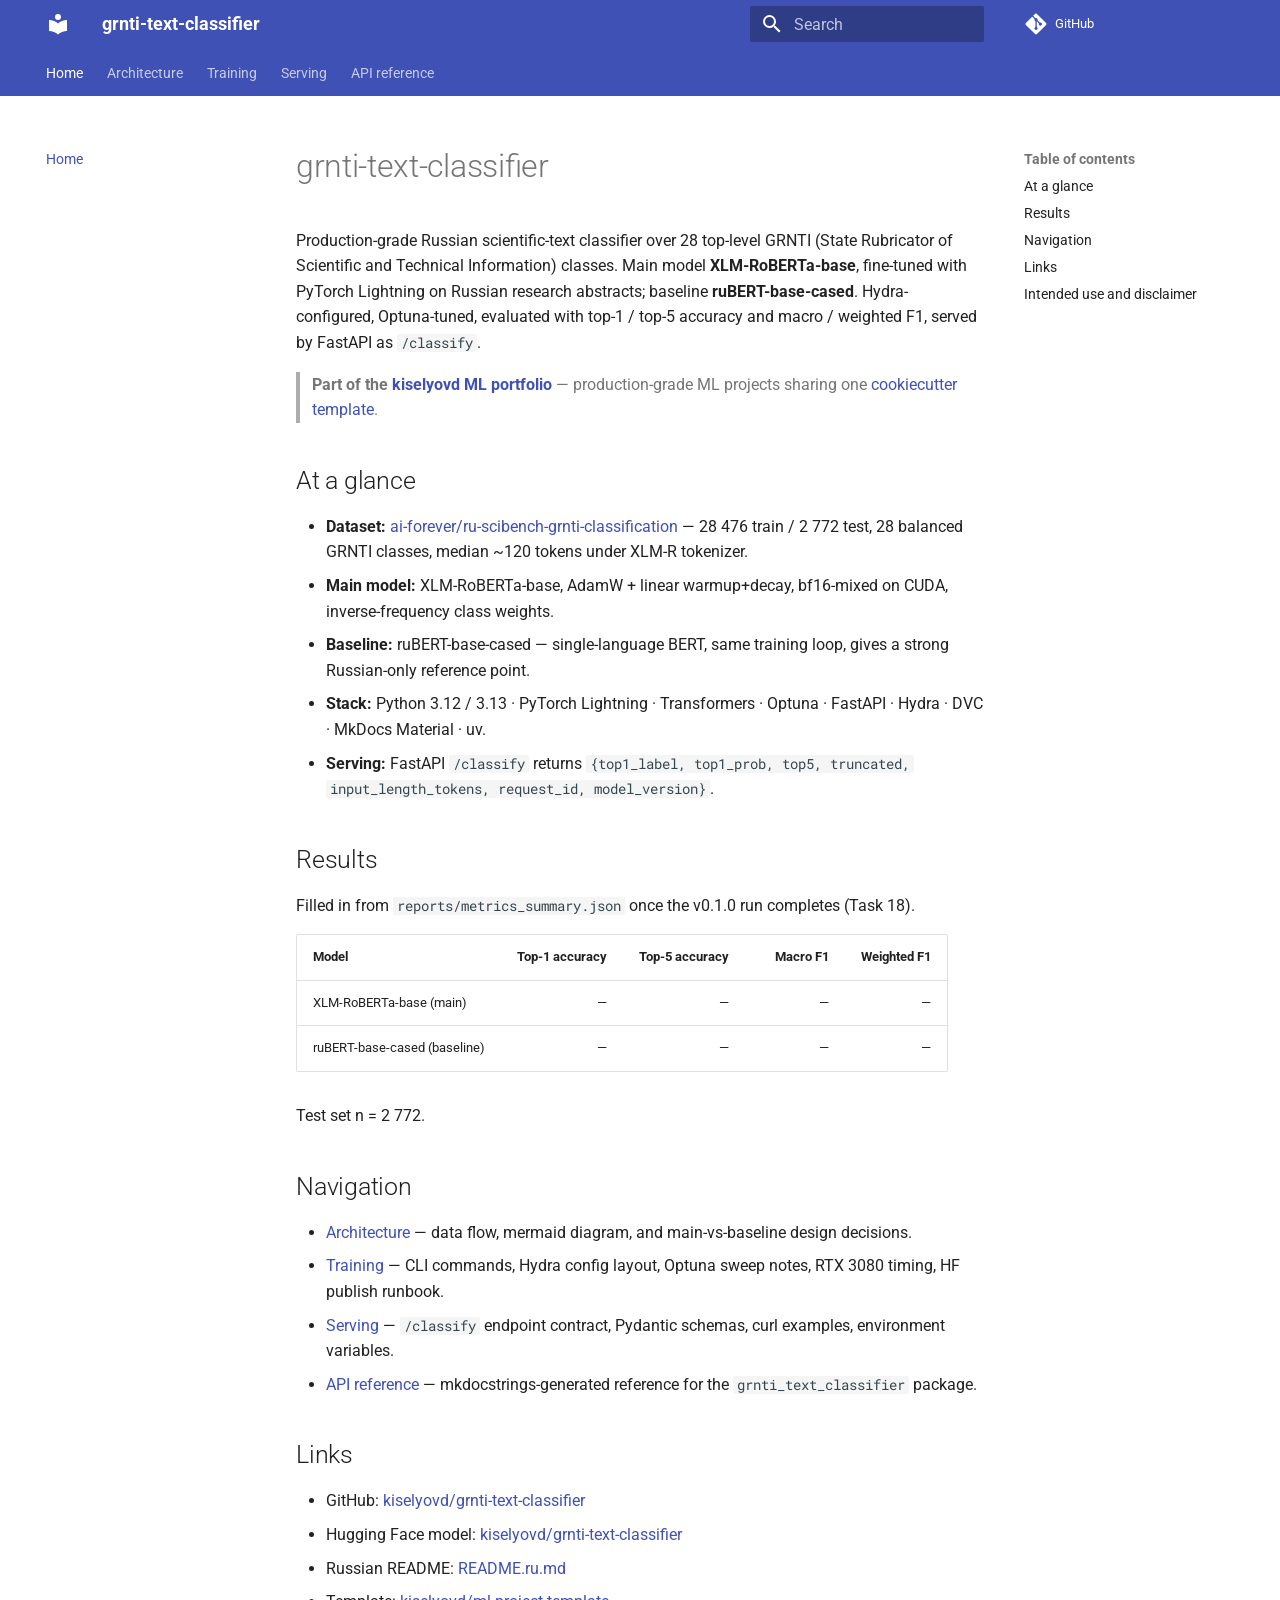
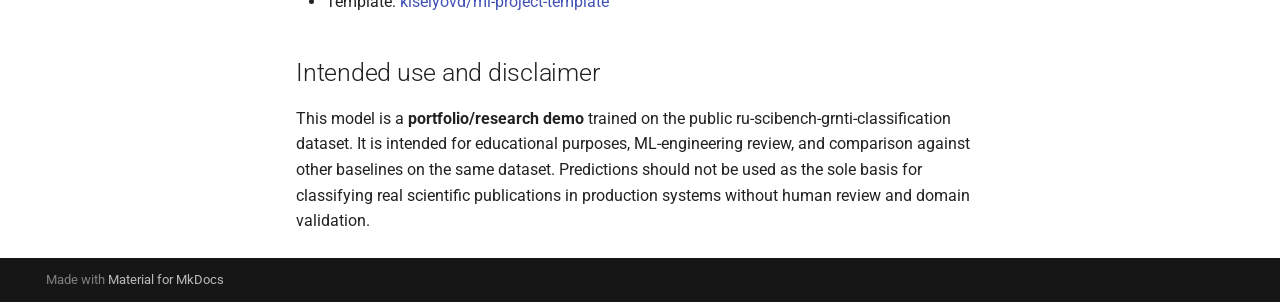
==== index.html @ 88d3d6cf "Deployed 32d1341 with MkDocs version: 1.6.1" ====
<!doctype html>
<html lang="en" class="no-js">
  <head>
    
      <meta charset="utf-8">
      <meta name="viewport" content="width=device-width,initial-scale=1">
      
        <meta name="description" content="Production-grade Russian multi-class text classifier (GRNTI).">
      
      
      
      
      
        <link rel="next" href="architecture/">
      
      
        
      
      
      <link rel="icon" href="assets/images/favicon.png">
      <meta name="generator" content="mkdocs-1.6.1, mkdocs-material-9.7.6">
    
    
      
        <title>grnti-text-classifier</title>
      
    
    
      <link rel="stylesheet" href="assets/stylesheets/main.484c7ddc.min.css">
      
        
        <link rel="stylesheet" href="assets/stylesheets/palette.ab4e12ef.min.css">
      
      


    
    
      
    
    
      
        
        
        <link rel="preconnect" href="https://fonts.gstatic.com" crossorigin>
        <link rel="stylesheet" href="https://fonts.googleapis.com/css?family=Roboto:300,300i,400,400i,700,700i%7CRoboto+Mono:400,400i,700,700i&display=fallback">
        <style>:root{--md-text-font:"Roboto";--md-code-font:"Roboto Mono"}</style>
      
    
    
      <link rel="stylesheet" href="assets/_mkdocstrings.css">
    
    <script>__md_scope=new URL(".",location),__md_hash=e=>[...e].reduce(((e,_)=>(e<<5)-e+_.charCodeAt(0)),0),__md_get=(e,_=localStorage,t=__md_scope)=>JSON.parse(_.getItem(t.pathname+"."+e)),__md_set=(e,_,t=localStorage,a=__md_scope)=>{try{t.setItem(a.pathname+"."+e,JSON.stringify(_))}catch(e){}}</script>
    
      

    
    
  </head>
  
  
    
    
      
    
    
    
    
    <body dir="ltr" data-md-color-scheme="default" data-md-color-primary="indigo" data-md-color-accent="indigo">
  
    
    <input class="md-toggle" data-md-toggle="drawer" type="checkbox" id="__drawer" autocomplete="off">
    <input class="md-toggle" data-md-toggle="search" type="checkbox" id="__search" autocomplete="off">
    <label class="md-overlay" for="__drawer"></label>
    <div data-md-component="skip">
      
        
        <a href="#grnti-text-classifier" class="md-skip">
          Skip to content
        </a>
      
    </div>
    <div data-md-component="announce">
      
    </div>
    
    
      

<header class="md-header" data-md-component="header">
  <nav class="md-header__inner md-grid" aria-label="Header">
    <a href="." title="grnti-text-classifier" class="md-header__button md-logo" aria-label="grnti-text-classifier" data-md-component="logo">
      
  
  <svg xmlns="http://www.w3.org/2000/svg" viewBox="0 0 24 24"><path d="M12 8a3 3 0 0 0 3-3 3 3 0 0 0-3-3 3 3 0 0 0-3 3 3 3 0 0 0 3 3m0 3.54C9.64 9.35 6.5 8 3 8v11c3.5 0 6.64 1.35 9 3.54 2.36-2.19 5.5-3.54 9-3.54V8c-3.5 0-6.64 1.35-9 3.54"/></svg>

    </a>
    <label class="md-header__button md-icon" for="__drawer">
      
      <svg xmlns="http://www.w3.org/2000/svg" viewBox="0 0 24 24"><path d="M3 6h18v2H3zm0 5h18v2H3zm0 5h18v2H3z"/></svg>
    </label>
    <div class="md-header__title" data-md-component="header-title">
      <div class="md-header__ellipsis">
        <div class="md-header__topic">
          <span class="md-ellipsis">
            grnti-text-classifier
          </span>
        </div>
        <div class="md-header__topic" data-md-component="header-topic">
          <span class="md-ellipsis">
            
              Home
            
          </span>
        </div>
      </div>
    </div>
    
      
        <form class="md-header__option" data-md-component="palette">
  
    
    
    
    <input class="md-option" data-md-color-media="" data-md-color-scheme="default" data-md-color-primary="indigo" data-md-color-accent="indigo"  aria-hidden="true"  type="radio" name="__palette" id="__palette_0">
    
  
    
    
    
    <input class="md-option" data-md-color-media="" data-md-color-scheme="slate" data-md-color-primary="indigo" data-md-color-accent="indigo"  aria-hidden="true"  type="radio" name="__palette" id="__palette_1">
    
  
</form>
      
    
    
      <script>var palette=__md_get("__palette");if(palette&&palette.color){if("(prefers-color-scheme)"===palette.color.media){var media=matchMedia("(prefers-color-scheme: light)"),input=document.querySelector(media.matches?"[data-md-color-media='(prefers-color-scheme: light)']":"[data-md-color-media='(prefers-color-scheme: dark)']");palette.color.media=input.getAttribute("data-md-color-media"),palette.color.scheme=input.getAttribute("data-md-color-scheme"),palette.color.primary=input.getAttribute("data-md-color-primary"),palette.color.accent=input.getAttribute("data-md-color-accent")}for(var[key,value]of Object.entries(palette.color))document.body.setAttribute("data-md-color-"+key,value)}</script>
    
    
    
      
      
        <label class="md-header__button md-icon" for="__search">
          
          <svg xmlns="http://www.w3.org/2000/svg" viewBox="0 0 24 24"><path d="M9.5 3A6.5 6.5 0 0 1 16 9.5c0 1.61-.59 3.09-1.56 4.23l.27.27h.79l5 5-1.5 1.5-5-5v-.79l-.27-.27A6.52 6.52 0 0 1 9.5 16 6.5 6.5 0 0 1 3 9.5 6.5 6.5 0 0 1 9.5 3m0 2C7 5 5 7 5 9.5S7 14 9.5 14 14 12 14 9.5 12 5 9.5 5"/></svg>
        </label>
        <div class="md-search" data-md-component="search" role="dialog">
  <label class="md-search__overlay" for="__search"></label>
  <div class="md-search__inner" role="search">
    <form class="md-search__form" name="search">
      <input type="text" class="md-search__input" name="query" aria-label="Search" placeholder="Search" autocapitalize="off" autocorrect="off" autocomplete="off" spellcheck="false" data-md-component="search-query" required>
      <label class="md-search__icon md-icon" for="__search">
        
        <svg xmlns="http://www.w3.org/2000/svg" viewBox="0 0 24 24"><path d="M9.5 3A6.5 6.5 0 0 1 16 9.5c0 1.61-.59 3.09-1.56 4.23l.27.27h.79l5 5-1.5 1.5-5-5v-.79l-.27-.27A6.52 6.52 0 0 1 9.5 16 6.5 6.5 0 0 1 3 9.5 6.5 6.5 0 0 1 9.5 3m0 2C7 5 5 7 5 9.5S7 14 9.5 14 14 12 14 9.5 12 5 9.5 5"/></svg>
        
        <svg xmlns="http://www.w3.org/2000/svg" viewBox="0 0 24 24"><path d="M20 11v2H8l5.5 5.5-1.42 1.42L4.16 12l7.92-7.92L13.5 5.5 8 11z"/></svg>
      </label>
      <nav class="md-search__options" aria-label="Search">
        
        <button type="reset" class="md-search__icon md-icon" title="Clear" aria-label="Clear" tabindex="-1">
          
          <svg xmlns="http://www.w3.org/2000/svg" viewBox="0 0 24 24"><path d="M19 6.41 17.59 5 12 10.59 6.41 5 5 6.41 10.59 12 5 17.59 6.41 19 12 13.41 17.59 19 19 17.59 13.41 12z"/></svg>
        </button>
      </nav>
      
    </form>
    <div class="md-search__output">
      <div class="md-search__scrollwrap" tabindex="0" data-md-scrollfix>
        <div class="md-search-result" data-md-component="search-result">
          <div class="md-search-result__meta">
            Initializing search
          </div>
          <ol class="md-search-result__list" role="presentation"></ol>
        </div>
      </div>
    </div>
  </div>
</div>
      
    
    
      <div class="md-header__source">
        <a href="https://github.com/kiselyovd/grnti-text-classifier" title="Go to repository" class="md-source" data-md-component="source">
  <div class="md-source__icon md-icon">
    
    <svg xmlns="http://www.w3.org/2000/svg" viewBox="0 0 448 512"><!--! Font Awesome Free 7.1.0 by @fontawesome - https://fontawesome.com License - https://fontawesome.com/license/free (Icons: CC BY 4.0, Fonts: SIL OFL 1.1, Code: MIT License) Copyright 2025 Fonticons, Inc.--><path d="M439.6 236.1 244 40.5c-5.4-5.5-12.8-8.5-20.4-8.5s-15 3-20.4 8.4L162.5 81l51.5 51.5c27.1-9.1 52.7 16.8 43.4 43.7l49.7 49.7c34.2-11.8 61.2 31 35.5 56.7-26.5 26.5-70.2-2.9-56-37.3L240.3 199v121.9c25.3 12.5 22.3 41.8 9.1 55-6.4 6.4-15.2 10.1-24.3 10.1s-17.8-3.6-24.3-10.1c-17.6-17.6-11.1-46.9 11.2-56v-123c-20.8-8.5-24.6-30.7-18.6-45L142.6 101 8.5 235.1C3 240.6 0 247.9 0 255.5s3 15 8.5 20.4l195.6 195.7c5.4 5.4 12.7 8.4 20.4 8.4s15-3 20.4-8.4l194.7-194.7c5.4-5.4 8.4-12.8 8.4-20.4s-3-15-8.4-20.4"/></svg>
  </div>
  <div class="md-source__repository">
    GitHub
  </div>
</a>
      </div>
    
  </nav>
  
</header>
    
    <div class="md-container" data-md-component="container">
      
      
        
          
            
<nav class="md-tabs" aria-label="Tabs" data-md-component="tabs">
  <div class="md-grid">
    <ul class="md-tabs__list">
      
        
  
  
  
    
  
  
    <li class="md-tabs__item md-tabs__item--active">
      <a href="." class="md-tabs__link">
        
  
  
    
  
  Home

      </a>
    </li>
  

      
        
  
  
  
  
    <li class="md-tabs__item">
      <a href="architecture/" class="md-tabs__link">
        
  
  
    
  
  Architecture

      </a>
    </li>
  

      
        
  
  
  
  
    <li class="md-tabs__item">
      <a href="training/" class="md-tabs__link">
        
  
  
    
  
  Training

      </a>
    </li>
  

      
        
  
  
  
  
    <li class="md-tabs__item">
      <a href="serving/" class="md-tabs__link">
        
  
  
    
  
  Serving

      </a>
    </li>
  

      
        
  
  
  
  
    <li class="md-tabs__item">
      <a href="api/" class="md-tabs__link">
        
  
  
    
  
  API reference

      </a>
    </li>
  

      
    </ul>
  </div>
</nav>
          
        
      
      <main class="md-main" data-md-component="main">
        <div class="md-main__inner md-grid">
          
            
              
              <div class="md-sidebar md-sidebar--primary" data-md-component="sidebar" data-md-type="navigation" >
                <div class="md-sidebar__scrollwrap">
                  <div class="md-sidebar__inner">
                    


  


<nav class="md-nav md-nav--primary md-nav--lifted" aria-label="Navigation" data-md-level="0">
  <label class="md-nav__title" for="__drawer">
    <a href="." title="grnti-text-classifier" class="md-nav__button md-logo" aria-label="grnti-text-classifier" data-md-component="logo">
      
  
  <svg xmlns="http://www.w3.org/2000/svg" viewBox="0 0 24 24"><path d="M12 8a3 3 0 0 0 3-3 3 3 0 0 0-3-3 3 3 0 0 0-3 3 3 3 0 0 0 3 3m0 3.54C9.64 9.35 6.5 8 3 8v11c3.5 0 6.64 1.35 9 3.54 2.36-2.19 5.5-3.54 9-3.54V8c-3.5 0-6.64 1.35-9 3.54"/></svg>

    </a>
    grnti-text-classifier
  </label>
  
    <div class="md-nav__source">
      <a href="https://github.com/kiselyovd/grnti-text-classifier" title="Go to repository" class="md-source" data-md-component="source">
  <div class="md-source__icon md-icon">
    
    <svg xmlns="http://www.w3.org/2000/svg" viewBox="0 0 448 512"><!--! Font Awesome Free 7.1.0 by @fontawesome - https://fontawesome.com License - https://fontawesome.com/license/free (Icons: CC BY 4.0, Fonts: SIL OFL 1.1, Code: MIT License) Copyright 2025 Fonticons, Inc.--><path d="M439.6 236.1 244 40.5c-5.4-5.5-12.8-8.5-20.4-8.5s-15 3-20.4 8.4L162.5 81l51.5 51.5c27.1-9.1 52.7 16.8 43.4 43.7l49.7 49.7c34.2-11.8 61.2 31 35.5 56.7-26.5 26.5-70.2-2.9-56-37.3L240.3 199v121.9c25.3 12.5 22.3 41.8 9.1 55-6.4 6.4-15.2 10.1-24.3 10.1s-17.8-3.6-24.3-10.1c-17.6-17.6-11.1-46.9 11.2-56v-123c-20.8-8.5-24.6-30.7-18.6-45L142.6 101 8.5 235.1C3 240.6 0 247.9 0 255.5s3 15 8.5 20.4l195.6 195.7c5.4 5.4 12.7 8.4 20.4 8.4s15-3 20.4-8.4l194.7-194.7c5.4-5.4 8.4-12.8 8.4-20.4s-3-15-8.4-20.4"/></svg>
  </div>
  <div class="md-source__repository">
    GitHub
  </div>
</a>
    </div>
  
  <ul class="md-nav__list" data-md-scrollfix>
    
      
      
  
  
    
  
  
  
    <li class="md-nav__item md-nav__item--active">
      
      <input class="md-nav__toggle md-toggle" type="checkbox" id="__toc">
      
      
        
      
      
        <label class="md-nav__link md-nav__link--active" for="__toc">
          
  
  
  <span class="md-ellipsis">
    
  
    Home
  

    
  </span>
  
  

          <span class="md-nav__icon md-icon"></span>
        </label>
      
      <a href="." class="md-nav__link md-nav__link--active">
        
  
  
  <span class="md-ellipsis">
    
  
    Home
  

    
  </span>
  
  

      </a>
      
        

<nav class="md-nav md-nav--secondary" aria-label="Table of contents">
  
  
  
    
  
  
    <label class="md-nav__title" for="__toc">
      <span class="md-nav__icon md-icon"></span>
      Table of contents
    </label>
    <ul class="md-nav__list" data-md-component="toc" data-md-scrollfix>
      
        <li class="md-nav__item">
  <a href="#at-a-glance" class="md-nav__link">
    <span class="md-ellipsis">
      
        At a glance
      
    </span>
  </a>
  
</li>
      
        <li class="md-nav__item">
  <a href="#results" class="md-nav__link">
    <span class="md-ellipsis">
      
        Results
      
    </span>
  </a>
  
</li>
      
        <li class="md-nav__item">
  <a href="#navigation" class="md-nav__link">
    <span class="md-ellipsis">
      
        Navigation
      
    </span>
  </a>
  
</li>
      
        <li class="md-nav__item">
  <a href="#links" class="md-nav__link">
    <span class="md-ellipsis">
      
        Links
      
    </span>
  </a>
  
</li>
      
        <li class="md-nav__item">
  <a href="#intended-use-and-disclaimer" class="md-nav__link">
    <span class="md-ellipsis">
      
        Intended use and disclaimer
      
    </span>
  </a>
  
</li>
      
    </ul>
  
</nav>
      
    </li>
  

    
      
      
  
  
  
  
    <li class="md-nav__item">
      <a href="architecture/" class="md-nav__link">
        
  
  
  <span class="md-ellipsis">
    
  
    Architecture
  

    
  </span>
  
  

      </a>
    </li>
  

    
      
      
  
  
  
  
    <li class="md-nav__item">
      <a href="training/" class="md-nav__link">
        
  
  
  <span class="md-ellipsis">
    
  
    Training
  

    
  </span>
  
  

      </a>
    </li>
  

    
      
      
  
  
  
  
    <li class="md-nav__item">
      <a href="serving/" class="md-nav__link">
        
  
  
  <span class="md-ellipsis">
    
  
    Serving
  

    
  </span>
  
  

      </a>
    </li>
  

    
      
      
  
  
  
  
    <li class="md-nav__item">
      <a href="api/" class="md-nav__link">
        
  
  
  <span class="md-ellipsis">
    
  
    API reference
  

    
  </span>
  
  

      </a>
    </li>
  

    
  </ul>
</nav>
                  </div>
                </div>
              </div>
            
            
              
              <div class="md-sidebar md-sidebar--secondary" data-md-component="sidebar" data-md-type="toc" >
                <div class="md-sidebar__scrollwrap">
                  <div class="md-sidebar__inner">
                    

<nav class="md-nav md-nav--secondary" aria-label="Table of contents">
  
  
  
    
  
  
    <label class="md-nav__title" for="__toc">
      <span class="md-nav__icon md-icon"></span>
      Table of contents
    </label>
    <ul class="md-nav__list" data-md-component="toc" data-md-scrollfix>
      
        <li class="md-nav__item">
  <a href="#at-a-glance" class="md-nav__link">
    <span class="md-ellipsis">
      
        At a glance
      
    </span>
  </a>
  
</li>
      
        <li class="md-nav__item">
  <a href="#results" class="md-nav__link">
    <span class="md-ellipsis">
      
        Results
      
    </span>
  </a>
  
</li>
      
        <li class="md-nav__item">
  <a href="#navigation" class="md-nav__link">
    <span class="md-ellipsis">
      
        Navigation
      
    </span>
  </a>
  
</li>
      
        <li class="md-nav__item">
  <a href="#links" class="md-nav__link">
    <span class="md-ellipsis">
      
        Links
      
    </span>
  </a>
  
</li>
      
        <li class="md-nav__item">
  <a href="#intended-use-and-disclaimer" class="md-nav__link">
    <span class="md-ellipsis">
      
        Intended use and disclaimer
      
    </span>
  </a>
  
</li>
      
    </ul>
  
</nav>
                  </div>
                </div>
              </div>
            
          
          
            <div class="md-content" data-md-component="content">
              
              <article class="md-content__inner md-typeset">
                
                  


  
  


<h1 id="grnti-text-classifier">grnti-text-classifier</h1>
<p>Production-grade Russian scientific-text classifier over 28 top-level GRNTI (State Rubricator of Scientific and Technical Information) classes. Main model <strong>XLM-RoBERTa-base</strong>, fine-tuned with PyTorch Lightning on Russian research abstracts; baseline <strong>ruBERT-base-cased</strong>. Hydra-configured, Optuna-tuned, evaluated with top-1 / top-5 accuracy and macro / weighted F1, served by FastAPI as <code>/classify</code>.</p>
<blockquote>
<p><strong>Part of the <a href="https://github.com/kiselyovd#ml-portfolio">kiselyovd ML portfolio</a></strong> — production-grade ML projects sharing one <a href="https://github.com/kiselyovd/ml-project-template">cookiecutter template</a>.</p>
</blockquote>
<h2 id="at-a-glance">At a glance</h2>
<ul>
<li><strong>Dataset:</strong> <a href="https://huggingface.co/datasets/ai-forever/ru-scibench-grnti-classification">ai-forever/ru-scibench-grnti-classification</a> — 28 476 train / 2 772 test, 28 balanced GRNTI classes, median ~120 tokens under XLM-R tokenizer.</li>
<li><strong>Main model:</strong> XLM-RoBERTa-base, AdamW + linear warmup+decay, bf16-mixed on CUDA, inverse-frequency class weights.</li>
<li><strong>Baseline:</strong> ruBERT-base-cased — single-language BERT, same training loop, gives a strong Russian-only reference point.</li>
<li><strong>Stack:</strong> Python 3.12 / 3.13 · PyTorch Lightning · Transformers · Optuna · FastAPI · Hydra · DVC · MkDocs Material · uv.</li>
<li><strong>Serving:</strong> FastAPI <code>/classify</code> returns <code>{top1_label, top1_prob, top5, truncated, input_length_tokens, request_id, model_version}</code>.</li>
</ul>
<h2 id="results">Results</h2>
<p>Filled in from <code>reports/metrics_summary.json</code> once the v0.1.0 run completes (Task 18).</p>
<table>
<thead>
<tr>
<th>Model</th>
<th style="text-align: right;">Top-1 accuracy</th>
<th style="text-align: right;">Top-5 accuracy</th>
<th style="text-align: right;">Macro F1</th>
<th style="text-align: right;">Weighted F1</th>
</tr>
</thead>
<tbody>
<tr>
<td>XLM-RoBERTa-base (main)</td>
<td style="text-align: right;">—</td>
<td style="text-align: right;">—</td>
<td style="text-align: right;">—</td>
<td style="text-align: right;">—</td>
</tr>
<tr>
<td>ruBERT-base-cased (baseline)</td>
<td style="text-align: right;">—</td>
<td style="text-align: right;">—</td>
<td style="text-align: right;">—</td>
<td style="text-align: right;">—</td>
</tr>
</tbody>
</table>
<p>Test set n = 2 772.</p>
<h2 id="navigation">Navigation</h2>
<ul>
<li><a href="architecture/">Architecture</a> — data flow, mermaid diagram, and main-vs-baseline design decisions.</li>
<li><a href="training/">Training</a> — CLI commands, Hydra config layout, Optuna sweep notes, RTX 3080 timing, HF publish runbook.</li>
<li><a href="serving/">Serving</a> — <code>/classify</code> endpoint contract, Pydantic schemas, curl examples, environment variables.</li>
<li><a href="api/">API reference</a> — mkdocstrings-generated reference for the <code>grnti_text_classifier</code> package.</li>
</ul>
<h2 id="links">Links</h2>
<ul>
<li>GitHub: <a href="https://github.com/kiselyovd/grnti-text-classifier">kiselyovd/grnti-text-classifier</a></li>
<li>Hugging Face model: <a href="https://huggingface.co/kiselyovd/grnti-text-classifier">kiselyovd/grnti-text-classifier</a></li>
<li>Russian README: <a href="https://github.com/kiselyovd/grnti-text-classifier/blob/main/README.ru.md">README.ru.md</a></li>
<li>Template: <a href="https://github.com/kiselyovd/ml-project-template">kiselyovd/ml-project-template</a></li>
</ul>
<h2 id="intended-use-and-disclaimer">Intended use and disclaimer</h2>
<p>This model is a <strong>portfolio/research demo</strong> trained on the public ru-scibench-grnti-classification dataset. It is intended for educational purposes, ML-engineering review, and comparison against other baselines on the same dataset. Predictions should not be used as the sole basis for classifying real scientific publications in production systems without human review and domain validation.</p>












                
              </article>
            </div>
          
          
<script>var target=document.getElementById(location.hash.slice(1));target&&target.name&&(target.checked=target.name.startsWith("__tabbed_"))</script>
        </div>
        
      </main>
      
        <footer class="md-footer">
  
  <div class="md-footer-meta md-typeset">
    <div class="md-footer-meta__inner md-grid">
      <div class="md-copyright">
  
  
    Made with
    <a href="https://squidfunk.github.io/mkdocs-material/" target="_blank" rel="noopener">
      Material for MkDocs
    </a>
  
</div>
      
    </div>
  </div>
</footer>
      
    </div>
    <div class="md-dialog" data-md-component="dialog">
      <div class="md-dialog__inner md-typeset"></div>
    </div>
    
    
    
      
      
      <script id="__config" type="application/json">{"annotate": null, "base": ".", "features": ["content.code.copy", "navigation.indexes", "navigation.tabs"], "search": "assets/javascripts/workers/search.2c215733.min.js", "tags": null, "translations": {"clipboard.copied": "Copied to clipboard", "clipboard.copy": "Copy to clipboard", "search.result.more.one": "1 more on this page", "search.result.more.other": "# more on this page", "search.result.none": "No matching documents", "search.result.one": "1 matching document", "search.result.other": "# matching documents", "search.result.placeholder": "Type to start searching", "search.result.term.missing": "Missing", "select.version": "Select version"}, "version": null}</script>
    
    
      <script src="assets/javascripts/bundle.79ae519e.min.js"></script>
      
    
  </body>
</html>
---- assets/stylesheets/main.484c7ddc.min.css ----
@charset "UTF-8";html{-webkit-text-size-adjust:none;-moz-text-size-adjust:none;text-size-adjust:none;box-sizing:border-box}*,:after,:before{box-sizing:inherit}@media (prefers-reduced-motion){*,:after,:before{transition:none!important}}body{margin:0}a,button,input,label{-webkit-tap-highlight-color:transparent}a{color:inherit;text-decoration:none}hr{border:0;box-sizing:initial;display:block;height:.05rem;overflow:visible;padding:0}small{font-size:80%}sub,sup{line-height:1em}img{border-style:none}table{border-collapse:initial;border-spacing:0}td,th{font-weight:400;vertical-align:top}button{background:#0000;border:0;font-family:inherit;font-size:inherit;margin:0;padding:0}input{border:0;outline:none}:root{--md-primary-fg-color:#4051b5;--md-primary-fg-color--light:#5d6cc0;--md-primary-fg-color--dark:#303fa1;--md-primary-bg-color:#fff;--md-primary-bg-color--light:#ffffffb3;--md-accent-fg-color:#526cfe;--md-accent-fg-color--transparent:#526cfe1a;--md-accent-bg-color:#fff;--md-accent-bg-color--light:#ffffffb3}[data-md-color-scheme=default]{color-scheme:light}[data-md-color-scheme=default] img[src$="#gh-dark-mode-only"],[data-md-color-scheme=default] img[src$="#only-dark"]{display:none}:root,[data-md-color-scheme=default]{--md-hue:225deg;--md-default-fg-color:#000000de;--md-default-fg-color--light:#0000008a;--md-default-fg-color--lighter:#00000052;--md-default-fg-color--lightest:#00000012;--md-default-bg-color:#fff;--md-default-bg-color--light:#ffffffb3;--md-default-bg-color--lighter:#ffffff4d;--md-default-bg-color--lightest:#ffffff1f;--md-code-fg-color:#36464e;--md-code-bg-color:#f5f5f5;--md-code-bg-color--light:#f5f5f5b3;--md-code-bg-color--lighter:#f5f5f54d;--md-code-hl-color:#4287ff;--md-code-hl-color--light:#4287ff1a;--md-code-hl-number-color:#d52a2a;--md-code-hl-special-color:#db1457;--md-code-hl-function-color:#a846b9;--md-code-hl-constant-color:#6e59d9;--md-code-hl-keyword-color:#3f6ec6;--md-code-hl-string-color:#1c7d4d;--md-code-hl-name-color:var(--md-code-fg-color);--md-code-hl-operator-color:var(--md-default-fg-color--light);--md-code-hl-punctuation-color:var(--md-default-fg-color--light);--md-code-hl-comment-color:var(--md-default-fg-color--light);--md-code-hl-generic-color:var(--md-default-fg-color--light);--md-code-hl-variable-color:var(--md-default-fg-color--light);--md-typeset-color:var(--md-default-fg-color);--md-typeset-a-color:var(--md-primary-fg-color);--md-typeset-del-color:#f5503d26;--md-typeset-ins-color:#0bd57026;--md-typeset-kbd-color:#fafafa;--md-typeset-kbd-accent-color:#fff;--md-typeset-kbd-border-color:#b8b8b8;--md-typeset-mark-color:#ffff0080;--md-typeset-table-color:#0000001f;--md-typeset-table-color--light:rgba(0,0,0,.035);--md-admonition-fg-color:var(--md-default-fg-color);--md-admonition-bg-color:var(--md-default-bg-color);--md-warning-fg-color:#000000de;--md-warning-bg-color:#ff9;--md-footer-fg-color:#fff;--md-footer-fg-color--light:#ffffffb3;--md-footer-fg-color--lighter:#ffffff73;--md-footer-bg-color:#000000de;--md-footer-bg-color--dark:#00000052;--md-shadow-z1:0 0.2rem 0.5rem #0000000d,0 0 0.05rem #0000001a;--md-shadow-z2:0 0.2rem 0.5rem #0000001a,0 0 0.05rem #00000040;--md-shadow-z3:0 0.2rem 0.5rem #0003,0 0 0.05rem #00000059}.md-icon svg{fill:currentcolor;display:block;height:1.2rem;width:1.2rem}body{-webkit-font-smoothing:antialiased;-moz-osx-font-smoothing:grayscale;--md-text-font-family:var(--md-text-font,_),-apple-system,BlinkMacSystemFont,Helvetica,Arial,sans-serif;--md-code-font-family:var(--md-code-font,_),SFMono-Regular,Consolas,Menlo,monospace}aside,body,input{font-feature-settings:"kern","liga";color:var(--md-typeset-color);font-family:var(--md-text-font-family)}code,kbd,pre{font-feature-settings:"kern";font-family:var(--md-code-font-family)}:root{--md-typeset-table-sort-icon:url('data:image/svg+xml;charset=utf-8,<svg xmlns="http://www.w3.org/2000/svg" viewBox="0 0 24 24"><path d="m18 21-4-4h3V7h-3l4-4 4 4h-3v10h3M2 19v-2h10v2M2 13v-2h7v2M2 7V5h4v2z"/></svg>');--md-typeset-table-sort-icon--asc:url('data:image/svg+xml;charset=utf-8,<svg xmlns="http://www.w3.org/2000/svg" viewBox="0 0 24 24"><path d="M19 17h3l-4 4-4-4h3V3h2M2 17h10v2H2M6 5v2H2V5m0 6h7v2H2z"/></svg>');--md-typeset-table-sort-icon--desc:url('data:image/svg+xml;charset=utf-8,<svg xmlns="http://www.w3.org/2000/svg" viewBox="0 0 24 24"><path d="M19 7h3l-4-4-4 4h3v14h2M2 17h10v2H2M6 5v2H2V5m0 6h7v2H2z"/></svg>')}.md-typeset{-webkit-print-color-adjust:exact;color-adjust:exact;font-size:.8rem;line-height:1.6;overflow-wrap:break-word}@media print{.md-typeset{font-size:.68rem}}.md-typeset blockquote,.md-typeset dl,.md-typeset figure,.md-typeset ol,.md-typeset pre,.md-typeset ul{margin-bottom:1em;margin-top:1em}.md-typeset h1{color:var(--md-default-fg-color--light);font-size:2em;line-height:1.3;margin:0 0 1.25em}.md-typeset h1,.md-typeset h2{font-weight:300;letter-spacing:-.01em}.md-typeset h2{font-size:1.5625em;line-height:1.4;margin:1.6em 0 .64em}.md-typeset h3{font-size:1.25em;font-weight:400;letter-spacing:-.01em;line-height:1.5;margin:1.6em 0 .8em}.md-typeset h2+h3{margin-top:.8em}.md-typeset h4{font-weight:700;letter-spacing:-.01em;margin:1em 0}.md-typeset h5,.md-typeset h6{color:var(--md-default-fg-color--light);font-size:.8em;font-weight:700;letter-spacing:-.01em;margin:1.25em 0}.md-typeset h5{text-transform:uppercase}.md-typeset h5 code{text-transform:none}.md-typeset hr{border-bottom:.05rem solid var(--md-default-fg-color--lightest);display:flow-root;margin:1.5em 0}.md-typeset a{color:var(--md-typeset-a-color);word-break:break-word}.md-typeset a,.md-typeset a:before{transition:color 125ms}.md-typeset a:focus,.md-typeset a:hover{color:var(--md-accent-fg-color)}.md-typeset a:focus code,.md-typeset a:hover code{background-color:var(--md-accent-fg-color--transparent);color:var(--md-accent-fg-color)}.md-typeset a code{color:var(--md-typeset-a-color)}.md-typeset a.focus-visible{outline-color:var(--md-accent-fg-color);outline-offset:.2rem}.md-typeset code,.md-typeset kbd,.md-typeset pre{color:var(--md-code-fg-color);direction:ltr;font-variant-ligatures:none;transition:background-color 125ms}@media print{.md-typeset code,.md-typeset kbd,.md-typeset pre{white-space:pre-wrap}}.md-typeset code{background-color:var(--md-code-bg-color);border-radius:.1rem;-webkit-box-decoration-break:clone;box-decoration-break:clone;font-size:.85em;padding:0 .2941176471em;transition:color 125ms,background-color 125ms;word-break:break-word}.md-typeset code:not(.focus-visible){-webkit-tap-highlight-color:transparent;outline:none}.md-typeset pre{display:flow-root;line-height:1.4;position:relative}.md-typeset pre>code{-webkit-box-decoration-break:slice;box-decoration-break:slice;box-shadow:none;display:block;margin:0;outline-color:var(--md-accent-fg-color);overflow:auto;padding:.7720588235em 1.1764705882em;scrollbar-color:var(--md-default-fg-color--lighter) #0000;scrollbar-width:thin;touch-action:auto;word-break:normal}.md-typeset pre>code:hover{scrollbar-color:var(--md-accent-fg-color) #0000}.md-typeset pre>code::-webkit-scrollbar{height:.2rem;width:.2rem}.md-typeset pre>code::-webkit-scrollbar-thumb{background-color:var(--md-default-fg-color--lighter)}.md-typeset pre>code::-webkit-scrollbar-thumb:hover{background-color:var(--md-accent-fg-color)}.md-typeset kbd{background-color:var(--md-typeset-kbd-color);border-radius:.1rem;box-shadow:0 .1rem 0 .05rem var(--md-typeset-kbd-border-color),0 .1rem 0 var(--md-typeset-kbd-border-color),0 -.1rem .2rem var(--md-typeset-kbd-accent-color) inset;color:var(--md-default-fg-color);display:inline-block;font-size:.75em;padding:0 .6666666667em;vertical-align:text-top;word-break:break-word}.md-typeset mark{background-color:var(--md-typeset-mark-color);-webkit-box-decoration-break:clone;box-decoration-break:clone;color:inherit;word-break:break-word}.md-typeset abbr{cursor:help;text-decoration:none}.md-typeset [data-preview],.md-typeset abbr{border-bottom:.05rem dotted var(--md-default-fg-color--light)}.md-typeset small{opacity:.75}[dir=ltr] .md-typeset sub,[dir=ltr] .md-typeset sup{margin-left:.078125em}[dir=rtl] .md-typeset sub,[dir=rtl] .md-typeset sup{margin-right:.078125em}[dir=ltr] .md-typeset blockquote{padding-left:.6rem}[dir=rtl] .md-typeset blockquote{padding-right:.6rem}[dir=ltr] .md-typeset blockquote{border-left:.2rem solid var(--md-default-fg-color--lighter)}[dir=rtl] .md-typeset blockquote{border-right:.2rem solid var(--md-default-fg-color--lighter)}.md-typeset blockquote{color:var(--md-default-fg-color--light);margin-left:0;margin-right:0}.md-typeset ul{list-style-type:disc}.md-typeset ul[type]{list-style-type:revert-layer}[dir=ltr] .md-typeset ol,[dir=ltr] .md-typeset ul{margin-left:.625em}[dir=rtl] .md-typeset ol,[dir=rtl] .md-typeset ul{margin-right:.625em}.md-typeset ol,.md-typeset ul{padding:0}.md-typeset ol:not([hidden]),.md-typeset ul:not([hidden]){display:flow-root}.md-typeset ol ol,.md-typeset ul ol{list-style-type:lower-alpha}.md-typeset ol ol ol,.md-typeset ul ol ol{list-style-type:lower-roman}.md-typeset ol ol ol ol,.md-typeset ul ol ol ol{list-style-type:upper-alpha}.md-typeset ol ol ol ol ol,.md-typeset ul ol ol ol ol{list-style-type:upper-roman}.md-typeset ol[type],.md-typeset ul[type]{list-style-type:revert-layer}[dir=ltr] .md-typeset ol li,[dir=ltr] .md-typeset ul li{margin-left:1.25em}[dir=rtl] .md-typeset ol li,[dir=rtl] .md-typeset ul li{margin-right:1.25em}.md-typeset ol li,.md-typeset ul li{margin-bottom:.5em}.md-typeset ol li blockquote,.md-typeset ol li p,.md-typeset ul li blockquote,.md-typeset ul li p{margin:.5em 0}.md-typeset ol li:last-child,.md-typeset ul li:last-child{margin-bottom:0}[dir=ltr] .md-typeset ol li ol,[dir=ltr] .md-typeset ol li ul,[dir=ltr] .md-typeset ul li ol,[dir=ltr] .md-typeset ul li ul{margin-left:.625em}[dir=rtl] .md-typeset ol li ol,[dir=rtl] .md-typeset ol li ul,[dir=rtl] .md-typeset ul li ol,[dir=rtl] .md-typeset ul li ul{margin-right:.625em}.md-typeset ol li ol,.md-typeset ol li ul,.md-typeset ul li ol,.md-typeset ul li ul{margin-bottom:.5em;margin-top:.5em}[dir=ltr] .md-typeset dd{margin-left:1.875em}[dir=rtl] .md-typeset dd{margin-right:1.875em}.md-typeset dd{margin-bottom:1.5em;margin-top:1em}.md-typeset img,.md-typeset svg,.md-typeset video{height:auto;max-width:100%}.md-typeset img[align=left]{margin:1em 1em 1em 0}.md-typeset img[align=right]{margin:1em 0 1em 1em}.md-typeset img[align]:only-child{margin-top:0}.md-typeset figure{display:flow-root;margin:1em auto;max-width:100%;text-align:center;width:fit-content}.md-typeset figure img{display:block;margin:0 auto}.md-typeset figcaption{font-style:italic;margin:1em auto;max-width:24rem}.md-typeset iframe{max-width:100%}.md-typeset table:not([class]){background-color:var(--md-default-bg-color);border:.05rem solid var(--md-typeset-table-color);border-radius:.1rem;display:inline-block;font-size:.64rem;max-width:100%;overflow:auto;touch-action:auto}@media print{.md-typeset table:not([class]){display:table}}.md-typeset table:not([class])+*{margin-top:1.5em}.md-typeset table:not([class]) td>:first-child,.md-typeset table:not([class]) th>:first-child{margin-top:0}.md-typeset table:not([class]) td>:last-child,.md-typeset table:not([class]) th>:last-child{margin-bottom:0}.md-typeset table:not([class]) td:not([align]),.md-typeset table:not([class]) th:not([align]){text-align:left}[dir=rtl] .md-typeset table:not([class]) td:not([align]),[dir=rtl] .md-typeset table:not([class]) th:not([align]){text-align:right}.md-typeset table:not([class]) th{font-weight:700;min-width:5rem;padding:.9375em 1.25em;vertical-align:top}.md-typeset table:not([class]) td{border-top:.05rem solid var(--md-typeset-table-color);padding:.9375em 1.25em;vertical-align:top}.md-typeset table:not([class]) tbody tr{transition:background-color 125ms}.md-typeset table:not([class]) tbody tr:hover{background-color:var(--md-typeset-table-color--light);box-shadow:0 .05rem 0 var(--md-default-bg-color) inset}.md-typeset table:not([class]) a{word-break:normal}.md-typeset table th[role=columnheader]{cursor:pointer}[dir=ltr] .md-typeset table th[role=columnheader]:after{margin-left:.5em}[dir=rtl] .md-typeset table th[role=columnheader]:after{margin-right:.5em}.md-typeset table th[role=columnheader]:after{content:"";display:inline-block;height:1.2em;-webkit-mask-image:var(--md-typeset-table-sort-icon);mask-image:var(--md-typeset-table-sort-icon);-webkit-mask-repeat:no-repeat;mask-repeat:no-repeat;-webkit-mask-size:contain;mask-size:contain;transition:background-color 125ms;vertical-align:text-bottom;width:1.2em}.md-typeset table th[role=columnheader]:hover:after{background-color:var(--md-default-fg-color--lighter)}.md-typeset table th[role=columnheader][aria-sort=ascending]:after{background-color:var(--md-default-fg-color--light);-webkit-mask-image:var(--md-typeset-table-sort-icon--asc);mask-image:var(--md-typeset-table-sort-icon--asc)}.md-typeset table th[role=columnheader][aria-sort=descending]:after{background-color:var(--md-default-fg-color--light);-webkit-mask-image:var(--md-typeset-table-sort-icon--desc);mask-image:var(--md-typeset-table-sort-icon--desc)}.md-typeset__scrollwrap{margin:1em -.8rem;overflow-x:auto;touch-action:auto}.md-typeset__table{display:inline-block;margin-bottom:.5em;padding:0 .8rem}@media print{.md-typeset__table{display:block}}html .md-typeset__table table{display:table;margin:0;overflow:hidden;width:100%}@media screen and (max-width:44.984375em){.md-content__inner>pre{margin:1em -.8rem}.md-content__inner>pre code{border-radius:0}}.md-typeset .md-author{border-radius:100%;display:block;flex-shrink:0;height:1.6rem;overflow:hidden;position:relative;transition:color 125ms,transform 125ms;width:1.6rem}.md-typeset .md-author img{display:block}.md-typeset .md-author--more{background:var(--md-default-fg-color--lightest);color:var(--md-default-fg-color--lighter);font-size:.6rem;font-weight:700;line-height:1.6rem;text-align:center}.md-typeset .md-author--long{height:2.4rem;width:2.4rem}.md-typeset a.md-author{transform:scale(1)}.md-typeset a.md-author img{border-radius:100%;filter:grayscale(100%) opacity(75%);transition:filter 125ms}.md-typeset a.md-author:focus,.md-typeset a.md-author:hover{transform:scale(1.1);z-index:1}.md-typeset a.md-author:focus img,.md-typeset a.md-author:hover img{filter:grayscale(0)}.md-banner{background-color:var(--md-footer-bg-color);color:var(--md-footer-fg-color);overflow:auto}@media print{.md-banner{display:none}}.md-banner--warning{background-color:var(--md-warning-bg-color);color:var(--md-warning-fg-color)}.md-banner__inner{font-size:.7rem;margin:.6rem auto;padding:0 .8rem}[dir=ltr] .md-banner__button{float:right}[dir=rtl] .md-banner__button{float:left}.md-banner__button{color:inherit;cursor:pointer;transition:opacity .25s}.no-js .md-banner__button{display:none}.md-banner__button:hover{opacity:.7}html{font-size:125%;height:100%;overflow-x:hidden}@media screen and (min-width:100em){html{font-size:137.5%}}@media screen and (min-width:125em){html{font-size:150%}}body{background-color:var(--md-default-bg-color);display:flex;flex-direction:column;font-size:.5rem;min-height:100%;position:relative;width:100%}@media print{body{display:block}}@media screen and (max-width:59.984375em){body[data-md-scrolllock]{position:fixed}}.md-grid{margin-left:auto;margin-right:auto;max-width:61rem}.md-container{display:flex;flex-direction:column;flex-grow:1}@media print{.md-container{display:block}}.md-main{flex-grow:1}.md-main__inner{display:flex;height:100%;margin-top:1.5rem}.md-ellipsis{overflow:hidden;text-overflow:ellipsis}.md-toggle{display:none}.md-option{height:0;opacity:0;position:absolute;width:0}.md-option:checked+label:not([hidden]){display:block}.md-option.focus-visible+label{outline-color:var(--md-accent-fg-color);outline-style:auto}.md-skip{background-color:var(--md-default-fg-color);border-radius:.1rem;color:var(--md-default-bg-color);font-size:.64rem;margin:.5rem;opacity:0;outline-color:var(--md-accent-fg-color);padding:.3rem .5rem;position:fixed;transform:translateY(.4rem);z-index:-1}.md-skip:focus{opacity:1;transform:translateY(0);transition:transform .25s cubic-bezier(.4,0,.2,1),opacity 175ms 75ms;z-index:10}@page{margin:25mm}:root{--md-clipboard-icon:url('data:image/svg+xml;charset=utf-8,<svg xmlns="http://www.w3.org/2000/svg" viewBox="0 0 24 24"><path d="M19 21H8V7h11m0-2H8a2 2 0 0 0-2 2v14a2 2 0 0 0 2 2h11a2 2 0 0 0 2-2V7a2 2 0 0 0-2-2m-3-4H4a2 2 0 0 0-2 2v14h2V3h12z"/></svg>')}.md-clipboard{border-radius:.1rem;color:var(--md-default-fg-color--lightest);cursor:pointer;height:1.5em;outline-color:var(--md-accent-fg-color);outline-offset:.1rem;transition:color .25s;width:1.5em;z-index:1}@media print{.md-clipboard{display:none}}.md-clipboard:not(.focus-visible){-webkit-tap-highlight-color:transparent;outline:none}:hover>.md-clipboard{color:var(--md-default-fg-color--light)}.md-clipboard:focus,.md-clipboard:hover{color:var(--md-accent-fg-color)}.md-clipboard:after{background-color:currentcolor;content:"";display:block;height:1.125em;margin:0 auto;-webkit-mask-image:var(--md-clipboard-icon);mask-image:var(--md-clipboard-icon);-webkit-mask-position:center;mask-position:center;-webkit-mask-repeat:no-repeat;mask-repeat:no-repeat;-webkit-mask-size:contain;mask-size:contain;width:1.125em}.md-clipboard--inline{cursor:pointer}.md-clipboard--inline code{transition:color .25s,background-color .25s}.md-clipboard--inline:focus code,.md-clipboard--inline:hover code{background-color:var(--md-accent-fg-color--transparent);color:var(--md-accent-fg-color)}:root{--md-code-select-icon:url('data:image/svg+xml;charset=utf-8,<svg xmlns="http://www.w3.org/2000/svg" viewBox="0 0 24 24"><path d="M19 19h-4v2h4c1.1 0 2-.9 2-2v-4h-2m0-12h-4v2h4v4h2V5c0-1.1-.9-2-2-2M5 5h4V3H5c-1.1 0-2 .9-2 2v4h2m0 6H3v4c0 1.1.9 2 2 2h4v-2H5zm2-4h2v2H7zm4 0h2v2h-2zm4 0h2v2h-2zM7 7h2v2H7zm4 0h2v2h-2zm4 0h2v2h-2zm-8 8h2v2H7zm4 0h2v2h-2zm4 0h2v2h-2z"/></svg>');--md-code-copy-icon:url('data:image/svg+xml;charset=utf-8,<svg xmlns="http://www.w3.org/2000/svg" viewBox="0 0 24 24"><path d="M19 21H8V7h11m0-2H8a2 2 0 0 0-2 2v14a2 2 0 0 0 2 2h11a2 2 0 0 0 2-2V7a2 2 0 0 0-2-2m-3-4H4a2 2 0 0 0-2 2v14h2V3h12z"/></svg>')}.md-typeset .md-code__content{display:grid}.md-code__nav{background-color:var(--md-code-bg-color--lighter);border-radius:.1rem;display:flex;gap:.2rem;padding:.2rem;position:absolute;right:.25em;top:.25em;transition:background-color .25s;z-index:1}:hover>.md-code__nav{background-color:var(--md-code-bg-color--light)}.md-code__button{color:var(--md-default-fg-color--lightest);cursor:pointer;display:block;height:1.5em;outline-color:var(--md-accent-fg-color);outline-offset:.1rem;transition:color .25s;width:1.5em}:hover>*>.md-code__button{color:var(--md-default-fg-color--light)}.md-code__button.focus-visible,.md-code__button:hover{color:var(--md-accent-fg-color)}.md-code__button--active{color:var(--md-default-fg-color)!important}.md-code__button:after{background-color:currentcolor;content:"";display:block;height:1.125em;margin:0 auto;-webkit-mask-position:center;mask-position:center;-webkit-mask-repeat:no-repeat;mask-repeat:no-repeat;-webkit-mask-size:contain;mask-size:contain;width:1.125em}.md-code__button[data-md-type=select]:after{-webkit-mask-image:var(--md-code-select-icon);mask-image:var(--md-code-select-icon)}.md-code__button[data-md-type=copy]:after{-webkit-mask-image:var(--md-code-copy-icon);mask-image:var(--md-code-copy-icon)}@keyframes consent{0%{opacity:0;transform:translateY(100%)}to{opacity:1;transform:translateY(0)}}@keyframes overlay{0%{opacity:0}to{opacity:1}}.md-consent__overlay{animation:overlay .25s both;-webkit-backdrop-filter:blur(.1rem);backdrop-filter:blur(.1rem);background-color:#0000008a;height:100%;opacity:1;position:fixed;top:0;width:100%;z-index:5}.md-consent__inner{animation:consent .5s cubic-bezier(.1,.7,.1,1) both;background-color:var(--md-default-bg-color);border:0;border-radius:.1rem;bottom:0;box-shadow:0 0 .2rem #0000001a,0 .2rem .4rem #0003;max-height:100%;overflow:auto;padding:0;position:fixed;width:100%;z-index:5}.md-consent__form{padding:.8rem}.md-consent__settings{display:none;margin:1em 0}input:checked+.md-consent__settings{display:block}.md-consent__controls{margin-bottom:.8rem}.md-typeset .md-consent__controls .md-button{display:inline}@media screen and (max-width:44.984375em){.md-typeset .md-consent__controls .md-button{display:block;margin-top:.4rem;text-align:center;width:100%}}.md-consent label{cursor:pointer}.md-content{flex-grow:1;min-width:0}.md-content__inner{margin:0 .8rem 1.2rem;padding-top:.6rem}@media screen and (min-width:76.25em){[dir=ltr] .md-sidebar--primary:not([hidden])~.md-content>.md-content__inner{margin-left:1.2rem}[dir=ltr] .md-sidebar--secondary:not([hidden])~.md-content>.md-content__inner,[dir=rtl] .md-sidebar--primary:not([hidden])~.md-content>.md-content__inner{margin-right:1.2rem}[dir=rtl] .md-sidebar--secondary:not([hidden])~.md-content>.md-content__inner{margin-left:1.2rem}}.md-content__inner:before{content:"";display:block;height:.4rem}.md-content__inner>:last-child{margin-bottom:0}[dir=ltr] .md-content__button{float:right}[dir=rtl] .md-content__button{float:left}[dir=ltr] .md-content__button{margin-left:.4rem}[dir=rtl] .md-content__button{margin-right:.4rem}.md-content__button{margin:.4rem 0;padding:0}@media print{.md-content__button{display:none}}.md-typeset .md-content__button{color:var(--md-default-fg-color--lighter)}.md-content__button svg{display:inline;vertical-align:top}[dir=rtl] .md-content__button svg{transform:scaleX(-1)}[dir=ltr] .md-dialog{right:.8rem}[dir=rtl] .md-dialog{left:.8rem}.md-dialog{background-color:var(--md-default-fg-color);border-radius:.1rem;bottom:.8rem;box-shadow:var(--md-shadow-z3);min-width:11.1rem;opacity:0;padding:.4rem .6rem;pointer-events:none;position:fixed;transform:translateY(100%);transition:transform 0ms .4s,opacity .4s;z-index:4}@media print{.md-dialog{display:none}}.md-dialog--active{opacity:1;pointer-events:auto;transform:translateY(0);transition:transform .4s cubic-bezier(.075,.85,.175,1),opacity .4s}.md-dialog__inner{color:var(--md-default-bg-color);font-size:.7rem}.md-feedback{margin:2em 0 1em;text-align:center}.md-feedback fieldset{border:none;margin:0;padding:0}.md-feedback__title{font-weight:700;margin:1em auto}.md-feedback__inner{position:relative}.md-feedback__list{display:flex;flex-wrap:wrap;place-content:baseline center;position:relative}.md-feedback__list:hover .md-icon:not(:disabled){color:var(--md-default-fg-color--lighter)}:disabled .md-feedback__list{min-height:1.8rem}.md-feedback__icon{color:var(--md-default-fg-color--light);cursor:pointer;flex-shrink:0;margin:0 .1rem;transition:color 125ms}.md-feedback__icon:not(:disabled).md-icon:hover{color:var(--md-accent-fg-color)}.md-feedback__icon:disabled{color:var(--md-default-fg-color--lightest);pointer-events:none}.md-feedback__note{opacity:0;position:relative;transform:translateY(.4rem);transition:transform .4s cubic-bezier(.1,.7,.1,1),opacity .15s}.md-feedback__note>*{margin:0 auto;max-width:16rem}:disabled .md-feedback__note{opacity:1;transform:translateY(0)}@media print{.md-feedback{display:none}}.md-footer{background-color:var(--md-footer-bg-color);color:var(--md-footer-fg-color)}@media print{.md-footer{display:none}}.md-footer__inner{justify-content:space-between;overflow:auto;padding:.2rem}.md-footer__inner:not([hidden]){display:flex}.md-footer__link{align-items:end;display:flex;flex-grow:0.01;margin-bottom:.4rem;margin-top:1rem;max-width:100%;outline-color:var(--md-accent-fg-color);overflow:hidden;transition:opacity .25s}.md-footer__link:focus,.md-footer__link:hover{opacity:.7}[dir=rtl] .md-footer__link svg{transform:scaleX(-1)}@media screen and (max-width:44.984375em){.md-footer__link--prev{flex-shrink:0}.md-footer__link--prev .md-footer__title{display:none}}[dir=ltr] .md-footer__link--next{margin-left:auto}[dir=rtl] .md-footer__link--next{margin-right:auto}.md-footer__link--next{text-align:right}[dir=rtl] .md-footer__link--next{text-align:left}.md-footer__title{flex-grow:1;font-size:.9rem;margin-bottom:.7rem;max-width:calc(100% - 2.4rem);padding:0 1rem;white-space:nowrap}.md-footer__button{margin:.2rem;padding:.4rem}.md-footer__direction{font-size:.64rem;opacity:.7}.md-footer-meta{background-color:var(--md-footer-bg-color--dark)}.md-footer-meta__inner{display:flex;flex-wrap:wrap;justify-content:space-between;padding:.2rem}html .md-footer-meta.md-typeset a{color:var(--md-footer-fg-color--light)}html .md-footer-meta.md-typeset a:focus,html .md-footer-meta.md-typeset a:hover{color:var(--md-footer-fg-color)}.md-copyright{color:var(--md-footer-fg-color--lighter);font-size:.64rem;margin:auto .6rem;padding:.4rem 0;width:100%}@media screen and (min-width:45em){.md-copyright{width:auto}}.md-copyright__highlight{color:var(--md-footer-fg-color--light)}.md-social{display:inline-flex;gap:.2rem;margin:0 .4rem;padding:.2rem 0 .6rem}@media screen and (min-width:45em){.md-social{padding:.6rem 0}}.md-social__link{display:inline-block;height:1.6rem;text-align:center;width:1.6rem}.md-social__link:before{line-height:1.9}.md-social__link svg{fill:currentcolor;max-height:.8rem;vertical-align:-25%}.md-typeset .md-button{border:.1rem solid;border-radius:.1rem;color:var(--md-primary-fg-color);cursor:pointer;display:inline-block;font-weight:700;padding:.625em 2em;transition:color 125ms,background-color 125ms,border-color 125ms}.md-typeset .md-button--primary{background-color:var(--md-primary-fg-color);border-color:var(--md-primary-fg-color);color:var(--md-primary-bg-color)}.md-typeset .md-button:focus,.md-typeset .md-button:hover{background-color:var(--md-accent-fg-color);border-color:var(--md-accent-fg-color);color:var(--md-accent-bg-color)}[dir=ltr] .md-typeset .md-input{border-top-left-radius:.1rem}[dir=ltr] .md-typeset .md-input,[dir=rtl] .md-typeset .md-input{border-top-right-radius:.1rem}[dir=rtl] .md-typeset .md-input{border-top-left-radius:.1rem}.md-typeset .md-input{border-bottom:.1rem solid var(--md-default-fg-color--lighter);box-shadow:var(--md-shadow-z1);font-size:.8rem;height:1.8rem;padding:0 .6rem;transition:border .25s,box-shadow .25s}.md-typeset .md-input:focus,.md-typeset .md-input:hover{border-bottom-color:var(--md-accent-fg-color);box-shadow:var(--md-shadow-z2)}.md-typeset .md-input--stretch{width:100%}.md-header{background-color:var(--md-primary-fg-color);box-shadow:0 0 .2rem #0000,0 .2rem .4rem #0000;color:var(--md-primary-bg-color);display:block;left:0;position:sticky;right:0;top:0;z-index:4}@media print{.md-header{display:none}}.md-header[hidden]{transform:translateY(-100%);transition:transform .25s cubic-bezier(.8,0,.6,1),box-shadow .25s}.md-header--shadow{box-shadow:0 0 .2rem #0000001a,0 .2rem .4rem #0003;transition:transform .25s cubic-bezier(.1,.7,.1,1),box-shadow .25s}.md-header__inner{align-items:center;display:flex;padding:0 .2rem}.md-header__button{color:currentcolor;cursor:pointer;margin:.2rem;outline-color:var(--md-accent-fg-color);padding:.4rem;position:relative;transition:opacity .25s;vertical-align:middle;z-index:1}.md-header__button:hover{opacity:.7}.md-header__button:not([hidden]){display:inline-block}.md-header__button:not(.focus-visible){-webkit-tap-highlight-color:transparent;outline:none}.md-header__button.md-logo{margin:.2rem;padding:.4rem}@media screen and (max-width:76.234375em){.md-header__button.md-logo{display:none}}.md-header__button.md-logo img,.md-header__button.md-logo svg{fill:currentcolor;display:block;height:1.2rem;width:auto}@media screen and (min-width:60em){.md-header__button[for=__search]{display:none}}.no-js .md-header__button[for=__search]{display:none}[dir=rtl] .md-header__button[for=__search] svg{transform:scaleX(-1)}@media screen and (min-width:76.25em){.md-header__button[for=__drawer]{display:none}}.md-header__topic{display:flex;max-width:100%;position:absolute;transition:transform .4s cubic-bezier(.1,.7,.1,1),opacity .15s;white-space:nowrap}.md-header__topic+.md-header__topic{opacity:0;pointer-events:none;transform:translateX(1.25rem);transition:transform .4s cubic-bezier(1,.7,.1,.1),opacity .15s;z-index:-1}[dir=rtl] .md-header__topic+.md-header__topic{transform:translateX(-1.25rem)}.md-header__topic:first-child{font-weight:700}[dir=ltr] .md-header__title{margin-left:1rem;margin-right:.4rem}[dir=rtl] .md-header__title{margin-left:.4rem;margin-right:1rem}.md-header__title{flex-grow:1;font-size:.9rem;height:2.4rem;line-height:2.4rem}.md-header__title--active .md-header__topic{opacity:0;pointer-events:none;transform:translateX(-1.25rem);transition:transform .4s cubic-bezier(1,.7,.1,.1),opacity .15s;z-index:-1}[dir=rtl] .md-header__title--active .md-header__topic{transform:translateX(1.25rem)}.md-header__title--active .md-header__topic+.md-header__topic{opacity:1;pointer-events:auto;transform:translateX(0);transition:transform .4s cubic-bezier(.1,.7,.1,1),opacity .15s;z-index:0}.md-header__title>.md-header__ellipsis{height:100%;position:relative;width:100%}.md-header__option{display:flex;flex-shrink:0;max-width:100%;transition:max-width 0ms .25s,opacity .25s .25s;white-space:nowrap}[data-md-toggle=search]:checked~.md-header .md-header__option{max-width:0;opacity:0;transition:max-width 0ms,opacity 0ms}.md-header__option>input{bottom:0}.md-header__source{display:none}@media screen and (min-width:60em){[dir=ltr] .md-header__source{margin-left:1rem}[dir=rtl] .md-header__source{margin-right:1rem}.md-header__source{display:block;max-width:11.7rem;width:11.7rem}}@media screen and (min-width:76.25em){[dir=ltr] .md-header__source{margin-left:1.4rem}[dir=rtl] .md-header__source{margin-right:1.4rem}}.md-meta{color:var(--md-default-fg-color--light);font-size:.7rem;line-height:1.3}.md-meta__list{display:inline-flex;flex-wrap:wrap;list-style:none;margin:0;padding:0}.md-meta__item:not(:last-child):after{content:"·";margin-left:.2rem;margin-right:.2rem}.md-meta__link{color:var(--md-typeset-a-color)}.md-meta__link:focus,.md-meta__link:hover{color:var(--md-accent-fg-color)}.md-draft{background-color:#ff1744;border-radius:.125em;color:#fff;display:inline-block;font-weight:700;padding-left:.5714285714em;padding-right:.5714285714em}:root{--md-nav-icon--prev:url('data:image/svg+xml;charset=utf-8,<svg xmlns="http://www.w3.org/2000/svg" viewBox="0 0 24 24"><path d="M20 11v2H8l5.5 5.5-1.42 1.42L4.16 12l7.92-7.92L13.5 5.5 8 11z"/></svg>');--md-nav-icon--next:url('data:image/svg+xml;charset=utf-8,<svg xmlns="http://www.w3.org/2000/svg" viewBox="0 0 24 24"><path d="M8.59 16.58 13.17 12 8.59 7.41 10 6l6 6-6 6z"/></svg>');--md-toc-icon:url('data:image/svg+xml;charset=utf-8,<svg xmlns="http://www.w3.org/2000/svg" viewBox="0 0 24 24"><path d="M3 9h14V7H3zm0 4h14v-2H3zm0 4h14v-2H3zm16 0h2v-2h-2zm0-10v2h2V7zm0 6h2v-2h-2z"/></svg>')}.md-nav{font-size:.7rem;line-height:1.3}.md-nav__title{color:var(--md-default-fg-color--light);display:block;font-weight:700;overflow:hidden;padding:0 .6rem;text-overflow:ellipsis}.md-nav__title .md-nav__button{display:none}.md-nav__title .md-nav__button img{height:100%;width:auto}.md-nav__title .md-nav__button.md-logo img,.md-nav__title .md-nav__button.md-logo svg{fill:currentcolor;display:block;height:2.4rem;max-width:100%;object-fit:contain;width:auto}.md-nav__list{list-style:none;margin:0;padding:0}.md-nav__link{align-items:flex-start;display:flex;gap:.4rem;margin-top:.625em;scroll-snap-align:start;transition:color 125ms}.md-nav__link--passed,.md-nav__link--passed code{color:var(--md-default-fg-color--light)}.md-nav__item .md-nav__link--active,.md-nav__item .md-nav__link--active code{color:var(--md-typeset-a-color)}.md-nav__link .md-ellipsis{position:relative}.md-nav__link .md-ellipsis code{word-break:normal}[dir=ltr] .md-nav__link .md-icon:last-child{margin-left:auto}[dir=rtl] .md-nav__link .md-icon:last-child{margin-right:auto}.md-nav__link .md-typeset{font-size:.7rem;line-height:1.3}.md-nav__link svg{fill:currentcolor;flex-shrink:0;height:1.3em;position:relative}.md-nav__link[for]:focus,.md-nav__link[for]:hover,.md-nav__link[href]:focus,.md-nav__link[href]:hover{color:var(--md-accent-fg-color);cursor:pointer}.md-nav__link[for]:focus code,.md-nav__link[for]:hover code,.md-nav__link[href]:focus code,.md-nav__link[href]:hover code{background-color:var(--md-accent-fg-color--transparent);color:var(--md-accent-fg-color)}.md-nav__link.focus-visible{outline-color:var(--md-accent-fg-color);outline-offset:.2rem}.md-nav--primary .md-nav__link[for=__toc]{display:none}.md-nav--primary .md-nav__link[for=__toc] .md-icon:after{background-color:currentcolor;display:block;height:100%;-webkit-mask-image:var(--md-toc-icon);mask-image:var(--md-toc-icon);width:100%}.md-nav--primary .md-nav__link[for=__toc]~.md-nav{display:none}.md-nav__container>.md-nav__link{margin-top:0}.md-nav__container>.md-nav__link:first-child{flex-grow:1;min-width:0}.md-nav__icon{flex-shrink:0}.md-nav__source{display:none}@media screen and (max-width:76.234375em){.md-nav--primary,.md-nav--primary .md-nav{background-color:var(--md-default-bg-color);display:flex;flex-direction:column;height:100%;left:0;position:absolute;right:0;top:0;z-index:1}.md-nav--primary .md-nav__item,.md-nav--primary .md-nav__title{font-size:.8rem;line-height:1.5}.md-nav--primary .md-nav__title{background-color:var(--md-default-fg-color--lightest);color:var(--md-default-fg-color--light);cursor:pointer;height:5.6rem;line-height:2.4rem;padding:3rem .8rem .2rem;position:relative;white-space:nowrap}[dir=ltr] .md-nav--primary .md-nav__title .md-nav__icon{left:.4rem}[dir=rtl] .md-nav--primary .md-nav__title .md-nav__icon{right:.4rem}.md-nav--primary .md-nav__title .md-nav__icon{display:block;height:1.2rem;margin:.2rem;position:absolute;top:.4rem;width:1.2rem}.md-nav--primary .md-nav__title .md-nav__icon:after{background-color:currentcolor;content:"";display:block;height:100%;-webkit-mask-image:var(--md-nav-icon--prev);mask-image:var(--md-nav-icon--prev);-webkit-mask-position:center;mask-position:center;-webkit-mask-repeat:no-repeat;mask-repeat:no-repeat;-webkit-mask-size:contain;mask-size:contain;width:100%}.md-nav--primary .md-nav__title~.md-nav__list{background-color:var(--md-default-bg-color);box-shadow:0 .05rem 0 var(--md-default-fg-color--lightest) inset;overflow-y:auto;scroll-snap-type:y mandatory;touch-action:pan-y}.md-nav--primary .md-nav__title~.md-nav__list>:first-child{border-top:0}.md-nav--primary .md-nav__title[for=__drawer]{background-color:var(--md-primary-fg-color);color:var(--md-primary-bg-color);font-weight:700}.md-nav--primary .md-nav__title .md-logo{display:block;left:.2rem;margin:.2rem;padding:.4rem;position:absolute;right:.2rem;top:.2rem}.md-nav--primary .md-nav__list{flex:1}.md-nav--primary .md-nav__item{border-top:.05rem solid var(--md-default-fg-color--lightest)}.md-nav--primary .md-nav__item--active>.md-nav__link{color:var(--md-typeset-a-color)}.md-nav--primary .md-nav__item--active>.md-nav__link:focus,.md-nav--primary .md-nav__item--active>.md-nav__link:hover{color:var(--md-accent-fg-color)}.md-nav--primary .md-nav__link{margin-top:0;padding:.6rem .8rem}.md-nav--primary .md-nav__link svg{margin-top:.1em}.md-nav--primary .md-nav__link>.md-nav__link{padding:0}[dir=ltr] .md-nav--primary .md-nav__link .md-nav__icon{margin-right:-.2rem}[dir=rtl] .md-nav--primary .md-nav__link .md-nav__icon{margin-left:-.2rem}.md-nav--primary .md-nav__link .md-nav__icon{font-size:1.2rem;height:1.2rem;width:1.2rem}.md-nav--primary .md-nav__link .md-nav__icon:after{background-color:currentcolor;content:"";display:block;height:100%;-webkit-mask-image:var(--md-nav-icon--next);mask-image:var(--md-nav-icon--next);-webkit-mask-position:center;mask-position:center;-webkit-mask-repeat:no-repeat;mask-repeat:no-repeat;-webkit-mask-size:contain;mask-size:contain;width:100%}[dir=rtl] .md-nav--primary .md-nav__icon:after{transform:scale(-1)}.md-nav--primary .md-nav--secondary .md-nav{background-color:initial;position:static}[dir=ltr] .md-nav--primary .md-nav--secondary .md-nav .md-nav__link{padding-left:1.4rem}[dir=rtl] .md-nav--primary .md-nav--secondary .md-nav .md-nav__link{padding-right:1.4rem}[dir=ltr] .md-nav--primary .md-nav--secondary .md-nav .md-nav .md-nav__link{padding-left:2rem}[dir=rtl] .md-nav--primary .md-nav--secondary .md-nav .md-nav .md-nav__link{padding-right:2rem}[dir=ltr] .md-nav--primary .md-nav--secondary .md-nav .md-nav .md-nav .md-nav__link{padding-left:2.6rem}[dir=rtl] .md-nav--primary .md-nav--secondary .md-nav .md-nav .md-nav .md-nav__link{padding-right:2.6rem}[dir=ltr] .md-nav--primary .md-nav--secondary .md-nav .md-nav .md-nav .md-nav .md-nav__link{padding-left:3.2rem}[dir=rtl] .md-nav--primary .md-nav--secondary .md-nav .md-nav .md-nav .md-nav .md-nav__link{padding-right:3.2rem}.md-nav--secondary{background-color:initial}.md-nav__toggle~.md-nav{display:flex;opacity:0;transform:translateX(100%);transition:transform .25s cubic-bezier(.8,0,.6,1),opacity 125ms 50ms}[dir=rtl] .md-nav__toggle~.md-nav{transform:translateX(-100%)}.md-nav__toggle:checked~.md-nav{opacity:1;transform:translateX(0);transition:transform .25s cubic-bezier(.4,0,.2,1),opacity 125ms 125ms}.md-nav__toggle:checked~.md-nav>.md-nav__list{backface-visibility:hidden}}@media screen and (max-width:59.984375em){.md-nav--primary .md-nav__link[for=__toc]{display:flex}.md-nav--primary .md-nav__link[for=__toc] .md-icon:after{content:""}.md-nav--primary .md-nav__link[for=__toc]+.md-nav__link{display:none}.md-nav--primary .md-nav__link[for=__toc]~.md-nav{display:flex}.md-nav__source{background-color:var(--md-primary-fg-color--dark);color:var(--md-primary-bg-color);display:block;padding:0 .2rem}}@media screen and (min-width:60em) and (max-width:76.234375em){.md-nav--integrated .md-nav__link[for=__toc]{display:flex}.md-nav--integrated .md-nav__link[for=__toc] .md-icon:after{content:""}.md-nav--integrated .md-nav__link[for=__toc]+.md-nav__link{display:none}.md-nav--integrated .md-nav__link[for=__toc]~.md-nav{display:flex}}@media screen and (min-width:60em){.md-nav{margin-bottom:-.4rem}.md-nav--secondary .md-nav__title{background:var(--md-default-bg-color);box-shadow:0 0 .4rem .4rem var(--md-default-bg-color);position:sticky;top:0;z-index:1}.md-nav--secondary .md-nav__title[for=__toc]{scroll-snap-align:start}.md-nav--secondary .md-nav__title .md-nav__icon{display:none}[dir=ltr] .md-nav--secondary .md-nav__list{padding-left:.6rem}[dir=rtl] .md-nav--secondary .md-nav__list{padding-right:.6rem}.md-nav--secondary .md-nav__list{padding-bottom:.4rem}[dir=ltr] .md-nav--secondary .md-nav__item>.md-nav__link{margin-right:.4rem}[dir=rtl] .md-nav--secondary .md-nav__item>.md-nav__link{margin-left:.4rem}}@media screen and (min-width:76.25em){.md-nav{margin-bottom:-.4rem;transition:max-height .25s cubic-bezier(.86,0,.07,1)}.md-nav--primary .md-nav__title{background:var(--md-default-bg-color);box-shadow:0 0 .4rem .4rem var(--md-default-bg-color);position:sticky;top:0;z-index:1}.md-nav--primary .md-nav__title[for=__drawer]{scroll-snap-align:start}.md-nav--primary .md-nav__title .md-nav__icon{display:none}[dir=ltr] .md-nav--primary .md-nav__list{padding-left:.6rem}[dir=rtl] .md-nav--primary .md-nav__list{padding-right:.6rem}.md-nav--primary .md-nav__list{padding-bottom:.4rem}[dir=ltr] .md-nav--primary .md-nav__item>.md-nav__link{margin-right:.4rem}[dir=rtl] .md-nav--primary .md-nav__item>.md-nav__link{margin-left:.4rem}.md-nav__toggle~.md-nav{display:grid;grid-template-rows:minmax(.4rem,0fr);opacity:0;transition:grid-template-rows .25s cubic-bezier(.86,0,.07,1),opacity .25s,visibility 0ms .25s;visibility:collapse}.md-nav__toggle~.md-nav>.md-nav__list{overflow:hidden}.md-nav__toggle.md-toggle--indeterminate~.md-nav,.md-nav__toggle:checked~.md-nav{grid-template-rows:minmax(.4rem,1fr);opacity:1;transition:grid-template-rows .25s cubic-bezier(.86,0,.07,1),opacity .15s .1s,visibility 0ms;visibility:visible}.md-nav__toggle.md-toggle--indeterminate~.md-nav{transition:none}.md-nav__item--nested>.md-nav>.md-nav__title{display:none}.md-nav__item--section{display:block;margin:1.25em 0}.md-nav__item--section:last-child{margin-bottom:0}.md-nav__item--section>.md-nav__link{font-weight:700}.md-nav__item--section>.md-nav__link[for]{color:var(--md-default-fg-color--light)}.md-nav__item--section>.md-nav__link:not(.md-nav__container){pointer-events:none}.md-nav__item--section>.md-nav__link .md-icon,.md-nav__item--section>.md-nav__link>[for]{display:none}[dir=ltr] .md-nav__item--section>.md-nav{margin-left:-.6rem}[dir=rtl] .md-nav__item--section>.md-nav{margin-right:-.6rem}.md-nav__item--section>.md-nav{display:block;opacity:1;visibility:visible}.md-nav__item--section>.md-nav>.md-nav__list>.md-nav__item{padding:0}.md-nav__icon{border-radius:100%;height:.9rem;transition:background-color .25s;width:.9rem}.md-nav__icon:hover{background-color:var(--md-accent-fg-color--transparent)}.md-nav__icon:after{background-color:currentcolor;border-radius:100%;content:"";display:inline-block;height:100%;-webkit-mask-image:var(--md-nav-icon--next);mask-image:var(--md-nav-icon--next);-webkit-mask-position:center;mask-position:center;-webkit-mask-repeat:no-repeat;mask-repeat:no-repeat;-webkit-mask-size:contain;mask-size:contain;transition:transform .25s;vertical-align:-.1rem;width:100%}[dir=rtl] .md-nav__icon:after{transform:rotate(180deg)}.md-nav__item--nested .md-nav__toggle:checked~.md-nav__link .md-nav__icon:after,.md-nav__item--nested .md-toggle--indeterminate~.md-nav__link .md-nav__icon:after{transform:rotate(90deg)}.md-nav--lifted>.md-nav__list>.md-nav__item,.md-nav--lifted>.md-nav__title{display:none}.md-nav--lifted>.md-nav__list>.md-nav__item--active{display:block}.md-nav--lifted>.md-nav__list>.md-nav__item--active>.md-nav__link{background:var(--md-default-bg-color);box-shadow:0 0 .4rem .4rem var(--md-default-bg-color);margin-top:0;position:sticky;top:0;z-index:1}.md-nav--lifted>.md-nav__list>.md-nav__item--active>.md-nav__link:not(.md-nav__container){pointer-events:none}.md-nav--lifted>.md-nav__list>.md-nav__item--active.md-nav__item--section{margin:0}[dir=ltr] .md-nav--lifted>.md-nav__list>.md-nav__item>.md-nav:not(.md-nav--secondary){margin-left:-.6rem}[dir=rtl] .md-nav--lifted>.md-nav__list>.md-nav__item>.md-nav:not(.md-nav--secondary){margin-right:-.6rem}.md-nav--lifted>.md-nav__list>.md-nav__item>[for]{color:var(--md-default-fg-color--light)}.md-nav--lifted .md-nav[data-md-level="1"]{grid-template-rows:minmax(.4rem,1fr);opacity:1;visibility:visible}[dir=ltr] .md-nav--integrated>.md-nav__list>.md-nav__item--active .md-nav--secondary{border-left:.05rem solid var(--md-primary-fg-color)}[dir=rtl] .md-nav--integrated>.md-nav__list>.md-nav__item--active .md-nav--secondary{border-right:.05rem solid var(--md-primary-fg-color)}.md-nav--integrated>.md-nav__list>.md-nav__item--active .md-nav--secondary{display:block;margin-bottom:1.25em;opacity:1;visibility:visible}.md-nav--integrated>.md-nav__list>.md-nav__item--active .md-nav--secondary>.md-nav__list{overflow:visible;padding-bottom:0}.md-nav--integrated>.md-nav__list>.md-nav__item--active .md-nav--secondary>.md-nav__title{display:none}}.md-pagination{font-size:.8rem;font-weight:700;gap:.4rem}.md-pagination,.md-pagination>*{align-items:center;display:flex;justify-content:center}.md-pagination>*{border-radius:.2rem;height:1.8rem;min-width:1.8rem;text-align:center}.md-pagination__current{background-color:var(--md-default-fg-color--lightest);color:var(--md-default-fg-color--light)}.md-pagination__link{transition:color 125ms,background-color 125ms}.md-pagination__link:focus,.md-pagination__link:hover{background-color:var(--md-accent-fg-color--transparent);color:var(--md-accent-fg-color)}.md-pagination__link:focus svg,.md-pagination__link:hover svg{color:var(--md-accent-fg-color)}.md-pagination__link.focus-visible{outline-color:var(--md-accent-fg-color);outline-offset:.2rem}.md-pagination__link svg{fill:currentcolor;color:var(--md-default-fg-color--lighter);display:block;max-height:100%;width:1.2rem}:root{--md-path-icon:url('data:image/svg+xml;charset=utf-8,<svg xmlns="http://www.w3.org/2000/svg" viewBox="0 0 24 24"><path d="M8.59 16.58 13.17 12 8.59 7.41 10 6l6 6-6 6z"/></svg>')}.md-path{font-size:.7rem;margin:0 .8rem;overflow:auto;padding-top:1.2rem}.md-path:not([hidden]){display:block}@media screen and (min-width:76.25em){.md-path{margin:0 1.2rem}}.md-path__list{align-items:center;display:flex;gap:.2rem;list-style:none;margin:0;padding:0}.md-path__item:not(:first-child){display:inline-flex;gap:.2rem;white-space:nowrap}.md-path__item:not(:first-child):before{background-color:var(--md-default-fg-color--lighter);content:"";display:inline;height:.8rem;-webkit-mask-image:var(--md-path-icon);mask-image:var(--md-path-icon);width:.8rem}.md-path__link{align-items:center;color:var(--md-default-fg-color--light);display:flex}.md-path__link:focus,.md-path__link:hover{color:var(--md-accent-fg-color)}:root{--md-post-pin-icon:url('data:image/svg+xml;charset=utf-8,<svg xmlns="http://www.w3.org/2000/svg" viewBox="0 0 24 24"><path d="M16 12V4h1V2H7v2h1v8l-2 2v2h5.2v6h1.6v-6H18v-2z"/></svg>')}.md-post__back{border-bottom:.05rem solid var(--md-default-fg-color--lightest);margin-bottom:1.2rem;padding-bottom:1.2rem}@media screen and (max-width:76.234375em){.md-post__back{display:none}}[dir=rtl] .md-post__back svg{transform:scaleX(-1)}.md-post__authors{display:flex;flex-direction:column;gap:.6rem;margin:0 .6rem 1.2rem}.md-post .md-post__meta a{transition:color 125ms}.md-post .md-post__meta a:focus,.md-post .md-post__meta a:hover{color:var(--md-accent-fg-color)}.md-post__title{color:var(--md-default-fg-color--light);font-weight:700}.md-post--excerpt{margin-bottom:3.2rem}.md-post--excerpt .md-post__header{align-items:center;display:flex;gap:.6rem;min-height:1.6rem}.md-post--excerpt .md-post__authors{align-items:center;display:inline-flex;flex-direction:row;gap:.2rem;margin:0;min-height:2.4rem}[dir=ltr] .md-post--excerpt .md-post__meta .md-meta__list{margin-right:.4rem}[dir=rtl] .md-post--excerpt .md-post__meta .md-meta__list{margin-left:.4rem}.md-post--excerpt .md-post__content>:first-child{--md-scroll-margin:6rem;margin-top:0}.md-post>.md-nav--secondary{margin:1em 0}.md-pin{background:var(--md-default-fg-color--lightest);border-radius:1rem;margin-top:-.05rem;padding:.2rem}.md-pin:after{background-color:currentcolor;content:"";display:block;height:.6rem;margin:0 auto;-webkit-mask-image:var(--md-post-pin-icon);mask-image:var(--md-post-pin-icon);-webkit-mask-position:center;mask-position:center;-webkit-mask-repeat:no-repeat;mask-repeat:no-repeat;-webkit-mask-size:contain;mask-size:contain;width:.6rem}.md-profile{align-items:center;display:flex;font-size:.7rem;gap:.6rem;line-height:1.4;width:100%}.md-profile__description{flex-grow:1}.md-content--post{display:flex}@media screen and (max-width:76.234375em){.md-content--post{flex-flow:column-reverse}}.md-content--post>.md-content__inner{flex-grow:1;min-width:0}@media screen and (min-width:76.25em){[dir=ltr] .md-content--post>.md-content__inner{margin-left:1.2rem}[dir=rtl] .md-content--post>.md-content__inner{margin-right:1.2rem}}@media screen and (max-width:76.234375em){.md-sidebar.md-sidebar--post{padding:0;position:static;width:100%}.md-sidebar.md-sidebar--post .md-sidebar__scrollwrap{overflow:visible}.md-sidebar.md-sidebar--post .md-sidebar__inner{padding:0}.md-sidebar.md-sidebar--post .md-post__meta{margin-left:.6rem;margin-right:.6rem}.md-sidebar.md-sidebar--post .md-nav__item{border:none;display:inline}.md-sidebar.md-sidebar--post .md-nav__list{display:inline-flex;flex-wrap:wrap;gap:.6rem;padding-bottom:.6rem;padding-top:.6rem}.md-sidebar.md-sidebar--post .md-nav__link{padding:0}.md-sidebar.md-sidebar--post .md-nav{height:auto;margin-bottom:0;position:static}}:root{--md-progress-value:0;--md-progress-delay:400ms}.md-progress{background:var(--md-primary-bg-color);height:.075rem;opacity:min(clamp(0,var(--md-progress-value),1),clamp(0,100 - var(--md-progress-value),1));position:fixed;top:0;transform:scaleX(calc(var(--md-progress-value)*1%));transform-origin:left;transition:transform .5s cubic-bezier(.19,1,.22,1),opacity .25s var(--md-progress-delay);width:100%;z-index:4}:root{--md-search-result-icon:url('data:image/svg+xml;charset=utf-8,<svg xmlns="http://www.w3.org/2000/svg" viewBox="0 0 24 24"><path d="M14 2H6a2 2 0 0 0-2 2v16a2 2 0 0 0 2 2h7c-.41-.25-.8-.56-1.14-.9-.33-.33-.61-.7-.86-1.1H6V4h7v5h5v1.18c.71.16 1.39.43 2 .82V8zm6.31 16.9c1.33-2.11.69-4.9-1.4-6.22-2.11-1.33-4.91-.68-6.22 1.4-1.34 2.11-.69 4.89 1.4 6.22 1.46.93 3.32.93 4.79.02L22 23.39 23.39 22zm-3.81.1a2.5 2.5 0 0 1-2.5-2.5 2.5 2.5 0 0 1 2.5-2.5 2.5 2.5 0 0 1 2.5 2.5 2.5 2.5 0 0 1-2.5 2.5"/></svg>')}.md-search{position:relative}@media screen and (min-width:60em){.md-search{padding:.2rem 0}}.no-js .md-search{display:none}.md-search__overlay{opacity:0;z-index:1}@media screen and (max-width:59.984375em){[dir=ltr] .md-search__overlay{left:-2.2rem}[dir=rtl] .md-search__overlay{right:-2.2rem}.md-search__overlay{background-color:var(--md-default-bg-color);border-radius:1rem;height:2rem;overflow:hidden;pointer-events:none;position:absolute;top:-1rem;transform-origin:center;transition:transform .3s .1s,opacity .2s .2s;width:2rem}[data-md-toggle=search]:checked~.md-header .md-search__overlay{opacity:1;transition:transform .4s,opacity .1s}}@media screen and (min-width:60em){[dir=ltr] .md-search__overlay{left:0}[dir=rtl] .md-search__overlay{right:0}.md-search__overlay{background-color:#0000008a;cursor:pointer;height:0;position:fixed;top:0;transition:width 0ms .25s,height 0ms .25s,opacity .25s;width:0}[data-md-toggle=search]:checked~.md-header .md-search__overlay{height:200vh;opacity:1;transition:width 0ms,height 0ms,opacity .25s;width:100%}}@media screen and (max-width:29.984375em){[data-md-toggle=search]:checked~.md-header .md-search__overlay{transform:scale(45)}}@media screen and (min-width:30em) and (max-width:44.984375em){[data-md-toggle=search]:checked~.md-header .md-search__overlay{transform:scale(60)}}@media screen and (min-width:45em) and (max-width:59.984375em){[data-md-toggle=search]:checked~.md-header .md-search__overlay{transform:scale(75)}}.md-search__inner{backface-visibility:hidden}@media screen and (max-width:59.984375em){[dir=ltr] .md-search__inner{left:0}[dir=rtl] .md-search__inner{right:0}.md-search__inner{height:0;opacity:0;overflow:hidden;position:fixed;top:0;transform:translateX(5%);transition:width 0ms .3s,height 0ms .3s,transform .15s cubic-bezier(.4,0,.2,1) .15s,opacity .15s .15s;width:0;z-index:2}[dir=rtl] .md-search__inner{transform:translateX(-5%)}[data-md-toggle=search]:checked~.md-header .md-search__inner{height:100%;opacity:1;transform:translateX(0);transition:width 0ms 0ms,height 0ms 0ms,transform .15s cubic-bezier(.1,.7,.1,1) .15s,opacity .15s .15s;width:100%}}@media screen and (min-width:60em){[dir=ltr] .md-search__inner{float:right}[dir=rtl] .md-search__inner{float:left}.md-search__inner{padding:.1rem 0;position:relative;transition:width .25s cubic-bezier(.1,.7,.1,1);width:11.7rem}}@media screen and (min-width:60em) and (max-width:76.234375em){[data-md-toggle=search]:checked~.md-header .md-search__inner{width:23.4rem}}@media screen and (min-width:76.25em){[data-md-toggle=search]:checked~.md-header .md-search__inner{width:34.4rem}}.md-search__form{background-color:var(--md-default-bg-color);box-shadow:0 0 .6rem #0000;height:2.4rem;position:relative;transition:color .25s,background-color .25s;z-index:2}@media screen and (min-width:60em){.md-search__form{background-color:#00000042;border-radius:.1rem;height:1.8rem}.md-search__form:hover{background-color:#ffffff1f}}[data-md-toggle=search]:checked~.md-header .md-search__form{background-color:var(--md-default-bg-color);border-radius:.1rem .1rem 0 0;box-shadow:0 0 .6rem #00000012;color:var(--md-default-fg-color)}[dir=ltr] .md-search__input{padding-left:3.6rem;padding-right:2.2rem}[dir=rtl] .md-search__input{padding-left:2.2rem;padding-right:3.6rem}.md-search__input{background:#0000;font-size:.9rem;height:100%;position:relative;text-overflow:ellipsis;width:100%;z-index:2}.md-search__input::placeholder{transition:color .25s}.md-search__input::placeholder,.md-search__input~.md-search__icon{color:var(--md-default-fg-color--light)}.md-search__input::-ms-clear{display:none}@media screen and (max-width:59.984375em){.md-search__input{font-size:.9rem;height:2.4rem;width:100%}}@media screen and (min-width:60em){[dir=ltr] .md-search__input{padding-left:2.2rem}[dir=rtl] .md-search__input{padding-right:2.2rem}.md-search__input{color:inherit;font-size:.8rem}.md-search__input::placeholder{color:var(--md-primary-bg-color--light)}.md-search__input+.md-search__icon{color:var(--md-primary-bg-color)}[data-md-toggle=search]:checked~.md-header .md-search__input{text-overflow:clip}[data-md-toggle=search]:checked~.md-header .md-search__input+.md-search__icon{color:var(--md-default-fg-color--light)}[data-md-toggle=search]:checked~.md-header .md-search__input::placeholder{color:#0000}}.md-search__icon{cursor:pointer;display:inline-block;height:1.2rem;transition:color .25s,opacity .25s;width:1.2rem}.md-search__icon:hover{opacity:.7}[dir=ltr] .md-search__icon[for=__search]{left:.5rem}[dir=rtl] .md-search__icon[for=__search]{right:.5rem}.md-search__icon[for=__search]{position:absolute;top:.3rem;z-index:2}[dir=rtl] .md-search__icon[for=__search] svg{transform:scaleX(-1)}@media screen and (max-width:59.984375em){[dir=ltr] .md-search__icon[for=__search]{left:.8rem}[dir=rtl] .md-search__icon[for=__search]{right:.8rem}.md-search__icon[for=__search]{top:.6rem}.md-search__icon[for=__search] svg:first-child{display:none}}@media screen and (min-width:60em){.md-search__icon[for=__search]{pointer-events:none}.md-search__icon[for=__search] svg:last-child{display:none}}[dir=ltr] .md-search__options{right:.5rem}[dir=rtl] .md-search__options{left:.5rem}.md-search__options{pointer-events:none;position:absolute;top:.3rem;z-index:2}@media screen and (max-width:59.984375em){[dir=ltr] .md-search__options{right:.8rem}[dir=rtl] .md-search__options{left:.8rem}.md-search__options{top:.6rem}}[dir=ltr] .md-search__options>.md-icon{margin-left:.2rem}[dir=rtl] .md-search__options>.md-icon{margin-right:.2rem}.md-search__options>.md-icon{color:var(--md-default-fg-color--light);opacity:0;transform:scale(.75);transition:transform .15s cubic-bezier(.1,.7,.1,1),opacity .15s}.md-search__options>.md-icon:not(.focus-visible){-webkit-tap-highlight-color:transparent;outline:none}[data-md-toggle=search]:checked~.md-header .md-search__input:valid~.md-search__options>.md-icon{opacity:1;pointer-events:auto;transform:scale(1)}[data-md-toggle=search]:checked~.md-header .md-search__input:valid~.md-search__options>.md-icon:hover{opacity:.7}[dir=ltr] .md-search__suggest{padding-left:3.6rem;padding-right:2.2rem}[dir=rtl] .md-search__suggest{padding-left:2.2rem;padding-right:3.6rem}.md-search__suggest{align-items:center;color:var(--md-default-fg-color--lighter);display:flex;font-size:.9rem;height:100%;opacity:0;position:absolute;top:0;transition:opacity 50ms;white-space:nowrap;width:100%}@media screen and (min-width:60em){[dir=ltr] .md-search__suggest{padding-left:2.2rem}[dir=rtl] .md-search__suggest{padding-right:2.2rem}.md-search__suggest{font-size:.8rem}}[data-md-toggle=search]:checked~.md-header .md-search__suggest{opacity:1;transition:opacity .3s .1s}[dir=ltr] .md-search__output{border-bottom-left-radius:.1rem}[dir=ltr] .md-search__output,[dir=rtl] .md-search__output{border-bottom-right-radius:.1rem}[dir=rtl] .md-search__output{border-bottom-left-radius:.1rem}.md-search__output{overflow:hidden;position:absolute;width:100%;z-index:1}@media screen and (max-width:59.984375em){.md-search__output{bottom:0;top:2.4rem}}@media screen and (min-width:60em){.md-search__output{opacity:0;top:1.9rem;transition:opacity .4s}[data-md-toggle=search]:checked~.md-header .md-search__output{box-shadow:var(--md-shadow-z3);opacity:1}}.md-search__scrollwrap{backface-visibility:hidden;background-color:var(--md-default-bg-color);height:100%;overflow-y:auto;touch-action:pan-y}@media (-webkit-max-device-pixel-ratio:1),(max-resolution:1dppx){.md-search__scrollwrap{transform:translateZ(0)}}@media screen and (min-width:60em) and (max-width:76.234375em){.md-search__scrollwrap{width:23.4rem}}@media screen and (min-width:76.25em){.md-search__scrollwrap{width:34.4rem}}@media screen and (min-width:60em){.md-search__scrollwrap{max-height:0;scrollbar-color:var(--md-default-fg-color--lighter) #0000;scrollbar-width:thin}[data-md-toggle=search]:checked~.md-header .md-search__scrollwrap{max-height:75vh}.md-search__scrollwrap:hover{scrollbar-color:var(--md-accent-fg-color) #0000}.md-search__scrollwrap::-webkit-scrollbar{height:.2rem;width:.2rem}.md-search__scrollwrap::-webkit-scrollbar-thumb{background-color:var(--md-default-fg-color--lighter)}.md-search__scrollwrap::-webkit-scrollbar-thumb:hover{background-color:var(--md-accent-fg-color)}}.md-search-result{color:var(--md-default-fg-color);word-break:break-word}.md-search-result__meta{background-color:var(--md-default-fg-color--lightest);color:var(--md-default-fg-color--light);font-size:.64rem;line-height:1.8rem;padding:0 .8rem;scroll-snap-align:start}@media screen and (min-width:60em){[dir=ltr] .md-search-result__meta{padding-left:2.2rem}[dir=rtl] .md-search-result__meta{padding-right:2.2rem}}.md-search-result__list{list-style:none;margin:0;padding:0;-webkit-user-select:none;user-select:none}.md-search-result__item{box-shadow:0 -.05rem var(--md-default-fg-color--lightest)}.md-search-result__item:first-child{box-shadow:none}.md-search-result__link{display:block;outline:none;scroll-snap-align:start;transition:background-color .25s}.md-search-result__link:focus,.md-search-result__link:hover{background-color:var(--md-accent-fg-color--transparent)}.md-search-result__link:last-child p:last-child{margin-bottom:.6rem}.md-search-result__more>summary{cursor:pointer;display:block;outline:none;position:sticky;scroll-snap-align:start;top:0;z-index:1}.md-search-result__more>summary::marker{display:none}.md-search-result__more>summary::-webkit-details-marker{display:none}.md-search-result__more>summary>div{color:var(--md-typeset-a-color);font-size:.64rem;padding:.75em .8rem;transition:color .25s,background-color .25s}@media screen and (min-width:60em){[dir=ltr] .md-search-result__more>summary>div{padding-left:2.2rem}[dir=rtl] .md-search-result__more>summary>div{padding-right:2.2rem}}.md-search-result__more>summary:focus>div,.md-search-result__more>summary:hover>div{background-color:var(--md-accent-fg-color--transparent);color:var(--md-accent-fg-color)}.md-search-result__more[open]>summary{background-color:var(--md-default-bg-color)}.md-search-result__article{overflow:hidden;padding:0 .8rem;position:relative}@media screen and (min-width:60em){[dir=ltr] .md-search-result__article{padding-left:2.2rem}[dir=rtl] .md-search-result__article{padding-right:2.2rem}}[dir=ltr] .md-search-result__icon{left:0}[dir=rtl] .md-search-result__icon{right:0}.md-search-result__icon{color:var(--md-default-fg-color--light);height:1.2rem;margin:.5rem;position:absolute;width:1.2rem}@media screen and (max-width:59.984375em){.md-search-result__icon{display:none}}.md-search-result__icon:after{background-color:currentcolor;content:"";display:inline-block;height:100%;-webkit-mask-image:var(--md-search-result-icon);mask-image:var(--md-search-result-icon);-webkit-mask-position:center;mask-position:center;-webkit-mask-repeat:no-repeat;mask-repeat:no-repeat;-webkit-mask-size:contain;mask-size:contain;width:100%}[dir=rtl] .md-search-result__icon:after{transform:scaleX(-1)}.md-search-result .md-typeset{color:var(--md-default-fg-color--light);font-size:.64rem;line-height:1.6}.md-search-result .md-typeset h1{color:var(--md-default-fg-color);font-size:.8rem;font-weight:400;line-height:1.4;margin:.55rem 0}.md-search-result .md-typeset h1 mark{text-decoration:none}.md-search-result .md-typeset h2{color:var(--md-default-fg-color);font-size:.64rem;font-weight:700;line-height:1.6;margin:.5em 0}.md-search-result .md-typeset h2 mark{text-decoration:none}.md-search-result__terms{color:var(--md-default-fg-color);display:block;font-size:.64rem;font-style:italic;margin:.5em 0}.md-search-result mark{background-color:initial;color:var(--md-accent-fg-color);text-decoration:underline}.md-select{position:relative;z-index:1}.md-select__inner{background-color:var(--md-default-bg-color);border-radius:.1rem;box-shadow:var(--md-shadow-z2);color:var(--md-default-fg-color);left:50%;margin-top:.2rem;max-height:0;opacity:0;position:absolute;top:calc(100% - .2rem);transform:translate3d(-50%,.3rem,0);transition:transform .25s 375ms,opacity .25s .25s,max-height 0ms .5s}.md-select:focus-within .md-select__inner,.md-select:hover .md-select__inner{max-height:10rem;opacity:1;transform:translate3d(-50%,0,0);transition:transform .25s cubic-bezier(.1,.7,.1,1),opacity .25s,max-height 0ms}.md-select__inner:after{border-bottom:.2rem solid #0000;border-bottom-color:var(--md-default-bg-color);border-left:.2rem solid #0000;border-right:.2rem solid #0000;border-top:0;content:"";height:0;left:50%;margin-left:-.2rem;margin-top:-.2rem;position:absolute;top:0;width:0}.md-select__list{border-radius:.1rem;font-size:.8rem;list-style-type:none;margin:0;max-height:inherit;overflow:auto;padding:0}.md-select__item{line-height:1.8rem}[dir=ltr] .md-select__link{padding-left:.6rem;padding-right:1.2rem}[dir=rtl] .md-select__link{padding-left:1.2rem;padding-right:.6rem}.md-select__link{cursor:pointer;display:block;outline:none;scroll-snap-align:start;transition:background-color .25s,color .25s;width:100%}.md-select__link:focus,.md-select__link:hover{color:var(--md-accent-fg-color)}.md-select__link:focus{background-color:var(--md-default-fg-color--lightest)}.md-sidebar{align-self:flex-start;flex-shrink:0;padding:1.2rem 0;position:sticky;top:2.4rem;width:12.1rem}@media print{.md-sidebar{display:none}}@media screen and (max-width:76.234375em){[dir=ltr] .md-sidebar--primary{left:-12.1rem}[dir=rtl] .md-sidebar--primary{right:-12.1rem}.md-sidebar--primary{background-color:var(--md-default-bg-color);display:block;height:100%;position:fixed;top:0;transform:translateX(0);transition:transform .25s cubic-bezier(.4,0,.2,1),box-shadow .25s;width:12.1rem;z-index:5}[data-md-toggle=drawer]:checked~.md-container .md-sidebar--primary{box-shadow:var(--md-shadow-z3);transform:translateX(12.1rem)}[dir=rtl] [data-md-toggle=drawer]:checked~.md-container .md-sidebar--primary{transform:translateX(-12.1rem)}.md-sidebar--primary .md-sidebar__scrollwrap{bottom:0;left:0;margin:0;overflow:hidden;position:absolute;right:0;scroll-snap-type:none;top:0}}@media screen and (min-width:76.25em){.md-sidebar{height:0}.no-js .md-sidebar{height:auto}.md-header--lifted~.md-container .md-sidebar{top:4.8rem}}.md-sidebar--secondary{display:none;order:2}@media screen and (min-width:60em){.md-sidebar--secondary{height:0}.no-js .md-sidebar--secondary{height:auto}.md-sidebar--secondary:not([hidden]){display:block}.md-sidebar--secondary .md-sidebar__scrollwrap{touch-action:pan-y}}.md-sidebar__scrollwrap{backface-visibility:hidden;margin:0 .2rem;overflow-y:auto;scrollbar-color:var(--md-default-fg-color--lighter) #0000}@media screen and (min-width:60em){.md-sidebar__scrollwrap{scrollbar-gutter:stable;scrollbar-width:thin}}.md-sidebar__scrollwrap::-webkit-scrollbar{height:.2rem;width:.2rem}.md-sidebar__scrollwrap:focus-within,.md-sidebar__scrollwrap:hover{scrollbar-color:var(--md-accent-fg-color) #0000}.md-sidebar__scrollwrap:focus-within::-webkit-scrollbar-thumb,.md-sidebar__scrollwrap:hover::-webkit-scrollbar-thumb{background-color:var(--md-default-fg-color--lighter)}.md-sidebar__scrollwrap:focus-within::-webkit-scrollbar-thumb:hover,.md-sidebar__scrollwrap:hover::-webkit-scrollbar-thumb:hover{background-color:var(--md-accent-fg-color)}@supports selector(::-webkit-scrollbar){.md-sidebar__scrollwrap{scrollbar-gutter:auto}[dir=ltr] .md-sidebar__inner{padding-right:calc(100% - 11.5rem)}[dir=rtl] .md-sidebar__inner{padding-left:calc(100% - 11.5rem)}}@media screen and (max-width:76.234375em){.md-overlay{background-color:#0000008a;height:0;opacity:0;position:fixed;top:0;transition:width 0ms .25s,height 0ms .25s,opacity .25s;width:0;z-index:5}[data-md-toggle=drawer]:checked~.md-overlay{height:100%;opacity:1;transition:width 0ms,height 0ms,opacity .25s;width:100%}}@keyframes facts{0%{height:0}to{height:.65rem}}@keyframes fact{0%{opacity:0;transform:translateY(100%)}50%{opacity:0}to{opacity:1;transform:translateY(0)}}:root{--md-source-forks-icon:url('data:image/svg+xml;charset=utf-8,<svg xmlns="http://www.w3.org/2000/svg" viewBox="0 0 16 16"><path d="M5 5.372v.878c0 .414.336.75.75.75h4.5a.75.75 0 0 0 .75-.75v-.878a2.25 2.25 0 1 1 1.5 0v.878a2.25 2.25 0 0 1-2.25 2.25h-1.5v2.128a2.251 2.251 0 1 1-1.5 0V8.5h-1.5A2.25 2.25 0 0 1 3.5 6.25v-.878a2.25 2.25 0 1 1 1.5 0M5 3.25a.75.75 0 1 0-1.5 0 .75.75 0 0 0 1.5 0m6.75.75a.75.75 0 1 0 0-1.5.75.75 0 0 0 0 1.5m-3 8.75a.75.75 0 1 0-1.5 0 .75.75 0 0 0 1.5 0"/></svg>');--md-source-repositories-icon:url('data:image/svg+xml;charset=utf-8,<svg xmlns="http://www.w3.org/2000/svg" viewBox="0 0 16 16"><path d="M2 2.5A2.5 2.5 0 0 1 4.5 0h8.75a.75.75 0 0 1 .75.75v12.5a.75.75 0 0 1-.75.75h-2.5a.75.75 0 0 1 0-1.5h1.75v-2h-8a1 1 0 0 0-.714 1.7.75.75 0 1 1-1.072 1.05A2.5 2.5 0 0 1 2 11.5Zm10.5-1h-8a1 1 0 0 0-1 1v6.708A2.5 2.5 0 0 1 4.5 9h8ZM5 12.25a.25.25 0 0 1 .25-.25h3.5a.25.25 0 0 1 .25.25v3.25a.25.25 0 0 1-.4.2l-1.45-1.087a.25.25 0 0 0-.3 0L5.4 15.7a.25.25 0 0 1-.4-.2Z"/></svg>');--md-source-stars-icon:url('data:image/svg+xml;charset=utf-8,<svg xmlns="http://www.w3.org/2000/svg" viewBox="0 0 16 16"><path d="M8 .25a.75.75 0 0 1 .673.418l1.882 3.815 4.21.612a.75.75 0 0 1 .416 1.279l-3.046 2.97.719 4.192a.751.751 0 0 1-1.088.791L8 12.347l-3.766 1.98a.75.75 0 0 1-1.088-.79l.72-4.194L.818 6.374a.75.75 0 0 1 .416-1.28l4.21-.611L7.327.668A.75.75 0 0 1 8 .25m0 2.445L6.615 5.5a.75.75 0 0 1-.564.41l-3.097.45 2.24 2.184a.75.75 0 0 1 .216.664l-.528 3.084 2.769-1.456a.75.75 0 0 1 .698 0l2.77 1.456-.53-3.084a.75.75 0 0 1 .216-.664l2.24-2.183-3.096-.45a.75.75 0 0 1-.564-.41z"/></svg>');--md-source-version-icon:url('data:image/svg+xml;charset=utf-8,<svg xmlns="http://www.w3.org/2000/svg" viewBox="0 0 16 16"><path d="M1 7.775V2.75C1 1.784 1.784 1 2.75 1h5.025c.464 0 .91.184 1.238.513l6.25 6.25a1.75 1.75 0 0 1 0 2.474l-5.026 5.026a1.75 1.75 0 0 1-2.474 0l-6.25-6.25A1.75 1.75 0 0 1 1 7.775m1.5 0c0 .066.026.13.073.177l6.25 6.25a.25.25 0 0 0 .354 0l5.025-5.025a.25.25 0 0 0 0-.354l-6.25-6.25a.25.25 0 0 0-.177-.073H2.75a.25.25 0 0 0-.25.25ZM6 5a1 1 0 1 1 0 2 1 1 0 0 1 0-2"/></svg>')}.md-source{backface-visibility:hidden;display:block;font-size:.65rem;line-height:1.2;outline-color:var(--md-accent-fg-color);transition:opacity .25s;white-space:nowrap}.md-source:hover{opacity:.7}.md-source__icon{display:inline-block;height:2.4rem;vertical-align:middle;width:2rem}[dir=ltr] .md-source__icon svg{margin-left:.6rem}[dir=rtl] .md-source__icon svg{margin-right:.6rem}.md-source__icon svg{margin-top:.6rem}[dir=ltr] .md-source__icon+.md-source__repository{padding-left:2rem}[dir=rtl] .md-source__icon+.md-source__repository{padding-right:2rem}[dir=ltr] .md-source__icon+.md-source__repository{margin-left:-2rem}[dir=rtl] .md-source__icon+.md-source__repository{margin-right:-2rem}[dir=ltr] .md-source__repository{margin-left:.6rem}[dir=rtl] .md-source__repository{margin-right:.6rem}.md-source__repository{display:inline-block;max-width:calc(100% - 1.2rem);overflow:hidden;text-overflow:ellipsis;vertical-align:middle}.md-source__facts{display:flex;font-size:.55rem;gap:.4rem;list-style-type:none;margin:.1rem 0 0;opacity:.75;overflow:hidden;padding:0;width:100%}.md-source__repository--active .md-source__facts{animation:facts .25s ease-in}.md-source__fact{overflow:hidden;text-overflow:ellipsis}.md-source__repository--active .md-source__fact{animation:fact .4s ease-out}[dir=ltr] .md-source__fact:before{margin-right:.1rem}[dir=rtl] .md-source__fact:before{margin-left:.1rem}.md-source__fact:before{background-color:currentcolor;content:"";display:inline-block;height:.6rem;-webkit-mask-position:center;mask-position:center;-webkit-mask-repeat:no-repeat;mask-repeat:no-repeat;-webkit-mask-size:contain;mask-size:contain;vertical-align:text-top;width:.6rem}.md-source__fact:nth-child(1n+2){flex-shrink:0}.md-source__fact--version:before{-webkit-mask-image:var(--md-source-version-icon);mask-image:var(--md-source-version-icon)}.md-source__fact--stars:before{-webkit-mask-image:var(--md-source-stars-icon);mask-image:var(--md-source-stars-icon)}.md-source__fact--forks:before{-webkit-mask-image:var(--md-source-forks-icon);mask-image:var(--md-source-forks-icon)}.md-source__fact--repositories:before{-webkit-mask-image:var(--md-source-repositories-icon);mask-image:var(--md-source-repositories-icon)}.md-source-file{margin:1em 0}[dir=ltr] .md-source-file__fact{margin-right:.6rem}[dir=rtl] .md-source-file__fact{margin-left:.6rem}.md-source-file__fact{align-items:center;color:var(--md-default-fg-color--light);display:inline-flex;font-size:.68rem;gap:.3rem}.md-source-file__fact .md-icon{flex-shrink:0;margin-bottom:.05rem}[dir=ltr] .md-source-file__fact .md-author{float:left}[dir=rtl] .md-source-file__fact .md-author{float:right}.md-source-file__fact .md-author{margin-right:.2rem}.md-source-file__fact svg{width:.9rem}:root{--md-status:url('data:image/svg+xml;charset=utf-8,<svg xmlns="http://www.w3.org/2000/svg" viewBox="0 0 24 24"><path d="M11 9h2V7h-2m1 13c-4.41 0-8-3.59-8-8s3.59-8 8-8 8 3.59 8 8-3.59 8-8 8m0-18A10 10 0 0 0 2 12a10 10 0 0 0 10 10 10 10 0 0 0 10-10A10 10 0 0 0 12 2m-1 15h2v-6h-2z"/></svg>');--md-status--new:url('data:image/svg+xml;charset=utf-8,<svg xmlns="http://www.w3.org/2000/svg" viewBox="0 0 24 24"><path d="m23 12-2.44-2.78.34-3.68-3.61-.82-1.89-3.18L12 3 8.6 1.54 6.71 4.72l-3.61.81.34 3.68L1 12l2.44 2.78-.34 3.69 3.61.82 1.89 3.18L12 21l3.4 1.46 1.89-3.18 3.61-.82-.34-3.68zm-10 5h-2v-2h2zm0-4h-2V7h2z"/></svg>');--md-status--deprecated:url('data:image/svg+xml;charset=utf-8,<svg xmlns="http://www.w3.org/2000/svg" viewBox="0 0 24 24"><path d="M9 3v1H4v2h1v13a2 2 0 0 0 2 2h10a2 2 0 0 0 2-2V6h1V4h-5V3zm0 5h2v9H9zm4 0h2v9h-2z"/></svg>');--md-status--encrypted:url('data:image/svg+xml;charset=utf-8,<svg xmlns="http://www.w3.org/2000/svg" viewBox="0 0 24 24"><path d="M12 1 3 5v6c0 5.55 3.84 10.74 9 12 5.16-1.26 9-6.45 9-12V5zm0 6c1.4 0 2.8 1.1 2.8 2.5V11c.6 0 1.2.6 1.2 1.3v3.5c0 .6-.6 1.2-1.3 1.2H9.2c-.6 0-1.2-.6-1.2-1.3v-3.5c0-.6.6-1.2 1.2-1.2V9.5C9.2 8.1 10.6 7 12 7m0 1.2c-.8 0-1.5.5-1.5 1.3V11h3V9.5c0-.8-.7-1.3-1.5-1.3"/></svg>')}.md-status:after{background-color:var(--md-default-fg-color--light);content:"";display:inline-block;height:1.125em;-webkit-mask-image:var(--md-status);mask-image:var(--md-status);-webkit-mask-position:center;mask-position:center;-webkit-mask-repeat:no-repeat;mask-repeat:no-repeat;-webkit-mask-size:contain;mask-size:contain;vertical-align:text-bottom;width:1.125em}.md-status:hover:after{background-color:currentcolor}.md-status--new:after{-webkit-mask-image:var(--md-status--new);mask-image:var(--md-status--new)}.md-status--deprecated:after{-webkit-mask-image:var(--md-status--deprecated);mask-image:var(--md-status--deprecated)}.md-status--encrypted:after{-webkit-mask-image:var(--md-status--encrypted);mask-image:var(--md-status--encrypted)}.md-tabs{background-color:var(--md-primary-fg-color);color:var(--md-primary-bg-color);display:block;line-height:1.3;overflow:auto;width:100%;z-index:3}@media print{.md-tabs{display:none}}@media screen and (max-width:76.234375em){.md-tabs{display:none}}.md-tabs[hidden]{pointer-events:none}[dir=ltr] .md-tabs__list{margin-left:.2rem}[dir=rtl] .md-tabs__list{margin-right:.2rem}.md-tabs__list{contain:content;display:flex;list-style:none;margin:0;overflow:auto;padding:0;scrollbar-width:none;white-space:nowrap}.md-tabs__list::-webkit-scrollbar{display:none}.md-tabs__item{height:2.4rem;padding-left:.6rem;padding-right:.6rem}.md-tabs__item--active .md-tabs__link{color:inherit;opacity:1}.md-tabs__link{backface-visibility:hidden;display:flex;font-size:.7rem;margin-top:.8rem;opacity:.7;outline-color:var(--md-accent-fg-color);outline-offset:.2rem;transition:transform .4s cubic-bezier(.1,.7,.1,1),opacity .25s}.md-tabs__link:focus,.md-tabs__link:hover{color:inherit;opacity:1}[dir=ltr] .md-tabs__link svg{margin-right:.4rem}[dir=rtl] .md-tabs__link svg{margin-left:.4rem}.md-tabs__link svg{fill:currentcolor;height:1.3em}.md-tabs__item:nth-child(2) .md-tabs__link{transition-delay:20ms}.md-tabs__item:nth-child(3) .md-tabs__link{transition-delay:40ms}.md-tabs__item:nth-child(4) .md-tabs__link{transition-delay:60ms}.md-tabs__item:nth-child(5) .md-tabs__link{transition-delay:80ms}.md-tabs__item:nth-child(6) .md-tabs__link{transition-delay:.1s}.md-tabs__item:nth-child(7) .md-tabs__link{transition-delay:.12s}.md-tabs__item:nth-child(8) .md-tabs__link{transition-delay:.14s}.md-tabs__item:nth-child(9) .md-tabs__link{transition-delay:.16s}.md-tabs__item:nth-child(10) .md-tabs__link{transition-delay:.18s}.md-tabs__item:nth-child(11) .md-tabs__link{transition-delay:.2s}.md-tabs__item:nth-child(12) .md-tabs__link{transition-delay:.22s}.md-tabs__item:nth-child(13) .md-tabs__link{transition-delay:.24s}.md-tabs__item:nth-child(14) .md-tabs__link{transition-delay:.26s}.md-tabs__item:nth-child(15) .md-tabs__link{transition-delay:.28s}.md-tabs__item:nth-child(16) .md-tabs__link{transition-delay:.3s}.md-tabs[hidden] .md-tabs__link{opacity:0;transform:translateY(50%);transition:transform 0ms .1s,opacity .1s}:root{--md-tag-icon:url('data:image/svg+xml;charset=utf-8,<svg xmlns="http://www.w3.org/2000/svg" viewBox="0 0 24 24"><path d="m5.41 21 .71-4h-4l.35-2h4l1.06-6h-4l.35-2h4l.71-4h2l-.71 4h6l.71-4h2l-.71 4h4l-.35 2h-4l-1.06 6h4l-.35 2h-4l-.71 4h-2l.71-4h-6l-.71 4zM9.53 9l-1.06 6h6l1.06-6z"/></svg>')}.md-typeset .md-tags:not([hidden]){display:inline-flex;flex-wrap:wrap;gap:.5em;margin-bottom:.75em;margin-top:-.125em}.md-typeset .md-tag{align-items:center;background:var(--md-default-fg-color--lightest);border-radius:2.4rem;display:inline-flex;font-size:.64rem;font-size:min(.8em,.64rem);font-weight:700;gap:.5em;letter-spacing:normal;line-height:1.6;padding:.3125em .78125em}.md-typeset .md-tag[href]{-webkit-tap-highlight-color:transparent;color:inherit;outline:none;transition:color 125ms,background-color 125ms}.md-typeset .md-tag[href]:focus,.md-typeset .md-tag[href]:hover{background-color:var(--md-accent-fg-color);color:var(--md-accent-bg-color)}[id]>.md-typeset .md-tag{vertical-align:text-top}.md-typeset .md-tag-shadow{opacity:.5}.md-typeset .md-tag-icon:before{background-color:var(--md-default-fg-color--lighter);content:"";display:inline-block;height:1.2em;-webkit-mask-image:var(--md-tag-icon);mask-image:var(--md-tag-icon);-webkit-mask-position:center;mask-position:center;-webkit-mask-repeat:no-repeat;mask-repeat:no-repeat;-webkit-mask-size:contain;mask-size:contain;transition:background-color 125ms;vertical-align:text-bottom;width:1.2em}.md-typeset .md-tag-icon[href]:focus:before,.md-typeset .md-tag-icon[href]:hover:before{background-color:var(--md-accent-bg-color)}@keyframes pulse{0%{transform:scale(.95)}75%{transform:scale(1)}to{transform:scale(.95)}}:root{--md-annotation-bg-icon:url('data:image/svg+xml;charset=utf-8,<svg xmlns="http://www.w3.org/2000/svg" viewBox="0 0 24 24"><path d="M12 2A10 10 0 0 0 2 12a10 10 0 0 0 10 10 10 10 0 0 0 10-10A10 10 0 0 0 12 2"/></svg>');--md-annotation-icon:url('data:image/svg+xml;charset=utf-8,<svg xmlns="http://www.w3.org/2000/svg" viewBox="0 0 24 24"><path d="M17 13h-4v4h-2v-4H7v-2h4V7h2v4h4m-5-9A10 10 0 0 0 2 12a10 10 0 0 0 10 10 10 10 0 0 0 10-10A10 10 0 0 0 12 2"/></svg>')}.md-tooltip{backface-visibility:hidden;background-color:var(--md-default-bg-color);border-radius:.1rem;box-shadow:var(--md-shadow-z2);color:var(--md-default-fg-color);font-family:var(--md-text-font-family);left:clamp(var(--md-tooltip-0,0rem) + .8rem,var(--md-tooltip-x),100vw + var(--md-tooltip-0,0rem) + .8rem - var(--md-tooltip-width) - 2 * .8rem);max-width:calc(100vw - 1.6rem);opacity:0;position:absolute;top:var(--md-tooltip-y);transform:translateY(-.4rem);transition:transform 0ms .25s,opacity .25s,z-index .25s;width:var(--md-tooltip-width);z-index:0}.md-tooltip--active{opacity:1;transform:translateY(0);transition:transform .25s cubic-bezier(.1,.7,.1,1),opacity .25s,z-index 0ms;z-index:2}.md-tooltip--inline{font-weight:700;-webkit-user-select:none;user-select:none;width:auto}.md-tooltip--inline:not(.md-tooltip--active){transform:translateY(.2rem) scale(.9)}.md-tooltip--inline .md-tooltip__inner{font-size:.5rem;padding:.2rem .4rem}[hidden]+.md-tooltip--inline{display:none}.focus-visible>.md-tooltip,.md-tooltip:target{outline:var(--md-accent-fg-color) auto}.md-tooltip__inner{font-size:.64rem;padding:.8rem}.md-tooltip__inner.md-typeset>:first-child{margin-top:0}.md-tooltip__inner.md-typeset>:last-child{margin-bottom:0}.md-annotation{font-style:normal;font-weight:400;outline:none;text-align:initial;vertical-align:text-bottom;white-space:normal}[dir=rtl] .md-annotation{direction:rtl}code .md-annotation{font-family:var(--md-code-font-family);font-size:inherit}.md-annotation:not([hidden]){display:inline-block;line-height:1.25}.md-annotation__index{border-radius:.01px;cursor:pointer;display:inline-block;margin-left:.4ch;margin-right:.4ch;outline:none;overflow:hidden;position:relative;-webkit-user-select:none;user-select:none;vertical-align:text-top;z-index:0}.md-annotation .md-annotation__index{transition:z-index .25s}@media screen{.md-annotation__index{width:2.2ch}[data-md-visible]>.md-annotation__index{animation:pulse 2s infinite}.md-annotation__index:before{background:var(--md-default-bg-color);-webkit-mask-image:var(--md-annotation-bg-icon);mask-image:var(--md-annotation-bg-icon)}.md-annotation__index:after,.md-annotation__index:before{content:"";height:2.2ch;-webkit-mask-position:center;mask-position:center;-webkit-mask-repeat:no-repeat;mask-repeat:no-repeat;-webkit-mask-size:contain;mask-size:contain;position:absolute;top:-.1ch;width:2.2ch;z-index:-1}.md-annotation__index:after{background-color:var(--md-default-fg-color--lighter);-webkit-mask-image:var(--md-annotation-icon);mask-image:var(--md-annotation-icon);transform:scale(1.0001);transition:background-color .25s,transform .25s}.md-tooltip--active+.md-annotation__index:after{transform:rotate(45deg)}.md-tooltip--active+.md-annotation__index:after,:hover>.md-annotation__index:after{background-color:var(--md-accent-fg-color)}}.md-tooltip--active+.md-annotation__index{animation-play-state:paused;transition-duration:0ms;z-index:2}.md-annotation__index [data-md-annotation-id]{display:inline-block}@media print{.md-annotation__index [data-md-annotation-id]{background:var(--md-default-fg-color--lighter);border-radius:2ch;color:var(--md-default-bg-color);font-weight:700;padding:0 .6ch;white-space:nowrap}.md-annotation__index [data-md-annotation-id]:after{content:attr(data-md-annotation-id)}}.md-typeset .md-annotation-list{counter-reset:annotation;list-style:none!important}.md-typeset .md-annotation-list li{position:relative}[dir=ltr] .md-typeset .md-annotation-list li:before{left:-2.125em}[dir=rtl] .md-typeset .md-annotation-list li:before{right:-2.125em}.md-typeset .md-annotation-list li:before{background:var(--md-default-fg-color--lighter);border-radius:2ch;color:var(--md-default-bg-color);content:counter(annotation);counter-increment:annotation;font-size:.8875em;font-weight:700;height:2ch;line-height:1.25;min-width:2ch;padding:0 .6ch;position:absolute;text-align:center;top:.25em}:root{--md-tooltip-width:20rem;--md-tooltip-tail:0.3rem}.md-tooltip2{backface-visibility:hidden;color:var(--md-default-fg-color);font-family:var(--md-text-font-family);opacity:0;pointer-events:none;position:absolute;top:calc(var(--md-tooltip-host-y) + var(--md-tooltip-y));transform:translateY(-.4rem);transform-origin:calc(var(--md-tooltip-host-x) + var(--md-tooltip-x)) 0;transition:transform 0ms .25s,opacity .25s,z-index .25s;width:100%;z-index:0}.md-tooltip2:before{border-left:var(--md-tooltip-tail) solid #0000;border-right:var(--md-tooltip-tail) solid #0000;content:"";display:block;left:clamp(1.5 * .8rem,var(--md-tooltip-host-x) + var(--md-tooltip-x) - var(--md-tooltip-tail),100vw - 2 * var(--md-tooltip-tail) - 1.5 * .8rem);position:absolute;z-index:1}.md-tooltip2--top:before{border-top:var(--md-tooltip-tail) solid var(--md-default-bg-color);bottom:calc(var(--md-tooltip-tail)*-1 + .025rem);filter:drop-shadow(0 1px 0 hsla(0,0%,0%,.05))}.md-tooltip2--bottom:before{border-bottom:var(--md-tooltip-tail) solid var(--md-default-bg-color);filter:drop-shadow(0 -1px 0 hsla(0,0%,0%,.05));top:calc(var(--md-tooltip-tail)*-1 + .025rem)}.md-tooltip2--active{opacity:1;transform:translateY(0);transition:transform .4s cubic-bezier(0,1,.5,1),opacity .25s,z-index 0ms;z-index:2}.md-tooltip2__inner{scrollbar-gutter:stable;background-color:var(--md-default-bg-color);border-radius:.1rem;box-shadow:var(--md-shadow-z2);left:clamp(.8rem,var(--md-tooltip-host-x) - .8rem,100vw - var(--md-tooltip-width) - .8rem);max-height:40vh;max-width:calc(100vw - 1.6rem);position:relative;scrollbar-width:thin}.md-tooltip2__inner::-webkit-scrollbar{height:.2rem;width:.2rem}.md-tooltip2__inner::-webkit-scrollbar-thumb{background-color:var(--md-default-fg-color--lighter)}.md-tooltip2__inner::-webkit-scrollbar-thumb:hover{background-color:var(--md-accent-fg-color)}[role=dialog]>.md-tooltip2__inner{font-size:.64rem;overflow:auto;padding:0 .8rem;pointer-events:auto;width:var(--md-tooltip-width)}[role=dialog]>.md-tooltip2__inner:after,[role=dialog]>.md-tooltip2__inner:before{content:"";display:block;height:.8rem;position:sticky;width:100%;z-index:10}[role=dialog]>.md-tooltip2__inner:before{background:linear-gradient(var(--md-default-bg-color),#0000 75%);top:0}[role=dialog]>.md-tooltip2__inner:after{background:linear-gradient(#0000,var(--md-default-bg-color) 75%);bottom:0}[role=tooltip]>.md-tooltip2__inner{font-size:.5rem;font-weight:700;left:clamp(.8rem,var(--md-tooltip-host-x) + var(--md-tooltip-x) - var(--md-tooltip-width)/2,100vw - var(--md-tooltip-width) - .8rem);max-width:min(100vw - 2 * .8rem,400px);padding:.2rem .4rem;-webkit-user-select:none;user-select:none;width:fit-content}.md-tooltip2__inner.md-typeset>:first-child{margin-top:0}.md-tooltip2__inner.md-typeset>:last-child{margin-bottom:0}[dir=ltr] .md-top{margin-left:50%}[dir=rtl] .md-top{margin-right:50%}.md-top{background-color:var(--md-default-bg-color);border-radius:1.6rem;box-shadow:var(--md-shadow-z2);color:var(--md-default-fg-color--light);cursor:pointer;display:block;font-size:.7rem;outline:none;padding:.4rem .8rem;position:fixed;top:3.2rem;transform:translate(-50%);transition:color 125ms,background-color 125ms,transform 125ms cubic-bezier(.4,0,.2,1),opacity 125ms;z-index:2}@media print{.md-top{display:none}}[dir=rtl] .md-top{transform:translate(50%)}.md-top[hidden]{opacity:0;pointer-events:none;transform:translate(-50%,.2rem);transition-duration:0ms}[dir=rtl] .md-top[hidden]{transform:translate(50%,.2rem)}.md-top:focus,.md-top:hover{background-color:var(--md-accent-fg-color);color:var(--md-accent-bg-color)}.md-top svg{display:inline-block;vertical-align:-.5em}@keyframes hoverfix{0%{pointer-events:none}}:root{--md-version-icon:url('data:image/svg+xml;charset=utf-8,<svg xmlns="http://www.w3.org/2000/svg" viewBox="0 0 320 512"><!--! Font Awesome Free 7.1.0 by @fontawesome - https://fontawesome.com License - https://fontawesome.com/license/free (Icons: CC BY 4.0, Fonts: SIL OFL 1.1, Code: MIT License) Copyright 2025 Fonticons, Inc.--><path d="M140.3 376.8c12.6 10.2 31.1 9.5 42.8-2.2l128-128c9.2-9.2 11.9-22.9 6.9-34.9S301.4 192 288.5 192h-256c-12.9 0-24.6 7.8-29.6 19.8s-2.2 25.7 7 34.8l128 128z"/></svg>')}.md-version{flex-shrink:0;font-size:.8rem;height:2.4rem}[dir=ltr] .md-version__current{margin-left:1.4rem;margin-right:.4rem}[dir=rtl] .md-version__current{margin-left:.4rem;margin-right:1.4rem}.md-version__current{color:inherit;cursor:pointer;outline:none;position:relative;top:.05rem}[dir=ltr] .md-version__current:after{margin-left:.4rem}[dir=rtl] .md-version__current:after{margin-right:.4rem}.md-version__current:after{background-color:currentcolor;content:"";display:inline-block;height:.6rem;-webkit-mask-image:var(--md-version-icon);mask-image:var(--md-version-icon);-webkit-mask-position:center;mask-position:center;-webkit-mask-repeat:no-repeat;mask-repeat:no-repeat;-webkit-mask-size:contain;mask-size:contain;width:.4rem}.md-version__alias{margin-left:.3rem;opacity:.7}.md-version__list{background-color:var(--md-default-bg-color);border-radius:.1rem;box-shadow:var(--md-shadow-z2);color:var(--md-default-fg-color);list-style-type:none;margin:.2rem .8rem;max-height:0;opacity:0;overflow:auto;padding:0;position:absolute;scroll-snap-type:y mandatory;top:.15rem;transition:max-height 0ms .5s,opacity .25s .25s;z-index:3}.md-version:focus-within .md-version__list,.md-version:hover .md-version__list{max-height:10rem;opacity:1;transition:max-height 0ms,opacity .25s}@media (hover:none),(pointer:coarse){.md-version:hover .md-version__list{animation:hoverfix .25s forwards}.md-version:focus-within .md-version__list{animation:none}}.md-version__item{line-height:1.8rem}[dir=ltr] .md-version__link{padding-left:.6rem;padding-right:1.2rem}[dir=rtl] .md-version__link{padding-left:1.2rem;padding-right:.6rem}.md-version__link{cursor:pointer;display:block;outline:none;scroll-snap-align:start;transition:color .25s,background-color .25s;white-space:nowrap;width:100%}.md-version__link:focus,.md-version__link:hover{color:var(--md-accent-fg-color)}.md-version__link:focus{background-color:var(--md-default-fg-color--lightest)}:root{--md-admonition-icon--note:url('data:image/svg+xml;charset=utf-8,<svg xmlns="http://www.w3.org/2000/svg" viewBox="0 0 24 24"><path d="M12 2C6.47 2 2 6.47 2 12s4.47 10 10 10 10-4.47 10-10S17.53 2 12 2m3.1 5.07c.14 0 .28.05.4.16l1.27 1.27c.23.22.23.57 0 .78l-1 1-2.05-2.05 1-1c.1-.11.24-.16.38-.16m-1.97 1.74 2.06 2.06-6.06 6.06H7.07v-2.06z"/></svg>');--md-admonition-icon--abstract:url('data:image/svg+xml;charset=utf-8,<svg xmlns="http://www.w3.org/2000/svg" viewBox="0 0 24 24"><path d="M17 9H7V7h10m0 6H7v-2h10m-3 6H7v-2h7M12 3a1 1 0 0 1 1 1 1 1 0 0 1-1 1 1 1 0 0 1-1-1 1 1 0 0 1 1-1m7 0h-4.18C14.4 1.84 13.3 1 12 1s-2.4.84-2.82 2H5a2 2 0 0 0-2 2v14a2 2 0 0 0 2 2h14a2 2 0 0 0 2-2V5a2 2 0 0 0-2-2"/></svg>');--md-admonition-icon--info:url('data:image/svg+xml;charset=utf-8,<svg xmlns="http://www.w3.org/2000/svg" viewBox="0 0 24 24"><path d="M13 9h-2V7h2m0 10h-2v-6h2m-1-9A10 10 0 0 0 2 12a10 10 0 0 0 10 10 10 10 0 0 0 10-10A10 10 0 0 0 12 2"/></svg>');--md-admonition-icon--tip:url('data:image/svg+xml;charset=utf-8,<svg xmlns="http://www.w3.org/2000/svg" viewBox="0 0 24 24"><path d="M17.66 11.2c-.23-.3-.51-.56-.77-.82-.67-.6-1.43-1.03-2.07-1.66C13.33 7.26 13 4.85 13.95 3c-.95.23-1.78.75-2.49 1.32-2.59 2.08-3.61 5.75-2.39 8.9.04.1.08.2.08.33 0 .22-.15.42-.35.5-.23.1-.47.04-.66-.12a.6.6 0 0 1-.14-.17c-1.13-1.43-1.31-3.48-.55-5.12C5.78 10 4.87 12.3 5 14.47c.06.5.12 1 .29 1.5.14.6.41 1.2.71 1.73 1.08 1.73 2.95 2.97 4.96 3.22 2.14.27 4.43-.12 6.07-1.6 1.83-1.66 2.47-4.32 1.53-6.6l-.13-.26c-.21-.46-.77-1.26-.77-1.26m-3.16 6.3c-.28.24-.74.5-1.1.6-1.12.4-2.24-.16-2.9-.82 1.19-.28 1.9-1.16 2.11-2.05.17-.8-.15-1.46-.28-2.23-.12-.74-.1-1.37.17-2.06.19.38.39.76.63 1.06.77 1 1.98 1.44 2.24 2.8.04.14.06.28.06.43.03.82-.33 1.72-.93 2.27"/></svg>');--md-admonition-icon--success:url('data:image/svg+xml;charset=utf-8,<svg xmlns="http://www.w3.org/2000/svg" viewBox="0 0 24 24"><path d="M21 7 9 19l-5.5-5.5 1.41-1.41L9 16.17 19.59 5.59z"/></svg>');--md-admonition-icon--question:url('data:image/svg+xml;charset=utf-8,<svg xmlns="http://www.w3.org/2000/svg" viewBox="0 0 24 24"><path d="m15.07 11.25-.9.92C13.45 12.89 13 13.5 13 15h-2v-.5c0-1.11.45-2.11 1.17-2.83l1.24-1.26c.37-.36.59-.86.59-1.41a2 2 0 0 0-2-2 2 2 0 0 0-2 2H8a4 4 0 0 1 4-4 4 4 0 0 1 4 4 3.2 3.2 0 0 1-.93 2.25M13 19h-2v-2h2M12 2A10 10 0 0 0 2 12a10 10 0 0 0 10 10 10 10 0 0 0 10-10c0-5.53-4.5-10-10-10"/></svg>');--md-admonition-icon--warning:url('data:image/svg+xml;charset=utf-8,<svg xmlns="http://www.w3.org/2000/svg" viewBox="0 0 24 24"><path d="M13 14h-2V9h2m0 9h-2v-2h2M1 21h22L12 2z"/></svg>');--md-admonition-icon--failure:url('data:image/svg+xml;charset=utf-8,<svg xmlns="http://www.w3.org/2000/svg" viewBox="0 0 24 24"><path d="M19 6.41 17.59 5 12 10.59 6.41 5 5 6.41 10.59 12 5 17.59 6.41 19 12 13.41 17.59 19 19 17.59 13.41 12z"/></svg>');--md-admonition-icon--danger:url('data:image/svg+xml;charset=utf-8,<svg xmlns="http://www.w3.org/2000/svg" viewBox="0 0 24 24"><path d="m11.5 20 4.86-9.73H13V4l-5 9.73h3.5zM12 2c2.75 0 5.1 1 7.05 2.95S22 9.25 22 12s-1 5.1-2.95 7.05S14.75 22 12 22s-5.1-1-7.05-2.95S2 14.75 2 12s1-5.1 2.95-7.05S9.25 2 12 2"/></svg>');--md-admonition-icon--bug:url('data:image/svg+xml;charset=utf-8,<svg xmlns="http://www.w3.org/2000/svg" viewBox="0 0 24 24"><path d="M11 13h2v1h-2zm10-8v6c0 5.5-3.8 10.7-9 12-5.2-1.3-9-6.5-9-12V5l9-4zm-4 5h-2.2c-.2-.6-.6-1.1-1.1-1.5l1.2-1.2-.7-.7L12.8 8H12c-.2 0-.5 0-.7.1L9.9 6.6l-.8.8 1.2 1.2c-.5.3-.9.8-1.1 1.4H7v1h2v1H7v1h2v1H7v1h2.2c.4 1.2 1.5 2 2.8 2s2.4-.8 2.8-2H17v-1h-2v-1h2v-1h-2v-1h2zm-6 2h2v-1h-2z"/></svg>');--md-admonition-icon--example:url('data:image/svg+xml;charset=utf-8,<svg xmlns="http://www.w3.org/2000/svg" viewBox="0 0 24 24"><path d="M7 2v2h1v14a4 4 0 0 0 4 4 4 4 0 0 0 4-4V4h1V2zm4 14c-.6 0-1-.4-1-1s.4-1 1-1 1 .4 1 1-.4 1-1 1m2-4c-.6 0-1-.4-1-1s.4-1 1-1 1 .4 1 1-.4 1-1 1m1-5h-4V4h4z"/></svg>');--md-admonition-icon--quote:url('data:image/svg+xml;charset=utf-8,<svg xmlns="http://www.w3.org/2000/svg" viewBox="0 0 24 24"><path d="M14 17h3l2-4V7h-6v6h3M6 17h3l2-4V7H5v6h3z"/></svg>')}.md-typeset .admonition,.md-typeset details{background-color:var(--md-admonition-bg-color);border:.075rem solid #448aff;border-radius:.2rem;box-shadow:var(--md-shadow-z1);color:var(--md-admonition-fg-color);display:flow-root;font-size:.64rem;margin:1.5625em 0;padding:0 .6rem;page-break-inside:avoid;transition:box-shadow 125ms}@media print{.md-typeset .admonition,.md-typeset details{box-shadow:none}}.md-typeset .admonition:focus-within,.md-typeset details:focus-within{box-shadow:0 0 0 .2rem #448aff1a}.md-typeset .admonition>*,.md-typeset details>*{box-sizing:border-box}.md-typeset .admonition .admonition,.md-typeset .admonition details,.md-typeset details .admonition,.md-typeset details details{margin-bottom:1em;margin-top:1em}.md-typeset .admonition .md-typeset__scrollwrap,.md-typeset details .md-typeset__scrollwrap{margin:1em -.6rem}.md-typeset .admonition .md-typeset__table,.md-typeset details .md-typeset__table{padding:0 .6rem}.md-typeset .admonition>.tabbed-set:only-child,.md-typeset details>.tabbed-set:only-child{margin-top:0}html .md-typeset .admonition>:last-child,html .md-typeset details>:last-child{margin-bottom:.6rem}[dir=ltr] .md-typeset .admonition-title,[dir=ltr] .md-typeset summary{padding-left:2rem;padding-right:.6rem}[dir=rtl] .md-typeset .admonition-title,[dir=rtl] .md-typeset summary{padding-left:.6rem;padding-right:2rem}[dir=ltr] .md-typeset .admonition-title,[dir=ltr] .md-typeset summary{border-left-width:.2rem}[dir=rtl] .md-typeset .admonition-title,[dir=rtl] .md-typeset summary{border-right-width:.2rem}[dir=ltr] .md-typeset .admonition-title,[dir=ltr] .md-typeset summary{border-top-left-radius:.1rem}[dir=ltr] .md-typeset .admonition-title,[dir=ltr] .md-typeset summary,[dir=rtl] .md-typeset .admonition-title,[dir=rtl] .md-typeset summary{border-top-right-radius:.1rem}[dir=rtl] .md-typeset .admonition-title,[dir=rtl] .md-typeset summary{border-top-left-radius:.1rem}.md-typeset .admonition-title,.md-typeset summary{background-color:#448aff1a;border:none;font-weight:700;margin:0 -.6rem;padding-bottom:.4rem;padding-top:.4rem;position:relative}html .md-typeset .admonition-title:last-child,html .md-typeset summary:last-child{margin-bottom:0}[dir=ltr] .md-typeset .admonition-title:before,[dir=ltr] .md-typeset summary:before{left:.6rem}[dir=rtl] .md-typeset .admonition-title:before,[dir=rtl] .md-typeset summary:before{right:.6rem}.md-typeset .admonition-title:before,.md-typeset summary:before{background-color:#448aff;content:"";height:1rem;-webkit-mask-image:var(--md-admonition-icon--note);mask-image:var(--md-admonition-icon--note);-webkit-mask-position:center;mask-position:center;-webkit-mask-repeat:no-repeat;mask-repeat:no-repeat;-webkit-mask-size:contain;mask-size:contain;position:absolute;top:.625em;width:1rem}.md-typeset .admonition-title code,.md-typeset summary code{box-shadow:0 0 0 .05rem var(--md-default-fg-color--lightest)}.md-typeset .admonition.note,.md-typeset details.note{border-color:#448aff}.md-typeset .admonition.note:focus-within,.md-typeset details.note:focus-within{box-shadow:0 0 0 .2rem #448aff1a}.md-typeset .note>.admonition-title,.md-typeset .note>summary{background-color:#448aff1a}.md-typeset .note>.admonition-title:before,.md-typeset .note>summary:before{background-color:#448aff;-webkit-mask-image:var(--md-admonition-icon--note);mask-image:var(--md-admonition-icon--note)}.md-typeset .note>.admonition-title:after,.md-typeset .note>summary:after{color:#448aff}.md-typeset .admonition.abstract,.md-typeset details.abstract{border-color:#00b0ff}.md-typeset .admonition.abstract:focus-within,.md-typeset details.abstract:focus-within{box-shadow:0 0 0 .2rem #00b0ff1a}.md-typeset .abstract>.admonition-title,.md-typeset .abstract>summary{background-color:#00b0ff1a}.md-typeset .abstract>.admonition-title:before,.md-typeset .abstract>summary:before{background-color:#00b0ff;-webkit-mask-image:var(--md-admonition-icon--abstract);mask-image:var(--md-admonition-icon--abstract)}.md-typeset .abstract>.admonition-title:after,.md-typeset .abstract>summary:after{color:#00b0ff}.md-typeset .admonition.info,.md-typeset details.info{border-color:#00b8d4}.md-typeset .admonition.info:focus-within,.md-typeset details.info:focus-within{box-shadow:0 0 0 .2rem #00b8d41a}.md-typeset .info>.admonition-title,.md-typeset .info>summary{background-color:#00b8d41a}.md-typeset .info>.admonition-title:before,.md-typeset .info>summary:before{background-color:#00b8d4;-webkit-mask-image:var(--md-admonition-icon--info);mask-image:var(--md-admonition-icon--info)}.md-typeset .info>.admonition-title:after,.md-typeset .info>summary:after{color:#00b8d4}.md-typeset .admonition.tip,.md-typeset details.tip{border-color:#00bfa5}.md-typeset .admonition.tip:focus-within,.md-typeset details.tip:focus-within{box-shadow:0 0 0 .2rem #00bfa51a}.md-typeset .tip>.admonition-title,.md-typeset .tip>summary{background-color:#00bfa51a}.md-typeset .tip>.admonition-title:before,.md-typeset .tip>summary:before{background-color:#00bfa5;-webkit-mask-image:var(--md-admonition-icon--tip);mask-image:var(--md-admonition-icon--tip)}.md-typeset .tip>.admonition-title:after,.md-typeset .tip>summary:after{color:#00bfa5}.md-typeset .admonition.success,.md-typeset details.success{border-color:#00c853}.md-typeset .admonition.success:focus-within,.md-typeset details.success:focus-within{box-shadow:0 0 0 .2rem #00c8531a}.md-typeset .success>.admonition-title,.md-typeset .success>summary{background-color:#00c8531a}.md-typeset .success>.admonition-title:before,.md-typeset .success>summary:before{background-color:#00c853;-webkit-mask-image:var(--md-admonition-icon--success);mask-image:var(--md-admonition-icon--success)}.md-typeset .success>.admonition-title:after,.md-typeset .success>summary:after{color:#00c853}.md-typeset .admonition.question,.md-typeset details.question{border-color:#64dd17}.md-typeset .admonition.question:focus-within,.md-typeset details.question:focus-within{box-shadow:0 0 0 .2rem #64dd171a}.md-typeset .question>.admonition-title,.md-typeset .question>summary{background-color:#64dd171a}.md-typeset .question>.admonition-title:before,.md-typeset .question>summary:before{background-color:#64dd17;-webkit-mask-image:var(--md-admonition-icon--question);mask-image:var(--md-admonition-icon--question)}.md-typeset .question>.admonition-title:after,.md-typeset .question>summary:after{color:#64dd17}.md-typeset .admonition.warning,.md-typeset details.warning{border-color:#ff9100}.md-typeset .admonition.warning:focus-within,.md-typeset details.warning:focus-within{box-shadow:0 0 0 .2rem #ff91001a}.md-typeset .warning>.admonition-title,.md-typeset .warning>summary{background-color:#ff91001a}.md-typeset .warning>.admonition-title:before,.md-typeset .warning>summary:before{background-color:#ff9100;-webkit-mask-image:var(--md-admonition-icon--warning);mask-image:var(--md-admonition-icon--warning)}.md-typeset .warning>.admonition-title:after,.md-typeset .warning>summary:after{color:#ff9100}.md-typeset .admonition.failure,.md-typeset details.failure{border-color:#ff5252}.md-typeset .admonition.failure:focus-within,.md-typeset details.failure:focus-within{box-shadow:0 0 0 .2rem #ff52521a}.md-typeset .failure>.admonition-title,.md-typeset .failure>summary{background-color:#ff52521a}.md-typeset .failure>.admonition-title:before,.md-typeset .failure>summary:before{background-color:#ff5252;-webkit-mask-image:var(--md-admonition-icon--failure);mask-image:var(--md-admonition-icon--failure)}.md-typeset .failure>.admonition-title:after,.md-typeset .failure>summary:after{color:#ff5252}.md-typeset .admonition.danger,.md-typeset details.danger{border-color:#ff1744}.md-typeset .admonition.danger:focus-within,.md-typeset details.danger:focus-within{box-shadow:0 0 0 .2rem #ff17441a}.md-typeset .danger>.admonition-title,.md-typeset .danger>summary{background-color:#ff17441a}.md-typeset .danger>.admonition-title:before,.md-typeset .danger>summary:before{background-color:#ff1744;-webkit-mask-image:var(--md-admonition-icon--danger);mask-image:var(--md-admonition-icon--danger)}.md-typeset .danger>.admonition-title:after,.md-typeset .danger>summary:after{color:#ff1744}.md-typeset .admonition.bug,.md-typeset details.bug{border-color:#f50057}.md-typeset .admonition.bug:focus-within,.md-typeset details.bug:focus-within{box-shadow:0 0 0 .2rem #f500571a}.md-typeset .bug>.admonition-title,.md-typeset .bug>summary{background-color:#f500571a}.md-typeset .bug>.admonition-title:before,.md-typeset .bug>summary:before{background-color:#f50057;-webkit-mask-image:var(--md-admonition-icon--bug);mask-image:var(--md-admonition-icon--bug)}.md-typeset .bug>.admonition-title:after,.md-typeset .bug>summary:after{color:#f50057}.md-typeset .admonition.example,.md-typeset details.example{border-color:#7c4dff}.md-typeset .admonition.example:focus-within,.md-typeset details.example:focus-within{box-shadow:0 0 0 .2rem #7c4dff1a}.md-typeset .example>.admonition-title,.md-typeset .example>summary{background-color:#7c4dff1a}.md-typeset .example>.admonition-title:before,.md-typeset .example>summary:before{background-color:#7c4dff;-webkit-mask-image:var(--md-admonition-icon--example);mask-image:var(--md-admonition-icon--example)}.md-typeset .example>.admonition-title:after,.md-typeset .example>summary:after{color:#7c4dff}.md-typeset .admonition.quote,.md-typeset details.quote{border-color:#9e9e9e}.md-typeset .admonition.quote:focus-within,.md-typeset details.quote:focus-within{box-shadow:0 0 0 .2rem #9e9e9e1a}.md-typeset .quote>.admonition-title,.md-typeset .quote>summary{background-color:#9e9e9e1a}.md-typeset .quote>.admonition-title:before,.md-typeset .quote>summary:before{background-color:#9e9e9e;-webkit-mask-image:var(--md-admonition-icon--quote);mask-image:var(--md-admonition-icon--quote)}.md-typeset .quote>.admonition-title:after,.md-typeset .quote>summary:after{color:#9e9e9e}:root{--md-footnotes-icon:url('data:image/svg+xml;charset=utf-8,<svg xmlns="http://www.w3.org/2000/svg" viewBox="0 0 24 24"><path d="M19 7v4H5.83l3.58-3.59L8 6l-6 6 6 6 1.41-1.42L5.83 13H21V7z"/></svg>')}.md-typeset .footnote{color:var(--md-default-fg-color--light);font-size:.64rem}[dir=ltr] .md-typeset .footnote>ol{margin-left:0}[dir=rtl] .md-typeset .footnote>ol{margin-right:0}.md-typeset .footnote>ol>li{transition:color 125ms}.md-typeset .footnote>ol>li:target{color:var(--md-default-fg-color)}.md-typeset .footnote>ol>li:focus-within .footnote-backref{opacity:1;transform:translateX(0);transition:none}.md-typeset .footnote>ol>li:hover .footnote-backref,.md-typeset .footnote>ol>li:target .footnote-backref{opacity:1;transform:translateX(0)}.md-typeset .footnote>ol>li>:first-child{margin-top:0}.md-typeset .footnote-ref{font-size:.75em;font-weight:700}html .md-typeset .footnote-ref{outline-offset:.1rem}.md-typeset [id^="fnref:"]:target>.footnote-ref{outline:auto}.md-typeset .footnote-backref{color:var(--md-typeset-a-color);display:inline-block;font-size:0;opacity:0;transform:translateX(.25rem);transition:color .25s,transform .25s .25s,opacity 125ms .25s;vertical-align:text-bottom}@media print{.md-typeset .footnote-backref{color:var(--md-typeset-a-color);opacity:1;transform:translateX(0)}}[dir=rtl] .md-typeset .footnote-backref{transform:translateX(-.25rem)}.md-typeset .footnote-backref:hover{color:var(--md-accent-fg-color)}.md-typeset .footnote-backref:before{background-color:currentcolor;content:"";display:inline-block;height:.8rem;-webkit-mask-image:var(--md-footnotes-icon);mask-image:var(--md-footnotes-icon);-webkit-mask-position:center;mask-position:center;-webkit-mask-repeat:no-repeat;mask-repeat:no-repeat;-webkit-mask-size:contain;mask-size:contain;width:.8rem}[dir=rtl] .md-typeset .footnote-backref:before{transform:scaleX(-1)}[dir=ltr] .md-typeset .headerlink{margin-left:.5rem}[dir=rtl] .md-typeset .headerlink{margin-right:.5rem}.md-typeset .headerlink{color:var(--md-default-fg-color--lighter);display:inline-block;opacity:0;transition:color .25s,opacity 125ms}@media print{.md-typeset .headerlink{display:none}}.md-typeset .headerlink:focus,.md-typeset :hover>.headerlink,.md-typeset :target>.headerlink{opacity:1;transition:color .25s,opacity 125ms}.md-typeset .headerlink:focus,.md-typeset .headerlink:hover,.md-typeset :target>.headerlink{color:var(--md-accent-fg-color)}.md-typeset :target{--md-scroll-margin:3.6rem;--md-scroll-offset:0rem;scroll-margin-top:calc(var(--md-scroll-margin) - var(--md-scroll-offset))}@media screen and (min-width:76.25em){.md-header--lifted~.md-container .md-typeset :target{--md-scroll-margin:6rem}}.md-typeset h1:target,.md-typeset h2:target,.md-typeset h3:target{--md-scroll-offset:0.2rem}.md-typeset h4:target{--md-scroll-offset:0.15rem}.md-typeset div.arithmatex{overflow:auto}@media screen and (max-width:44.984375em){.md-typeset div.arithmatex{margin:0 -.8rem}.md-typeset div.arithmatex>*{width:min-content}}.md-typeset div.arithmatex>*{margin-left:auto!important;margin-right:auto!important;padding:0 .8rem;touch-action:auto}.md-typeset div.arithmatex>* mjx-container{margin:0!important}.md-typeset div.arithmatex mjx-assistive-mml{height:0}.md-typeset .katex-html svg{max-width:revert}.md-typeset del.critic{background-color:var(--md-typeset-del-color)}.md-typeset del.critic,.md-typeset ins.critic{-webkit-box-decoration-break:clone;box-decoration-break:clone}.md-typeset ins.critic{background-color:var(--md-typeset-ins-color)}.md-typeset .critic.comment{-webkit-box-decoration-break:clone;box-decoration-break:clone;color:var(--md-code-hl-comment-color)}.md-typeset .critic.comment:before{content:"/* "}.md-typeset .critic.comment:after{content:" */"}.md-typeset .critic.block{box-shadow:none;display:block;margin:1em 0;overflow:auto;padding-left:.8rem;padding-right:.8rem}.md-typeset .critic.block>:first-child{margin-top:.5em}.md-typeset .critic.block>:last-child{margin-bottom:.5em}:root{--md-details-icon:url('data:image/svg+xml;charset=utf-8,<svg xmlns="http://www.w3.org/2000/svg" viewBox="0 0 24 24"><path d="M8.59 16.58 13.17 12 8.59 7.41 10 6l6 6-6 6z"/></svg>')}.md-typeset details{display:flow-root;overflow:visible;padding-top:0}.md-typeset details[open]>summary:after{transform:rotate(90deg)}.md-typeset details:not([open]){box-shadow:none;padding-bottom:0}.md-typeset details:not([open])>summary{border-radius:.1rem}[dir=ltr] .md-typeset summary{padding-right:1.8rem}[dir=rtl] .md-typeset summary{padding-left:1.8rem}[dir=ltr] .md-typeset summary{border-top-left-radius:.1rem}[dir=ltr] .md-typeset summary,[dir=rtl] .md-typeset summary{border-top-right-radius:.1rem}[dir=rtl] .md-typeset summary{border-top-left-radius:.1rem}.md-typeset summary{cursor:pointer;display:block;min-height:1rem;overflow:hidden}.md-typeset summary.focus-visible{outline-color:var(--md-accent-fg-color);outline-offset:.2rem}.md-typeset summary:not(.focus-visible){-webkit-tap-highlight-color:transparent;outline:none}[dir=ltr] .md-typeset summary:after{right:.4rem}[dir=rtl] .md-typeset summary:after{left:.4rem}.md-typeset summary:after{background-color:currentcolor;content:"";height:1rem;-webkit-mask-image:var(--md-details-icon);mask-image:var(--md-details-icon);-webkit-mask-position:center;mask-position:center;-webkit-mask-repeat:no-repeat;mask-repeat:no-repeat;-webkit-mask-size:contain;mask-size:contain;position:absolute;top:.625em;transform:rotate(0deg);transition:transform .25s;width:1rem}[dir=rtl] .md-typeset summary:after{transform:rotate(180deg)}.md-typeset summary::marker{display:none}.md-typeset summary::-webkit-details-marker{display:none}.md-typeset .emojione,.md-typeset .gemoji,.md-typeset .twemoji{--md-icon-size:1.125em;display:inline-flex;height:var(--md-icon-size);vertical-align:text-top}.md-typeset .emojione svg,.md-typeset .gemoji svg,.md-typeset .twemoji svg{fill:currentcolor;max-height:100%;width:var(--md-icon-size)}.md-typeset .lg,.md-typeset .xl,.md-typeset .xxl,.md-typeset .xxxl{vertical-align:text-bottom}.md-typeset .middle{vertical-align:middle}.md-typeset .lg{--md-icon-size:1.5em}.md-typeset .xl{--md-icon-size:2.25em}.md-typeset .xxl{--md-icon-size:3em}.md-typeset .xxxl{--md-icon-size:4em}.highlight .o,.highlight .ow{color:var(--md-code-hl-operator-color)}.highlight .p{color:var(--md-code-hl-punctuation-color)}.highlight .cpf,.highlight .l,.highlight .s,.highlight .s1,.highlight .s2,.highlight .sb,.highlight .sc,.highlight .si,.highlight .ss{color:var(--md-code-hl-string-color)}.highlight .cp,.highlight .se,.highlight .sh,.highlight .sr,.highlight .sx{color:var(--md-code-hl-special-color)}.highlight .il,.highlight .m,.highlight .mb,.highlight .mf,.highlight .mh,.highlight .mi,.highlight .mo{color:var(--md-code-hl-number-color)}.highlight .k,.highlight .kd,.highlight .kn,.highlight .kp,.highlight .kr,.highlight .kt{color:var(--md-code-hl-keyword-color)}.highlight .kc,.highlight .n{color:var(--md-code-hl-name-color)}.highlight .bp,.highlight .nb,.highlight .no{color:var(--md-code-hl-constant-color)}.highlight .nc,.highlight .ne,.highlight .nf,.highlight .nn{color:var(--md-code-hl-function-color)}.highlight .nd,.highlight .ni,.highlight .nl,.highlight .nt{color:var(--md-code-hl-keyword-color)}.highlight .c,.highlight .c1,.highlight .ch,.highlight .cm,.highlight .cs,.highlight .sd{color:var(--md-code-hl-comment-color)}.highlight .na,.highlight .nv,.highlight .vc,.highlight .vg,.highlight .vi{color:var(--md-code-hl-variable-color)}.highlight .ge,.highlight .gh,.highlight .go,.highlight .gp,.highlight .gr,.highlight .gs,.highlight .gt,.highlight .gu{color:var(--md-code-hl-generic-color)}.highlight .gd,.highlight .gi{border-radius:.1rem;margin:0 -.125em;padding:0 .125em}.highlight .gd{background-color:var(--md-typeset-del-color)}.highlight .gi{background-color:var(--md-typeset-ins-color)}.highlight .hll{background-color:var(--md-code-hl-color--light);box-shadow:2px 0 0 0 var(--md-code-hl-color) inset;display:block;margin:0 -1.1764705882em;padding:0 1.1764705882em}.highlight span.filename{background-color:var(--md-code-bg-color);border-bottom:.05rem solid var(--md-default-fg-color--lightest);border-top-left-radius:.1rem;border-top-right-radius:.1rem;display:flow-root;font-size:.85em;font-weight:700;margin-top:1em;padding:.6617647059em 1.1764705882em;position:relative}.highlight span.filename+pre{margin-top:0}.highlight span.filename+pre>code{border-top-left-radius:0;border-top-right-radius:0}.highlight [data-linenos]:before{background-color:var(--md-code-bg-color);box-shadow:-.05rem 0 var(--md-default-fg-color--lightest) inset;color:var(--md-default-fg-color--light);content:attr(data-linenos);float:left;left:-1.1764705882em;margin-left:-1.1764705882em;margin-right:1.1764705882em;padding-left:1.1764705882em;position:sticky;-webkit-user-select:none;user-select:none;z-index:3}.highlight code a[id]{position:absolute;visibility:hidden}.highlight code[data-md-copying]{display:initial}.highlight code[data-md-copying] .hll{display:contents}.highlight code[data-md-copying] .md-annotation{display:none}.highlighttable{display:flow-root}.highlighttable tbody,.highlighttable td{display:block;padding:0}.highlighttable tr{display:flex}.highlighttable pre{margin:0}.highlighttable th.filename{flex-grow:1;padding:0;text-align:left}.highlighttable th.filename span.filename{margin-top:0}.highlighttable .linenos{background-color:var(--md-code-bg-color);border-bottom-left-radius:.1rem;border-top-left-radius:.1rem;font-size:.85em;padding:.7720588235em 0 .7720588235em 1.1764705882em;-webkit-user-select:none;user-select:none}.highlighttable .linenodiv{box-shadow:-.05rem 0 var(--md-default-fg-color--lightest) inset}.highlighttable .linenodiv pre{color:var(--md-default-fg-color--light);text-align:right}.highlighttable .linenodiv span[class]{padding-right:.5882352941em}.highlighttable .code{flex:1;min-width:0}.linenodiv a{color:inherit}.md-typeset .highlighttable{direction:ltr;margin:1em 0}.md-typeset .highlighttable>tbody>tr>.code>div>pre>code{border-bottom-left-radius:0;border-top-left-radius:0}.md-typeset .highlight+.result{border:.05rem solid var(--md-code-bg-color);border-bottom-left-radius:.1rem;border-bottom-right-radius:.1rem;border-top-width:.1rem;margin-top:-1.125em;overflow:visible;padding:0 1em}.md-typeset .highlight+.result:after{clear:both;content:"";display:block}@media screen and (max-width:44.984375em){.md-content__inner>.highlight{margin:1em -.8rem}.md-content__inner>.highlight>.filename,.md-content__inner>.highlight>.highlighttable>tbody>tr>.code>div>pre>code,.md-content__inner>.highlight>.highlighttable>tbody>tr>.filename span.filename,.md-content__inner>.highlight>.highlighttable>tbody>tr>.linenos,.md-content__inner>.highlight>pre>code{border-radius:0}.md-content__inner>.highlight+.result{border-left-width:0;border-radius:0;border-right-width:0;margin-left:-.8rem;margin-right:-.8rem}}.md-typeset .keys kbd:after,.md-typeset .keys kbd:before{-moz-osx-font-smoothing:initial;-webkit-font-smoothing:initial;color:inherit;margin:0;position:relative}.md-typeset .keys span{color:var(--md-default-fg-color--light);padding:0 .2em}.md-typeset .keys .key-alt:before,.md-typeset .keys .key-left-alt:before,.md-typeset .keys .key-right-alt:before{content:"⎇";padding-right:.4em}.md-typeset .keys .key-command:before,.md-typeset .keys .key-left-command:before,.md-typeset .keys .key-right-command:before{content:"⌘";padding-right:.4em}.md-typeset .keys .key-control:before,.md-typeset .keys .key-left-control:before,.md-typeset .keys .key-right-control:before{content:"⌃";padding-right:.4em}.md-typeset .keys .key-left-meta:before,.md-typeset .keys .key-meta:before,.md-typeset .keys .key-right-meta:before{content:"◆";padding-right:.4em}.md-typeset .keys .key-left-option:before,.md-typeset .keys .key-option:before,.md-typeset .keys .key-right-option:before{content:"⌥";padding-right:.4em}.md-typeset .keys .key-left-shift:before,.md-typeset .keys .key-right-shift:before,.md-typeset .keys .key-shift:before{content:"⇧";padding-right:.4em}.md-typeset .keys .key-left-super:before,.md-typeset .keys .key-right-super:before,.md-typeset .keys .key-super:before{content:"❖";padding-right:.4em}.md-typeset .keys .key-left-windows:before,.md-typeset .keys .key-right-windows:before,.md-typeset .keys .key-windows:before{content:"⊞";padding-right:.4em}.md-typeset .keys .key-arrow-down:before{content:"↓";padding-right:.4em}.md-typeset .keys .key-arrow-left:before{content:"←";padding-right:.4em}.md-typeset .keys .key-arrow-right:before{content:"→";padding-right:.4em}.md-typeset .keys .key-arrow-up:before{content:"↑";padding-right:.4em}.md-typeset .keys .key-backspace:before{content:"⌫";padding-right:.4em}.md-typeset .keys .key-backtab:before{content:"⇤";padding-right:.4em}.md-typeset .keys .key-caps-lock:before{content:"⇪";padding-right:.4em}.md-typeset .keys .key-clear:before{content:"⌧";padding-right:.4em}.md-typeset .keys .key-context-menu:before{content:"☰";padding-right:.4em}.md-typeset .keys .key-delete:before{content:"⌦";padding-right:.4em}.md-typeset .keys .key-eject:before{content:"⏏";padding-right:.4em}.md-typeset .keys .key-end:before{content:"⤓";padding-right:.4em}.md-typeset .keys .key-escape:before{content:"⎋";padding-right:.4em}.md-typeset .keys .key-home:before{content:"⤒";padding-right:.4em}.md-typeset .keys .key-insert:before{content:"⎀";padding-right:.4em}.md-typeset .keys .key-page-down:before{content:"⇟";padding-right:.4em}.md-typeset .keys .key-page-up:before{content:"⇞";padding-right:.4em}.md-typeset .keys .key-print-screen:before{content:"⎙";padding-right:.4em}.md-typeset .keys .key-tab:after{content:"⇥";padding-left:.4em}.md-typeset .keys .key-num-enter:after{content:"⌤";padding-left:.4em}.md-typeset .keys .key-enter:after{content:"⏎";padding-left:.4em}:root{--md-tabbed-icon--prev:url('data:image/svg+xml;charset=utf-8,<svg xmlns="http://www.w3.org/2000/svg" viewBox="0 0 24 24"><path d="M15.41 16.58 10.83 12l4.58-4.59L14 6l-6 6 6 6z"/></svg>');--md-tabbed-icon--next:url('data:image/svg+xml;charset=utf-8,<svg xmlns="http://www.w3.org/2000/svg" viewBox="0 0 24 24"><path d="M8.59 16.58 13.17 12 8.59 7.41 10 6l6 6-6 6z"/></svg>')}.md-typeset .tabbed-set{border-radius:.1rem;display:flex;flex-flow:column wrap;margin:1em 0;position:relative}.md-typeset .tabbed-set>input{height:0;opacity:0;position:absolute;width:0}.md-typeset .tabbed-set>input:target{--md-scroll-offset:0.625em}.md-typeset .tabbed-set>input.focus-visible~.tabbed-labels:before{background-color:var(--md-accent-fg-color)}.md-typeset .tabbed-labels{-ms-overflow-style:none;box-shadow:0 -.05rem var(--md-default-fg-color--lightest) inset;display:flex;max-width:100%;overflow:auto;scrollbar-width:none}@media print{.md-typeset .tabbed-labels{display:contents}}@media screen{.js .md-typeset .tabbed-labels{position:relative}.js .md-typeset .tabbed-labels:before{background:var(--md-default-fg-color);bottom:0;content:"";display:block;height:2px;left:0;position:absolute;transform:translateX(var(--md-indicator-x));transition:width 225ms,background-color .25s,transform .25s;transition-timing-function:cubic-bezier(.4,0,.2,1);width:var(--md-indicator-width)}}.md-typeset .tabbed-labels::-webkit-scrollbar{display:none}.md-typeset .tabbed-labels>label{border-bottom:.1rem solid #0000;border-radius:.1rem .1rem 0 0;color:var(--md-default-fg-color--light);cursor:pointer;flex-shrink:0;font-size:.64rem;font-weight:700;padding:.78125em 1.25em .625em;scroll-margin-inline-start:1rem;transition:background-color .25s,color .25s;white-space:nowrap;width:auto}@media print{.md-typeset .tabbed-labels>label:first-child{order:1}.md-typeset .tabbed-labels>label:nth-child(2){order:2}.md-typeset .tabbed-labels>label:nth-child(3){order:3}.md-typeset .tabbed-labels>label:nth-child(4){order:4}.md-typeset .tabbed-labels>label:nth-child(5){order:5}.md-typeset .tabbed-labels>label:nth-child(6){order:6}.md-typeset .tabbed-labels>label:nth-child(7){order:7}.md-typeset .tabbed-labels>label:nth-child(8){order:8}.md-typeset .tabbed-labels>label:nth-child(9){order:9}.md-typeset .tabbed-labels>label:nth-child(10){order:10}.md-typeset .tabbed-labels>label:nth-child(11){order:11}.md-typeset .tabbed-labels>label:nth-child(12){order:12}.md-typeset .tabbed-labels>label:nth-child(13){order:13}.md-typeset .tabbed-labels>label:nth-child(14){order:14}.md-typeset .tabbed-labels>label:nth-child(15){order:15}.md-typeset .tabbed-labels>label:nth-child(16){order:16}.md-typeset .tabbed-labels>label:nth-child(17){order:17}.md-typeset .tabbed-labels>label:nth-child(18){order:18}.md-typeset .tabbed-labels>label:nth-child(19){order:19}.md-typeset .tabbed-labels>label:nth-child(20){order:20}}.md-typeset .tabbed-labels>label:hover{color:var(--md-default-fg-color)}.md-typeset .tabbed-labels>label>[href]:first-child{color:inherit}.md-typeset .tabbed-labels--linked>label{padding:0}.md-typeset .tabbed-labels--linked>label>a{display:block;padding:.78125em 1.25em .625em}.md-typeset .tabbed-content{width:100%}@media print{.md-typeset .tabbed-content{display:contents}}.md-typeset .tabbed-block{display:none}@media print{.md-typeset .tabbed-block{display:block}.md-typeset .tabbed-block:first-child{order:1}.md-typeset .tabbed-block:nth-child(2){order:2}.md-typeset .tabbed-block:nth-child(3){order:3}.md-typeset .tabbed-block:nth-child(4){order:4}.md-typeset .tabbed-block:nth-child(5){order:5}.md-typeset .tabbed-block:nth-child(6){order:6}.md-typeset .tabbed-block:nth-child(7){order:7}.md-typeset .tabbed-block:nth-child(8){order:8}.md-typeset .tabbed-block:nth-child(9){order:9}.md-typeset .tabbed-block:nth-child(10){order:10}.md-typeset .tabbed-block:nth-child(11){order:11}.md-typeset .tabbed-block:nth-child(12){order:12}.md-typeset .tabbed-block:nth-child(13){order:13}.md-typeset .tabbed-block:nth-child(14){order:14}.md-typeset .tabbed-block:nth-child(15){order:15}.md-typeset .tabbed-block:nth-child(16){order:16}.md-typeset .tabbed-block:nth-child(17){order:17}.md-typeset .tabbed-block:nth-child(18){order:18}.md-typeset .tabbed-block:nth-child(19){order:19}.md-typeset .tabbed-block:nth-child(20){order:20}}.md-typeset .tabbed-block>.highlight:first-child>pre,.md-typeset .tabbed-block>pre:first-child{margin:0}.md-typeset .tabbed-block>.highlight:first-child>pre>code,.md-typeset .tabbed-block>pre:first-child>code{border-top-left-radius:0;border-top-right-radius:0}.md-typeset .tabbed-block>.highlight:first-child>.filename{border-top-left-radius:0;border-top-right-radius:0;margin:0}.md-typeset .tabbed-block>.highlight:first-child>.highlighttable{margin:0}.md-typeset .tabbed-block>.highlight:first-child>.highlighttable>tbody>tr>.filename span.filename,.md-typeset .tabbed-block>.highlight:first-child>.highlighttable>tbody>tr>.linenos{border-top-left-radius:0;border-top-right-radius:0;margin:0}.md-typeset .tabbed-block>.highlight:first-child>.highlighttable>tbody>tr>.code>div>pre>code{border-top-left-radius:0;border-top-right-radius:0}.md-typeset .tabbed-block>.highlight:first-child+.result{margin-top:-.125em}.md-typeset .tabbed-block>.tabbed-set{margin:0}.md-typeset .tabbed-button{align-self:center;border-radius:100%;color:var(--md-default-fg-color--light);cursor:pointer;display:block;height:.9rem;margin-top:.1rem;pointer-events:auto;transition:background-color .25s;width:.9rem}.md-typeset .tabbed-button:hover{background-color:var(--md-accent-fg-color--transparent);color:var(--md-accent-fg-color)}.md-typeset .tabbed-button:after{background-color:currentcolor;content:"";display:block;height:100%;-webkit-mask-image:var(--md-tabbed-icon--prev);mask-image:var(--md-tabbed-icon--prev);-webkit-mask-position:center;mask-position:center;-webkit-mask-repeat:no-repeat;mask-repeat:no-repeat;-webkit-mask-size:contain;mask-size:contain;transition:background-color .25s,transform .25s;width:100%}.md-typeset .tabbed-control{background:linear-gradient(to right,var(--md-default-bg-color) 60%,#0000);display:flex;height:1.9rem;justify-content:start;pointer-events:none;position:absolute;transition:opacity 125ms;width:1.2rem}[dir=rtl] .md-typeset .tabbed-control{transform:rotate(180deg)}.md-typeset .tabbed-control[hidden]{opacity:0}.md-typeset .tabbed-control--next{background:linear-gradient(to left,var(--md-default-bg-color) 60%,#0000);justify-content:end;right:0}.md-typeset .tabbed-control--next .tabbed-button:after{-webkit-mask-image:var(--md-tabbed-icon--next);mask-image:var(--md-tabbed-icon--next)}@media screen and (max-width:44.984375em){[dir=ltr] .md-content__inner>.tabbed-set .tabbed-labels{padding-left:.8rem}[dir=rtl] .md-content__inner>.tabbed-set .tabbed-labels{padding-right:.8rem}.md-content__inner>.tabbed-set .tabbed-labels{margin:0 -.8rem;max-width:100vw;scroll-padding-inline-start:.8rem}[dir=ltr] .md-content__inner>.tabbed-set .tabbed-labels:after{padding-right:.8rem}[dir=rtl] .md-content__inner>.tabbed-set .tabbed-labels:after{padding-left:.8rem}.md-content__inner>.tabbed-set .tabbed-labels:after{content:""}[dir=ltr] .md-content__inner>.tabbed-set .tabbed-labels~.tabbed-control--prev{padding-left:.8rem}[dir=rtl] .md-content__inner>.tabbed-set .tabbed-labels~.tabbed-control--prev{padding-right:.8rem}[dir=ltr] .md-content__inner>.tabbed-set .tabbed-labels~.tabbed-control--prev{margin-left:-.8rem}[dir=rtl] .md-content__inner>.tabbed-set .tabbed-labels~.tabbed-control--prev{margin-right:-.8rem}.md-content__inner>.tabbed-set .tabbed-labels~.tabbed-control--prev{width:2rem}[dir=ltr] .md-content__inner>.tabbed-set .tabbed-labels~.tabbed-control--next{padding-right:.8rem}[dir=rtl] .md-content__inner>.tabbed-set .tabbed-labels~.tabbed-control--next{padding-left:.8rem}[dir=ltr] .md-content__inner>.tabbed-set .tabbed-labels~.tabbed-control--next{margin-right:-.8rem}[dir=rtl] .md-content__inner>.tabbed-set .tabbed-labels~.tabbed-control--next{margin-left:-.8rem}.md-content__inner>.tabbed-set .tabbed-labels~.tabbed-control--next{width:2rem}}@media screen{.md-typeset .tabbed-set>input:first-child:checked~.tabbed-labels>:first-child,.md-typeset .tabbed-set>input:nth-child(10):checked~.tabbed-labels>:nth-child(10),.md-typeset .tabbed-set>input:nth-child(11):checked~.tabbed-labels>:nth-child(11),.md-typeset .tabbed-set>input:nth-child(12):checked~.tabbed-labels>:nth-child(12),.md-typeset .tabbed-set>input:nth-child(13):checked~.tabbed-labels>:nth-child(13),.md-typeset .tabbed-set>input:nth-child(14):checked~.tabbed-labels>:nth-child(14),.md-typeset .tabbed-set>input:nth-child(15):checked~.tabbed-labels>:nth-child(15),.md-typeset .tabbed-set>input:nth-child(16):checked~.tabbed-labels>:nth-child(16),.md-typeset .tabbed-set>input:nth-child(17):checked~.tabbed-labels>:nth-child(17),.md-typeset .tabbed-set>input:nth-child(18):checked~.tabbed-labels>:nth-child(18),.md-typeset .tabbed-set>input:nth-child(19):checked~.tabbed-labels>:nth-child(19),.md-typeset .tabbed-set>input:nth-child(2):checked~.tabbed-labels>:nth-child(2),.md-typeset .tabbed-set>input:nth-child(20):checked~.tabbed-labels>:nth-child(20),.md-typeset .tabbed-set>input:nth-child(3):checked~.tabbed-labels>:nth-child(3),.md-typeset .tabbed-set>input:nth-child(4):checked~.tabbed-labels>:nth-child(4),.md-typeset .tabbed-set>input:nth-child(5):checked~.tabbed-labels>:nth-child(5),.md-typeset .tabbed-set>input:nth-child(6):checked~.tabbed-labels>:nth-child(6),.md-typeset .tabbed-set>input:nth-child(7):checked~.tabbed-labels>:nth-child(7),.md-typeset .tabbed-set>input:nth-child(8):checked~.tabbed-labels>:nth-child(8),.md-typeset .tabbed-set>input:nth-child(9):checked~.tabbed-labels>:nth-child(9){color:var(--md-default-fg-color)}.md-typeset .no-js .tabbed-set>input:first-child:checked~.tabbed-labels>:first-child,.md-typeset .no-js .tabbed-set>input:nth-child(10):checked~.tabbed-labels>:nth-child(10),.md-typeset .no-js .tabbed-set>input:nth-child(11):checked~.tabbed-labels>:nth-child(11),.md-typeset .no-js .tabbed-set>input:nth-child(12):checked~.tabbed-labels>:nth-child(12),.md-typeset .no-js .tabbed-set>input:nth-child(13):checked~.tabbed-labels>:nth-child(13),.md-typeset .no-js .tabbed-set>input:nth-child(14):checked~.tabbed-labels>:nth-child(14),.md-typeset .no-js .tabbed-set>input:nth-child(15):checked~.tabbed-labels>:nth-child(15),.md-typeset .no-js .tabbed-set>input:nth-child(16):checked~.tabbed-labels>:nth-child(16),.md-typeset .no-js .tabbed-set>input:nth-child(17):checked~.tabbed-labels>:nth-child(17),.md-typeset .no-js .tabbed-set>input:nth-child(18):checked~.tabbed-labels>:nth-child(18),.md-typeset .no-js .tabbed-set>input:nth-child(19):checked~.tabbed-labels>:nth-child(19),.md-typeset .no-js .tabbed-set>input:nth-child(2):checked~.tabbed-labels>:nth-child(2),.md-typeset .no-js .tabbed-set>input:nth-child(20):checked~.tabbed-labels>:nth-child(20),.md-typeset .no-js .tabbed-set>input:nth-child(3):checked~.tabbed-labels>:nth-child(3),.md-typeset .no-js .tabbed-set>input:nth-child(4):checked~.tabbed-labels>:nth-child(4),.md-typeset .no-js .tabbed-set>input:nth-child(5):checked~.tabbed-labels>:nth-child(5),.md-typeset .no-js .tabbed-set>input:nth-child(6):checked~.tabbed-labels>:nth-child(6),.md-typeset .no-js .tabbed-set>input:nth-child(7):checked~.tabbed-labels>:nth-child(7),.md-typeset .no-js .tabbed-set>input:nth-child(8):checked~.tabbed-labels>:nth-child(8),.md-typeset .no-js .tabbed-set>input:nth-child(9):checked~.tabbed-labels>:nth-child(9),.md-typeset [role=dialog] .tabbed-set>input:first-child:checked~.tabbed-labels>:first-child,.md-typeset [role=dialog] .tabbed-set>input:nth-child(10):checked~.tabbed-labels>:nth-child(10),.md-typeset [role=dialog] .tabbed-set>input:nth-child(11):checked~.tabbed-labels>:nth-child(11),.md-typeset [role=dialog] .tabbed-set>input:nth-child(12):checked~.tabbed-labels>:nth-child(12),.md-typeset [role=dialog] .tabbed-set>input:nth-child(13):checked~.tabbed-labels>:nth-child(13),.md-typeset [role=dialog] .tabbed-set>input:nth-child(14):checked~.tabbed-labels>:nth-child(14),.md-typeset [role=dialog] .tabbed-set>input:nth-child(15):checked~.tabbed-labels>:nth-child(15),.md-typeset [role=dialog] .tabbed-set>input:nth-child(16):checked~.tabbed-labels>:nth-child(16),.md-typeset [role=dialog] .tabbed-set>input:nth-child(17):checked~.tabbed-labels>:nth-child(17),.md-typeset [role=dialog] .tabbed-set>input:nth-child(18):checked~.tabbed-labels>:nth-child(18),.md-typeset [role=dialog] .tabbed-set>input:nth-child(19):checked~.tabbed-labels>:nth-child(19),.md-typeset [role=dialog] .tabbed-set>input:nth-child(2):checked~.tabbed-labels>:nth-child(2),.md-typeset [role=dialog] .tabbed-set>input:nth-child(20):checked~.tabbed-labels>:nth-child(20),.md-typeset [role=dialog] .tabbed-set>input:nth-child(3):checked~.tabbed-labels>:nth-child(3),.md-typeset [role=dialog] .tabbed-set>input:nth-child(4):checked~.tabbed-labels>:nth-child(4),.md-typeset [role=dialog] .tabbed-set>input:nth-child(5):checked~.tabbed-labels>:nth-child(5),.md-typeset [role=dialog] .tabbed-set>input:nth-child(6):checked~.tabbed-labels>:nth-child(6),.md-typeset [role=dialog] .tabbed-set>input:nth-child(7):checked~.tabbed-labels>:nth-child(7),.md-typeset [role=dialog] .tabbed-set>input:nth-child(8):checked~.tabbed-labels>:nth-child(8),.md-typeset [role=dialog] .tabbed-set>input:nth-child(9):checked~.tabbed-labels>:nth-child(9),.no-js .md-typeset .tabbed-set>input:first-child:checked~.tabbed-labels>:first-child,.no-js .md-typeset .tabbed-set>input:nth-child(10):checked~.tabbed-labels>:nth-child(10),.no-js .md-typeset .tabbed-set>input:nth-child(11):checked~.tabbed-labels>:nth-child(11),.no-js .md-typeset .tabbed-set>input:nth-child(12):checked~.tabbed-labels>:nth-child(12),.no-js .md-typeset .tabbed-set>input:nth-child(13):checked~.tabbed-labels>:nth-child(13),.no-js .md-typeset .tabbed-set>input:nth-child(14):checked~.tabbed-labels>:nth-child(14),.no-js .md-typeset .tabbed-set>input:nth-child(15):checked~.tabbed-labels>:nth-child(15),.no-js .md-typeset .tabbed-set>input:nth-child(16):checked~.tabbed-labels>:nth-child(16),.no-js .md-typeset .tabbed-set>input:nth-child(17):checked~.tabbed-labels>:nth-child(17),.no-js .md-typeset .tabbed-set>input:nth-child(18):checked~.tabbed-labels>:nth-child(18),.no-js .md-typeset .tabbed-set>input:nth-child(19):checked~.tabbed-labels>:nth-child(19),.no-js .md-typeset .tabbed-set>input:nth-child(2):checked~.tabbed-labels>:nth-child(2),.no-js .md-typeset .tabbed-set>input:nth-child(20):checked~.tabbed-labels>:nth-child(20),.no-js .md-typeset .tabbed-set>input:nth-child(3):checked~.tabbed-labels>:nth-child(3),.no-js .md-typeset .tabbed-set>input:nth-child(4):checked~.tabbed-labels>:nth-child(4),.no-js .md-typeset .tabbed-set>input:nth-child(5):checked~.tabbed-labels>:nth-child(5),.no-js .md-typeset .tabbed-set>input:nth-child(6):checked~.tabbed-labels>:nth-child(6),.no-js .md-typeset .tabbed-set>input:nth-child(7):checked~.tabbed-labels>:nth-child(7),.no-js .md-typeset .tabbed-set>input:nth-child(8):checked~.tabbed-labels>:nth-child(8),.no-js .md-typeset .tabbed-set>input:nth-child(9):checked~.tabbed-labels>:nth-child(9),[role=dialog] .md-typeset .tabbed-set>input:first-child:checked~.tabbed-labels>:first-child,[role=dialog] .md-typeset .tabbed-set>input:nth-child(10):checked~.tabbed-labels>:nth-child(10),[role=dialog] .md-typeset .tabbed-set>input:nth-child(11):checked~.tabbed-labels>:nth-child(11),[role=dialog] .md-typeset .tabbed-set>input:nth-child(12):checked~.tabbed-labels>:nth-child(12),[role=dialog] .md-typeset .tabbed-set>input:nth-child(13):checked~.tabbed-labels>:nth-child(13),[role=dialog] .md-typeset .tabbed-set>input:nth-child(14):checked~.tabbed-labels>:nth-child(14),[role=dialog] .md-typeset .tabbed-set>input:nth-child(15):checked~.tabbed-labels>:nth-child(15),[role=dialog] .md-typeset .tabbed-set>input:nth-child(16):checked~.tabbed-labels>:nth-child(16),[role=dialog] .md-typeset .tabbed-set>input:nth-child(17):checked~.tabbed-labels>:nth-child(17),[role=dialog] .md-typeset .tabbed-set>input:nth-child(18):checked~.tabbed-labels>:nth-child(18),[role=dialog] .md-typeset .tabbed-set>input:nth-child(19):checked~.tabbed-labels>:nth-child(19),[role=dialog] .md-typeset .tabbed-set>input:nth-child(2):checked~.tabbed-labels>:nth-child(2),[role=dialog] .md-typeset .tabbed-set>input:nth-child(20):checked~.tabbed-labels>:nth-child(20),[role=dialog] .md-typeset .tabbed-set>input:nth-child(3):checked~.tabbed-labels>:nth-child(3),[role=dialog] .md-typeset .tabbed-set>input:nth-child(4):checked~.tabbed-labels>:nth-child(4),[role=dialog] .md-typeset .tabbed-set>input:nth-child(5):checked~.tabbed-labels>:nth-child(5),[role=dialog] .md-typeset .tabbed-set>input:nth-child(6):checked~.tabbed-labels>:nth-child(6),[role=dialog] .md-typeset .tabbed-set>input:nth-child(7):checked~.tabbed-labels>:nth-child(7),[role=dialog] .md-typeset .tabbed-set>input:nth-child(8):checked~.tabbed-labels>:nth-child(8),[role=dialog] .md-typeset .tabbed-set>input:nth-child(9):checked~.tabbed-labels>:nth-child(9){border-color:var(--md-default-fg-color)}}.md-typeset .tabbed-set>input:first-child.focus-visible~.tabbed-labels>:first-child,.md-typeset .tabbed-set>input:nth-child(10).focus-visible~.tabbed-labels>:nth-child(10),.md-typeset .tabbed-set>input:nth-child(11).focus-visible~.tabbed-labels>:nth-child(11),.md-typeset .tabbed-set>input:nth-child(12).focus-visible~.tabbed-labels>:nth-child(12),.md-typeset .tabbed-set>input:nth-child(13).focus-visible~.tabbed-labels>:nth-child(13),.md-typeset .tabbed-set>input:nth-child(14).focus-visible~.tabbed-labels>:nth-child(14),.md-typeset .tabbed-set>input:nth-child(15).focus-visible~.tabbed-labels>:nth-child(15),.md-typeset .tabbed-set>input:nth-child(16).focus-visible~.tabbed-labels>:nth-child(16),.md-typeset .tabbed-set>input:nth-child(17).focus-visible~.tabbed-labels>:nth-child(17),.md-typeset .tabbed-set>input:nth-child(18).focus-visible~.tabbed-labels>:nth-child(18),.md-typeset .tabbed-set>input:nth-child(19).focus-visible~.tabbed-labels>:nth-child(19),.md-typeset .tabbed-set>input:nth-child(2).focus-visible~.tabbed-labels>:nth-child(2),.md-typeset .tabbed-set>input:nth-child(20).focus-visible~.tabbed-labels>:nth-child(20),.md-typeset .tabbed-set>input:nth-child(3).focus-visible~.tabbed-labels>:nth-child(3),.md-typeset .tabbed-set>input:nth-child(4).focus-visible~.tabbed-labels>:nth-child(4),.md-typeset .tabbed-set>input:nth-child(5).focus-visible~.tabbed-labels>:nth-child(5),.md-typeset .tabbed-set>input:nth-child(6).focus-visible~.tabbed-labels>:nth-child(6),.md-typeset .tabbed-set>input:nth-child(7).focus-visible~.tabbed-labels>:nth-child(7),.md-typeset .tabbed-set>input:nth-child(8).focus-visible~.tabbed-labels>:nth-child(8),.md-typeset .tabbed-set>input:nth-child(9).focus-visible~.tabbed-labels>:nth-child(9){color:var(--md-accent-fg-color)}.md-typeset .tabbed-set>input:first-child:checked~.tabbed-content>:first-child,.md-typeset .tabbed-set>input:nth-child(10):checked~.tabbed-content>:nth-child(10),.md-typeset .tabbed-set>input:nth-child(11):checked~.tabbed-content>:nth-child(11),.md-typeset .tabbed-set>input:nth-child(12):checked~.tabbed-content>:nth-child(12),.md-typeset .tabbed-set>input:nth-child(13):checked~.tabbed-content>:nth-child(13),.md-typeset .tabbed-set>input:nth-child(14):checked~.tabbed-content>:nth-child(14),.md-typeset .tabbed-set>input:nth-child(15):checked~.tabbed-content>:nth-child(15),.md-typeset .tabbed-set>input:nth-child(16):checked~.tabbed-content>:nth-child(16),.md-typeset .tabbed-set>input:nth-child(17):checked~.tabbed-content>:nth-child(17),.md-typeset .tabbed-set>input:nth-child(18):checked~.tabbed-content>:nth-child(18),.md-typeset .tabbed-set>input:nth-child(19):checked~.tabbed-content>:nth-child(19),.md-typeset .tabbed-set>input:nth-child(2):checked~.tabbed-content>:nth-child(2),.md-typeset .tabbed-set>input:nth-child(20):checked~.tabbed-content>:nth-child(20),.md-typeset .tabbed-set>input:nth-child(3):checked~.tabbed-content>:nth-child(3),.md-typeset .tabbed-set>input:nth-child(4):checked~.tabbed-content>:nth-child(4),.md-typeset .tabbed-set>input:nth-child(5):checked~.tabbed-content>:nth-child(5),.md-typeset .tabbed-set>input:nth-child(6):checked~.tabbed-content>:nth-child(6),.md-typeset .tabbed-set>input:nth-child(7):checked~.tabbed-content>:nth-child(7),.md-typeset .tabbed-set>input:nth-child(8):checked~.tabbed-content>:nth-child(8),.md-typeset .tabbed-set>input:nth-child(9):checked~.tabbed-content>:nth-child(9){display:block}:root{--md-tasklist-icon:url('data:image/svg+xml;charset=utf-8,<svg xmlns="http://www.w3.org/2000/svg" viewBox="0 0 24 24"><path d="M1 12C1 5.925 5.925 1 12 1s11 4.925 11 11-4.925 11-11 11S1 18.075 1 12m16.28-2.72a.75.75 0 0 0-.018-1.042.75.75 0 0 0-1.042-.018l-5.97 5.97-2.47-2.47a.75.75 0 0 0-1.042.018.75.75 0 0 0-.018 1.042l3 3a.75.75 0 0 0 1.06 0Z"/></svg>');--md-tasklist-icon--checked:url('data:image/svg+xml;charset=utf-8,<svg xmlns="http://www.w3.org/2000/svg" viewBox="0 0 24 24"><path d="M1 12C1 5.925 5.925 1 12 1s11 4.925 11 11-4.925 11-11 11S1 18.075 1 12m16.28-2.72a.75.75 0 0 0-.018-1.042.75.75 0 0 0-1.042-.018l-5.97 5.97-2.47-2.47a.75.75 0 0 0-1.042.018.75.75 0 0 0-.018 1.042l3 3a.75.75 0 0 0 1.06 0Z"/></svg>')}.md-typeset .task-list-item{list-style-type:none;position:relative}[dir=ltr] .md-typeset .task-list-item [type=checkbox]{left:-2em}[dir=rtl] .md-typeset .task-list-item [type=checkbox]{right:-2em}.md-typeset .task-list-item [type=checkbox]{position:absolute;top:.45em}.md-typeset .task-list-control [type=checkbox]{opacity:0;z-index:-1}[dir=ltr] .md-typeset .task-list-indicator:before{left:-1.5em}[dir=rtl] .md-typeset .task-list-indicator:before{right:-1.5em}.md-typeset .task-list-indicator:before{background-color:var(--md-default-fg-color--lightest);content:"";height:1.25em;-webkit-mask-image:var(--md-tasklist-icon);mask-image:var(--md-tasklist-icon);-webkit-mask-position:center;mask-position:center;-webkit-mask-repeat:no-repeat;mask-repeat:no-repeat;-webkit-mask-size:contain;mask-size:contain;position:absolute;top:.15em;width:1.25em}.md-typeset [type=checkbox]:checked+.task-list-indicator:before{background-color:#00e676;-webkit-mask-image:var(--md-tasklist-icon--checked);mask-image:var(--md-tasklist-icon--checked)}@media print{.giscus,[id=__comments]{display:none}}:root>*{--md-mermaid-font-family:var(--md-text-font-family),sans-serif;--md-mermaid-edge-color:var(--md-code-fg-color);--md-mermaid-node-bg-color:var(--md-accent-fg-color--transparent);--md-mermaid-node-fg-color:var(--md-accent-fg-color);--md-mermaid-label-bg-color:var(--md-default-bg-color);--md-mermaid-label-fg-color:var(--md-code-fg-color);--md-mermaid-sequence-actor-bg-color:var(--md-mermaid-label-bg-color);--md-mermaid-sequence-actor-fg-color:var(--md-mermaid-label-fg-color);--md-mermaid-sequence-actor-border-color:var(--md-mermaid-node-fg-color);--md-mermaid-sequence-actor-line-color:var(--md-default-fg-color--lighter);--md-mermaid-sequence-actorman-bg-color:var(--md-mermaid-label-bg-color);--md-mermaid-sequence-actorman-line-color:var(--md-mermaid-node-fg-color);--md-mermaid-sequence-box-bg-color:var(--md-mermaid-node-bg-color);--md-mermaid-sequence-box-fg-color:var(--md-mermaid-edge-color);--md-mermaid-sequence-label-bg-color:var(--md-mermaid-node-bg-color);--md-mermaid-sequence-label-fg-color:var(--md-mermaid-node-fg-color);--md-mermaid-sequence-loop-bg-color:var(--md-mermaid-node-bg-color);--md-mermaid-sequence-loop-fg-color:var(--md-mermaid-edge-color);--md-mermaid-sequence-loop-border-color:var(--md-mermaid-node-fg-color);--md-mermaid-sequence-message-fg-color:var(--md-mermaid-edge-color);--md-mermaid-sequence-message-line-color:var(--md-mermaid-edge-color);--md-mermaid-sequence-note-bg-color:var(--md-mermaid-label-bg-color);--md-mermaid-sequence-note-fg-color:var(--md-mermaid-edge-color);--md-mermaid-sequence-note-border-color:var(--md-mermaid-label-fg-color);--md-mermaid-sequence-number-bg-color:var(--md-mermaid-node-fg-color);--md-mermaid-sequence-number-fg-color:var(--md-accent-bg-color)}.mermaid{line-height:normal;margin:1em 0}.md-typeset .grid{grid-gap:.4rem;display:grid;grid-template-columns:repeat(auto-fit,minmax(min(100%,16rem),1fr));margin:1em 0}.md-typeset .grid.cards>ol,.md-typeset .grid.cards>ul{display:contents}.md-typeset .grid.cards>ol>li,.md-typeset .grid.cards>ul>li,.md-typeset .grid>.card{border:.05rem solid var(--md-default-fg-color--lightest);border-radius:.1rem;display:block;margin:0;padding:.8rem;transition:border .25s,box-shadow .25s}.md-typeset .grid.cards>ol>li:focus-within,.md-typeset .grid.cards>ol>li:hover,.md-typeset .grid.cards>ul>li:focus-within,.md-typeset .grid.cards>ul>li:hover,.md-typeset .grid>.card:focus-within,.md-typeset .grid>.card:hover{border-color:#0000;box-shadow:var(--md-shadow-z2)}.md-typeset .grid.cards>ol>li>hr,.md-typeset .grid.cards>ul>li>hr,.md-typeset .grid>.card>hr{margin-bottom:1em;margin-top:1em}.md-typeset .grid.cards>ol>li>:first-child,.md-typeset .grid.cards>ul>li>:first-child,.md-typeset .grid>.card>:first-child{margin-top:0}.md-typeset .grid.cards>ol>li>:last-child,.md-typeset .grid.cards>ul>li>:last-child,.md-typeset .grid>.card>:last-child{margin-bottom:0}.md-typeset .grid>*,.md-typeset .grid>.admonition,.md-typeset .grid>.highlight>*,.md-typeset .grid>.highlighttable,.md-typeset .grid>.md-typeset details,.md-typeset .grid>details,.md-typeset .grid>pre{margin-bottom:0;margin-top:0}.md-typeset .grid>.highlight>pre:only-child,.md-typeset .grid>.highlight>pre>code,.md-typeset .grid>.highlighttable,.md-typeset .grid>.highlighttable>tbody,.md-typeset .grid>.highlighttable>tbody>tr,.md-typeset .grid>.highlighttable>tbody>tr>.code,.md-typeset .grid>.highlighttable>tbody>tr>.code>.highlight,.md-typeset .grid>.highlighttable>tbody>tr>.code>.highlight>pre,.md-typeset .grid>.highlighttable>tbody>tr>.code>.highlight>pre>code{height:100%}.md-typeset .grid>.tabbed-set{margin-bottom:0;margin-top:0}@media screen and (min-width:45em){[dir=ltr] .md-typeset .inline{float:left}[dir=rtl] .md-typeset .inline{float:right}[dir=ltr] .md-typeset .inline{margin-right:.8rem}[dir=rtl] .md-typeset .inline{margin-left:.8rem}.md-typeset .inline{margin-bottom:.8rem;margin-top:0;width:11.7rem}[dir=ltr] .md-typeset .inline.end{float:right}[dir=rtl] .md-typeset .inline.end{float:left}[dir=ltr] .md-typeset .inline.end{margin-left:.8rem;margin-right:0}[dir=rtl] .md-typeset .inline.end{margin-left:0;margin-right:.8rem}}
---- assets/stylesheets/palette.ab4e12ef.min.css ----
@media screen{[data-md-color-scheme=slate]{--md-default-fg-color:hsla(var(--md-hue),15%,90%,0.82);--md-default-fg-color--light:hsla(var(--md-hue),15%,90%,0.56);--md-default-fg-color--lighter:hsla(var(--md-hue),15%,90%,0.32);--md-default-fg-color--lightest:hsla(var(--md-hue),15%,90%,0.12);--md-default-bg-color:hsla(var(--md-hue),15%,14%,1);--md-default-bg-color--light:hsla(var(--md-hue),15%,14%,0.54);--md-default-bg-color--lighter:hsla(var(--md-hue),15%,14%,0.26);--md-default-bg-color--lightest:hsla(var(--md-hue),15%,14%,0.07);--md-code-fg-color:hsla(var(--md-hue),18%,86%,0.82);--md-code-bg-color:hsla(var(--md-hue),15%,18%,1);--md-code-bg-color--light:hsla(var(--md-hue),15%,18%,0.9);--md-code-bg-color--lighter:hsla(var(--md-hue),15%,18%,0.54);--md-code-hl-color:#2977ff;--md-code-hl-color--light:#2977ff1a;--md-code-hl-number-color:#e6695b;--md-code-hl-special-color:#f06090;--md-code-hl-function-color:#c973d9;--md-code-hl-constant-color:#9383e2;--md-code-hl-keyword-color:#6791e0;--md-code-hl-string-color:#2fb170;--md-code-hl-name-color:var(--md-code-fg-color);--md-code-hl-operator-color:var(--md-default-fg-color--light);--md-code-hl-punctuation-color:var(--md-default-fg-color--light);--md-code-hl-comment-color:var(--md-default-fg-color--light);--md-code-hl-generic-color:var(--md-default-fg-color--light);--md-code-hl-variable-color:var(--md-default-fg-color--light);--md-typeset-color:var(--md-default-fg-color);--md-typeset-a-color:var(--md-primary-fg-color);--md-typeset-kbd-color:hsla(var(--md-hue),15%,90%,0.12);--md-typeset-kbd-accent-color:hsla(var(--md-hue),15%,90%,0.2);--md-typeset-kbd-border-color:hsla(var(--md-hue),15%,14%,1);--md-typeset-mark-color:#4287ff4d;--md-typeset-table-color:hsla(var(--md-hue),15%,95%,0.12);--md-typeset-table-color--light:hsla(var(--md-hue),15%,95%,0.035);--md-admonition-fg-color:var(--md-default-fg-color);--md-admonition-bg-color:var(--md-default-bg-color);--md-footer-bg-color:hsla(var(--md-hue),15%,10%,0.87);--md-footer-bg-color--dark:hsla(var(--md-hue),15%,8%,1);--md-shadow-z1:0 0.2rem 0.5rem #0000000d,0 0 0.05rem #0000001a;--md-shadow-z2:0 0.2rem 0.5rem #00000040,0 0 0.05rem #00000040;--md-shadow-z3:0 0.2rem 0.5rem #0006,0 0 0.05rem #00000059;color-scheme:dark}[data-md-color-scheme=slate] img[src$="#gh-light-mode-only"],[data-md-color-scheme=slate] img[src$="#only-light"]{display:none}[data-md-color-scheme=slate][data-md-color-primary=pink]{--md-typeset-a-color:#ed5487}[data-md-color-scheme=slate][data-md-color-primary=purple]{--md-typeset-a-color:#c46fd3}[data-md-color-scheme=slate][data-md-color-primary=deep-purple]{--md-typeset-a-color:#a47bea}[data-md-color-scheme=slate][data-md-color-primary=indigo]{--md-typeset-a-color:#5488e8}[data-md-color-scheme=slate][data-md-color-primary=teal]{--md-typeset-a-color:#00ccb8}[data-md-color-scheme=slate][data-md-color-primary=green]{--md-typeset-a-color:#71c174}[data-md-color-scheme=slate][data-md-color-primary=deep-orange]{--md-typeset-a-color:#ff764d}[data-md-color-scheme=slate][data-md-color-primary=brown]{--md-typeset-a-color:#c1775c}[data-md-color-scheme=slate][data-md-color-primary=black],[data-md-color-scheme=slate][data-md-color-primary=blue-grey],[data-md-color-scheme=slate][data-md-color-primary=grey],[data-md-color-scheme=slate][data-md-color-primary=white]{--md-typeset-a-color:#5e8bde}[data-md-color-switching] *,[data-md-color-switching] :after,[data-md-color-switching] :before{transition-duration:0ms!important}}[data-md-color-accent=red]{--md-accent-fg-color:#ff1947;--md-accent-fg-color--transparent:#ff19471a;--md-accent-bg-color:#fff;--md-accent-bg-color--light:#ffffffb3}[data-md-color-accent=pink]{--md-accent-fg-color:#f50056;--md-accent-fg-color--transparent:#f500561a;--md-accent-bg-color:#fff;--md-accent-bg-color--light:#ffffffb3}[data-md-color-accent=purple]{--md-accent-fg-color:#df41fb;--md-accent-fg-color--transparent:#df41fb1a;--md-accent-bg-color:#fff;--md-accent-bg-color--light:#ffffffb3}[data-md-color-accent=deep-purple]{--md-accent-fg-color:#7c4dff;--md-accent-fg-color--transparent:#7c4dff1a;--md-accent-bg-color:#fff;--md-accent-bg-color--light:#ffffffb3}[data-md-color-accent=indigo]{--md-accent-fg-color:#526cfe;--md-accent-fg-color--transparent:#526cfe1a;--md-accent-bg-color:#fff;--md-accent-bg-color--light:#ffffffb3}[data-md-color-accent=blue]{--md-accent-fg-color:#4287ff;--md-accent-fg-color--transparent:#4287ff1a;--md-accent-bg-color:#fff;--md-accent-bg-color--light:#ffffffb3}[data-md-color-accent=light-blue]{--md-accent-fg-color:#0091eb;--md-accent-fg-color--transparent:#0091eb1a;--md-accent-bg-color:#fff;--md-accent-bg-color--light:#ffffffb3}[data-md-color-accent=cyan]{--md-accent-fg-color:#00bad6;--md-accent-fg-color--transparent:#00bad61a;--md-accent-bg-color:#fff;--md-accent-bg-color--light:#ffffffb3}[data-md-color-accent=teal]{--md-accent-fg-color:#00bda4;--md-accent-fg-color--transparent:#00bda41a;--md-accent-bg-color:#fff;--md-accent-bg-color--light:#ffffffb3}[data-md-color-accent=green]{--md-accent-fg-color:#00c753;--md-accent-fg-color--transparent:#00c7531a;--md-accent-bg-color:#fff;--md-accent-bg-color--light:#ffffffb3}[data-md-color-accent=light-green]{--md-accent-fg-color:#63de17;--md-accent-fg-color--transparent:#63de171a;--md-accent-bg-color:#fff;--md-accent-bg-color--light:#ffffffb3}[data-md-color-accent=lime]{--md-accent-fg-color:#b0eb00;--md-accent-fg-color--transparent:#b0eb001a;--md-accent-bg-color:#000000de;--md-accent-bg-color--light:#0000008a}[data-md-color-accent=yellow]{--md-accent-fg-color:#ffd500;--md-accent-fg-color--transparent:#ffd5001a;--md-accent-bg-color:#000000de;--md-accent-bg-color--light:#0000008a}[data-md-color-accent=amber]{--md-accent-fg-color:#fa0;--md-accent-fg-color--transparent:#ffaa001a;--md-accent-bg-color:#000000de;--md-accent-bg-color--light:#0000008a}[data-md-color-accent=orange]{--md-accent-fg-color:#ff9100;--md-accent-fg-color--transparent:#ff91001a;--md-accent-bg-color:#000000de;--md-accent-bg-color--light:#0000008a}[data-md-color-accent=deep-orange]{--md-accent-fg-color:#ff6e42;--md-accent-fg-color--transparent:#ff6e421a;--md-accent-bg-color:#fff;--md-accent-bg-color--light:#ffffffb3}[data-md-color-primary=red]{--md-primary-fg-color:#ef5552;--md-primary-fg-color--light:#e57171;--md-primary-fg-color--dark:#e53734;--md-primary-bg-color:#fff;--md-primary-bg-color--light:#ffffffb3}[data-md-color-primary=pink]{--md-primary-fg-color:#e92063;--md-primary-fg-color--light:#ec417a;--md-primary-fg-color--dark:#c3185d;--md-primary-bg-color:#fff;--md-primary-bg-color--light:#ffffffb3}[data-md-color-primary=purple]{--md-primary-fg-color:#ab47bd;--md-primary-fg-color--light:#bb69c9;--md-primary-fg-color--dark:#8c24a8;--md-primary-bg-color:#fff;--md-primary-bg-color--light:#ffffffb3}[data-md-color-primary=deep-purple]{--md-primary-fg-color:#7e56c2;--md-primary-fg-color--light:#9574cd;--md-primary-fg-color--dark:#673ab6;--md-primary-bg-color:#fff;--md-primary-bg-color--light:#ffffffb3}[data-md-color-primary=indigo]{--md-primary-fg-color:#4051b5;--md-primary-fg-color--light:#5d6cc0;--md-primary-fg-color--dark:#303fa1;--md-primary-bg-color:#fff;--md-primary-bg-color--light:#ffffffb3}[data-md-color-primary=blue]{--md-primary-fg-color:#2094f3;--md-primary-fg-color--light:#42a5f5;--md-primary-fg-color--dark:#1975d2;--md-primary-bg-color:#fff;--md-primary-bg-color--light:#ffffffb3}[data-md-color-primary=light-blue]{--md-primary-fg-color:#02a6f2;--md-primary-fg-color--light:#28b5f6;--md-primary-fg-color--dark:#0287cf;--md-primary-bg-color:#fff;--md-primary-bg-color--light:#ffffffb3}[data-md-color-primary=cyan]{--md-primary-fg-color:#00bdd6;--md-primary-fg-color--light:#25c5da;--md-primary-fg-color--dark:#0097a8;--md-primary-bg-color:#fff;--md-primary-bg-color--light:#ffffffb3}[data-md-color-primary=teal]{--md-primary-fg-color:#009485;--md-primary-fg-color--light:#26a699;--md-primary-fg-color--dark:#007a6c;--md-primary-bg-color:#fff;--md-primary-bg-color--light:#ffffffb3}[data-md-color-primary=green]{--md-primary-fg-color:#4cae4f;--md-primary-fg-color--light:#68bb6c;--md-primary-fg-color--dark:#398e3d;--md-primary-bg-color:#fff;--md-primary-bg-color--light:#ffffffb3}[data-md-color-primary=light-green]{--md-primary-fg-color:#8bc34b;--md-primary-fg-color--light:#9ccc66;--md-primary-fg-color--dark:#689f38;--md-primary-bg-color:#fff;--md-primary-bg-color--light:#ffffffb3}[data-md-color-primary=lime]{--md-primary-fg-color:#cbdc38;--md-primary-fg-color--light:#d3e156;--md-primary-fg-color--dark:#b0b52c;--md-primary-bg-color:#000000de;--md-primary-bg-color--light:#0000008a}[data-md-color-primary=yellow]{--md-primary-fg-color:#ffec3d;--md-primary-fg-color--light:#ffee57;--md-primary-fg-color--dark:#fbc02d;--md-primary-bg-color:#000000de;--md-primary-bg-color--light:#0000008a}[data-md-color-primary=amber]{--md-primary-fg-color:#ffc105;--md-primary-fg-color--light:#ffc929;--md-primary-fg-color--dark:#ffa200;--md-primary-bg-color:#000000de;--md-primary-bg-color--light:#0000008a}[data-md-color-primary=orange]{--md-primary-fg-color:#ffa724;--md-primary-fg-color--light:#ffa724;--md-primary-fg-color--dark:#fa8900;--md-primary-bg-color:#000000de;--md-primary-bg-color--light:#0000008a}[data-md-color-primary=deep-orange]{--md-primary-fg-color:#ff6e42;--md-primary-fg-color--light:#ff8a66;--md-primary-fg-color--dark:#f4511f;--md-primary-bg-color:#fff;--md-primary-bg-color--light:#ffffffb3}[data-md-color-primary=brown]{--md-primary-fg-color:#795649;--md-primary-fg-color--light:#8d6e62;--md-primary-fg-color--dark:#5d4037;--md-primary-bg-color:#fff;--md-primary-bg-color--light:#ffffffb3}[data-md-color-primary=grey]{--md-primary-fg-color:#757575;--md-primary-fg-color--light:#9e9e9e;--md-primary-fg-color--dark:#616161;--md-primary-bg-color:#fff;--md-primary-bg-color--light:#ffffffb3;--md-typeset-a-color:#4051b5}[data-md-color-primary=blue-grey]{--md-primary-fg-color:#546d78;--md-primary-fg-color--light:#607c8a;--md-primary-fg-color--dark:#455a63;--md-primary-bg-color:#fff;--md-primary-bg-color--light:#ffffffb3;--md-typeset-a-color:#4051b5}[data-md-color-primary=light-green]:not([data-md-color-scheme=slate]){--md-typeset-a-color:#72ad2e}[data-md-color-primary=lime]:not([data-md-color-scheme=slate]){--md-typeset-a-color:#8b990a}[data-md-color-primary=yellow]:not([data-md-color-scheme=slate]){--md-typeset-a-color:#b8a500}[data-md-color-primary=amber]:not([data-md-color-scheme=slate]){--md-typeset-a-color:#d19d00}[data-md-color-primary=orange]:not([data-md-color-scheme=slate]){--md-typeset-a-color:#e68a00}[data-md-color-primary=white]{--md-primary-fg-color:hsla(var(--md-hue),0%,100%,1);--md-primary-fg-color--light:hsla(var(--md-hue),0%,100%,0.7);--md-primary-fg-color--dark:hsla(var(--md-hue),0%,0%,0.07);--md-primary-bg-color:hsla(var(--md-hue),0%,0%,0.87);--md-primary-bg-color--light:hsla(var(--md-hue),0%,0%,0.54);--md-typeset-a-color:#4051b5}[data-md-color-primary=white] .md-button{color:var(--md-typeset-a-color)}[data-md-color-primary=white] .md-button--primary{background-color:var(--md-typeset-a-color);border-color:var(--md-typeset-a-color);color:hsla(var(--md-hue),0%,100%,1)}@media screen and (min-width:60em){[data-md-color-primary=white] .md-search__form{background-color:hsla(var(--md-hue),0%,0%,.07)}[data-md-color-primary=white] .md-search__form:hover{background-color:hsla(var(--md-hue),0%,0%,.32)}[data-md-color-primary=white] .md-search__input+.md-search__icon{color:hsla(var(--md-hue),0%,0%,.87)}}@media screen and (min-width:76.25em){[data-md-color-primary=white] .md-tabs{border-bottom:.05rem solid #00000012}}[data-md-color-primary=black]{--md-primary-fg-color:hsla(var(--md-hue),15%,9%,1);--md-primary-fg-color--light:hsla(var(--md-hue),15%,9%,0.54);--md-primary-fg-color--dark:hsla(var(--md-hue),15%,9%,1);--md-primary-bg-color:hsla(var(--md-hue),15%,100%,1);--md-primary-bg-color--light:hsla(var(--md-hue),15%,100%,0.7);--md-typeset-a-color:#4051b5}[data-md-color-primary=black] .md-button{color:var(--md-typeset-a-color)}[data-md-color-primary=black] .md-button--primary{background-color:var(--md-typeset-a-color);border-color:var(--md-typeset-a-color);color:hsla(var(--md-hue),0%,100%,1)}[data-md-color-primary=black] .md-header{background-color:hsla(var(--md-hue),15%,9%,1)}@media screen and (max-width:59.984375em){[data-md-color-primary=black] .md-nav__source{background-color:hsla(var(--md-hue),15%,11%,.87)}}@media screen and (max-width:76.234375em){html [data-md-color-primary=black] .md-nav--primary .md-nav__title[for=__drawer]{background-color:hsla(var(--md-hue),15%,9%,1)}}@media screen and (min-width:76.25em){[data-md-color-primary=black] .md-tabs{background-color:hsla(var(--md-hue),15%,9%,1)}}
---- assets/_mkdocstrings.css ----
/* Avoid breaking parameter names, etc. in table cells. */
.doc-contents td code {
  word-break: normal !important;
}

/* No line break before first paragraph of descriptions. */
.doc-md-description,
.doc-md-description>p:first-child {
  display: inline;
}

/* No text transformation from Material for MkDocs for H5 headings. */
.md-typeset h5 .doc-object-name {
  text-transform: none;
}

/* Max width for docstring sections tables. */
.doc .md-typeset__table,
.doc .md-typeset__table table {
  display: table !important;
  width: 100%;
}

.doc .md-typeset__table tr {
  display: table-row;
}

/* Defaults in Spacy table style. */
.doc-param-default,
.doc-type_param-default {
  float: right;
}

/* Parameter headings must be inline, not blocks. */
.doc-heading-parameter,
.doc-heading-type_parameter {
  display: inline;
}

/* Default font size for parameter headings. */
.md-typeset .doc-heading-parameter {
  font-size: inherit;
}

/* Prefer space on the right, not the left of parameter permalinks. */
.doc-heading-parameter .headerlink,
.doc-heading-type_parameter .headerlink {
  margin-left: 0 !important;
  margin-right: 0.2rem;
}

/* Backward-compatibility: docstring section titles in bold. */
.doc-section-title {
  font-weight: bold;
}

/* Backlinks crumb separator. */
.doc-backlink-crumb {
  display: inline-flex;
  gap: .2rem;
  white-space: nowrap;
  align-items: center;
  vertical-align: middle;
}
.doc-backlink-crumb:not(:first-child)::before {
  background-color: var(--md-default-fg-color--lighter);
  content: "";
  display: inline;
  height: 1rem;
  --md-path-icon: url('data:image/svg+xml;charset=utf-8,<svg xmlns="http://www.w3.org/2000/svg" viewBox="0 0 24 24"><path d="M8.59 16.58 13.17 12 8.59 7.41 10 6l6 6-6 6z"/></svg>');
  -webkit-mask-image: var(--md-path-icon);
  mask-image: var(--md-path-icon);
  width: 1rem;
}
.doc-backlink-crumb.last {
  font-weight: bold;
}

/* Symbols in Navigation and ToC. */
:root, :host,
[data-md-color-scheme="default"] {
  --doc-symbol-parameter-fg-color: #df50af;
  --doc-symbol-type_parameter-fg-color: #df50af;
  --doc-symbol-attribute-fg-color: #953800;
  --doc-symbol-function-fg-color: #8250df;
  --doc-symbol-method-fg-color: #8250df;
  --doc-symbol-class-fg-color: #0550ae;
  --doc-symbol-type_alias-fg-color: #0550ae;
  --doc-symbol-module-fg-color: #5cad0f;

  --doc-symbol-parameter-bg-color: #df50af1a;
  --doc-symbol-type_parameter-bg-color: #df50af1a;
  --doc-symbol-attribute-bg-color: #9538001a;
  --doc-symbol-function-bg-color: #8250df1a;
  --doc-symbol-method-bg-color: #8250df1a;
  --doc-symbol-class-bg-color: #0550ae1a;
  --doc-symbol-type_alias-bg-color: #0550ae1a;
  --doc-symbol-module-bg-color: #5cad0f1a;
}

[data-md-color-scheme="slate"] {
  --doc-symbol-parameter-fg-color: #ffa8cc;
  --doc-symbol-type_parameter-fg-color: #ffa8cc;
  --doc-symbol-attribute-fg-color: #ffa657;
  --doc-symbol-function-fg-color: #d2a8ff;
  --doc-symbol-method-fg-color: #d2a8ff;
  --doc-symbol-class-fg-color: #79c0ff;
  --doc-symbol-type_alias-fg-color: #79c0ff;
  --doc-symbol-module-fg-color: #baff79;

  --doc-symbol-parameter-bg-color: #ffa8cc1a;
  --doc-symbol-type_parameter-bg-color: #ffa8cc1a;
  --doc-symbol-attribute-bg-color: #ffa6571a;
  --doc-symbol-function-bg-color: #d2a8ff1a;
  --doc-symbol-method-bg-color: #d2a8ff1a;
  --doc-symbol-class-bg-color: #79c0ff1a;
  --doc-symbol-type_alias-bg-color: #79c0ff1a;
  --doc-symbol-module-bg-color: #baff791a;
}

code.doc-symbol {
  border-radius: .1rem;
  font-size: .85em;
  padding: 0 .3em;
  font-weight: bold;
}

code.doc-symbol-parameter,
a code.doc-symbol-parameter {
  color: var(--doc-symbol-parameter-fg-color);
  background-color: var(--doc-symbol-parameter-bg-color);
}

code.doc-symbol-parameter::after {
  content: "param";
}

code.doc-symbol-type_parameter,
a code.doc-symbol-type_parameter {
  color: var(--doc-symbol-type_parameter-fg-color);
  background-color: var(--doc-symbol-type_parameter-bg-color);
}

code.doc-symbol-type_parameter::after {
  content: "type-param";
}

code.doc-symbol-attribute,
a code.doc-symbol-attribute {
  color: var(--doc-symbol-attribute-fg-color);
  background-color: var(--doc-symbol-attribute-bg-color);
}

code.doc-symbol-attribute::after {
  content: "attr";
}

code.doc-symbol-function,
a code.doc-symbol-function {
  color: var(--doc-symbol-function-fg-color);
  background-color: var(--doc-symbol-function-bg-color);
}

code.doc-symbol-function::after {
  content: "func";
}

code.doc-symbol-method,
a code.doc-symbol-method {
  color: var(--doc-symbol-method-fg-color);
  background-color: var(--doc-symbol-method-bg-color);
}

code.doc-symbol-method::after {
  content: "meth";
}

code.doc-symbol-class,
a code.doc-symbol-class {
  color: var(--doc-symbol-class-fg-color);
  background-color: var(--doc-symbol-class-bg-color);
}

code.doc-symbol-class::after {
  content: "class";
}


code.doc-symbol-type_alias,
a code.doc-symbol-type_alias {
  color: var(--doc-symbol-type_alias-fg-color);
  background-color: var(--doc-symbol-type_alias-bg-color);
}

code.doc-symbol-type_alias::after {
  content: "type";
}

code.doc-symbol-module,
a code.doc-symbol-module {
  color: var(--doc-symbol-module-fg-color);
  background-color: var(--doc-symbol-module-bg-color);
}

code.doc-symbol-module::after {
  content: "mod";
}

.doc-signature .autorefs {
  color: inherit;
  border-bottom: 1px dotted currentcolor;
}

/* Source code blocks (admonitions). */
:root {
  --md-admonition-icon--mkdocstrings-source: url('data:image/svg+xml;charset=utf-8,<svg xmlns="http://www.w3.org/2000/svg" viewBox="0 0 24 24"><path d="M15.22 4.97a.75.75 0 0 1 1.06 0l6.5 6.5a.75.75 0 0 1 0 1.06l-6.5 6.5a.749.749 0 0 1-1.275-.326.75.75 0 0 1 .215-.734L21.19 12l-5.97-5.97a.75.75 0 0 1 0-1.06m-6.44 0a.75.75 0 0 1 0 1.06L2.81 12l5.97 5.97a.749.749 0 0 1-.326 1.275.75.75 0 0 1-.734-.215l-6.5-6.5a.75.75 0 0 1 0-1.06l6.5-6.5a.75.75 0 0 1 1.06 0"/></svg>')
}
.md-typeset .admonition.mkdocstrings-source,
.md-typeset details.mkdocstrings-source {
  border: none;
  padding: 0;
}
.md-typeset .admonition.mkdocstrings-source:focus-within,
.md-typeset details.mkdocstrings-source:focus-within {
  box-shadow: none;
}
.md-typeset .mkdocstrings-source > .admonition-title,
.md-typeset .mkdocstrings-source > summary {
  background-color: inherit;
}
.md-typeset .mkdocstrings-source > .admonition-title::before,
.md-typeset .mkdocstrings-source > summary::before {
  background-color: var(--md-default-fg-color);
  -webkit-mask-image: var(--md-admonition-icon--mkdocstrings-source);
          mask-image: var(--md-admonition-icon--mkdocstrings-source);
}
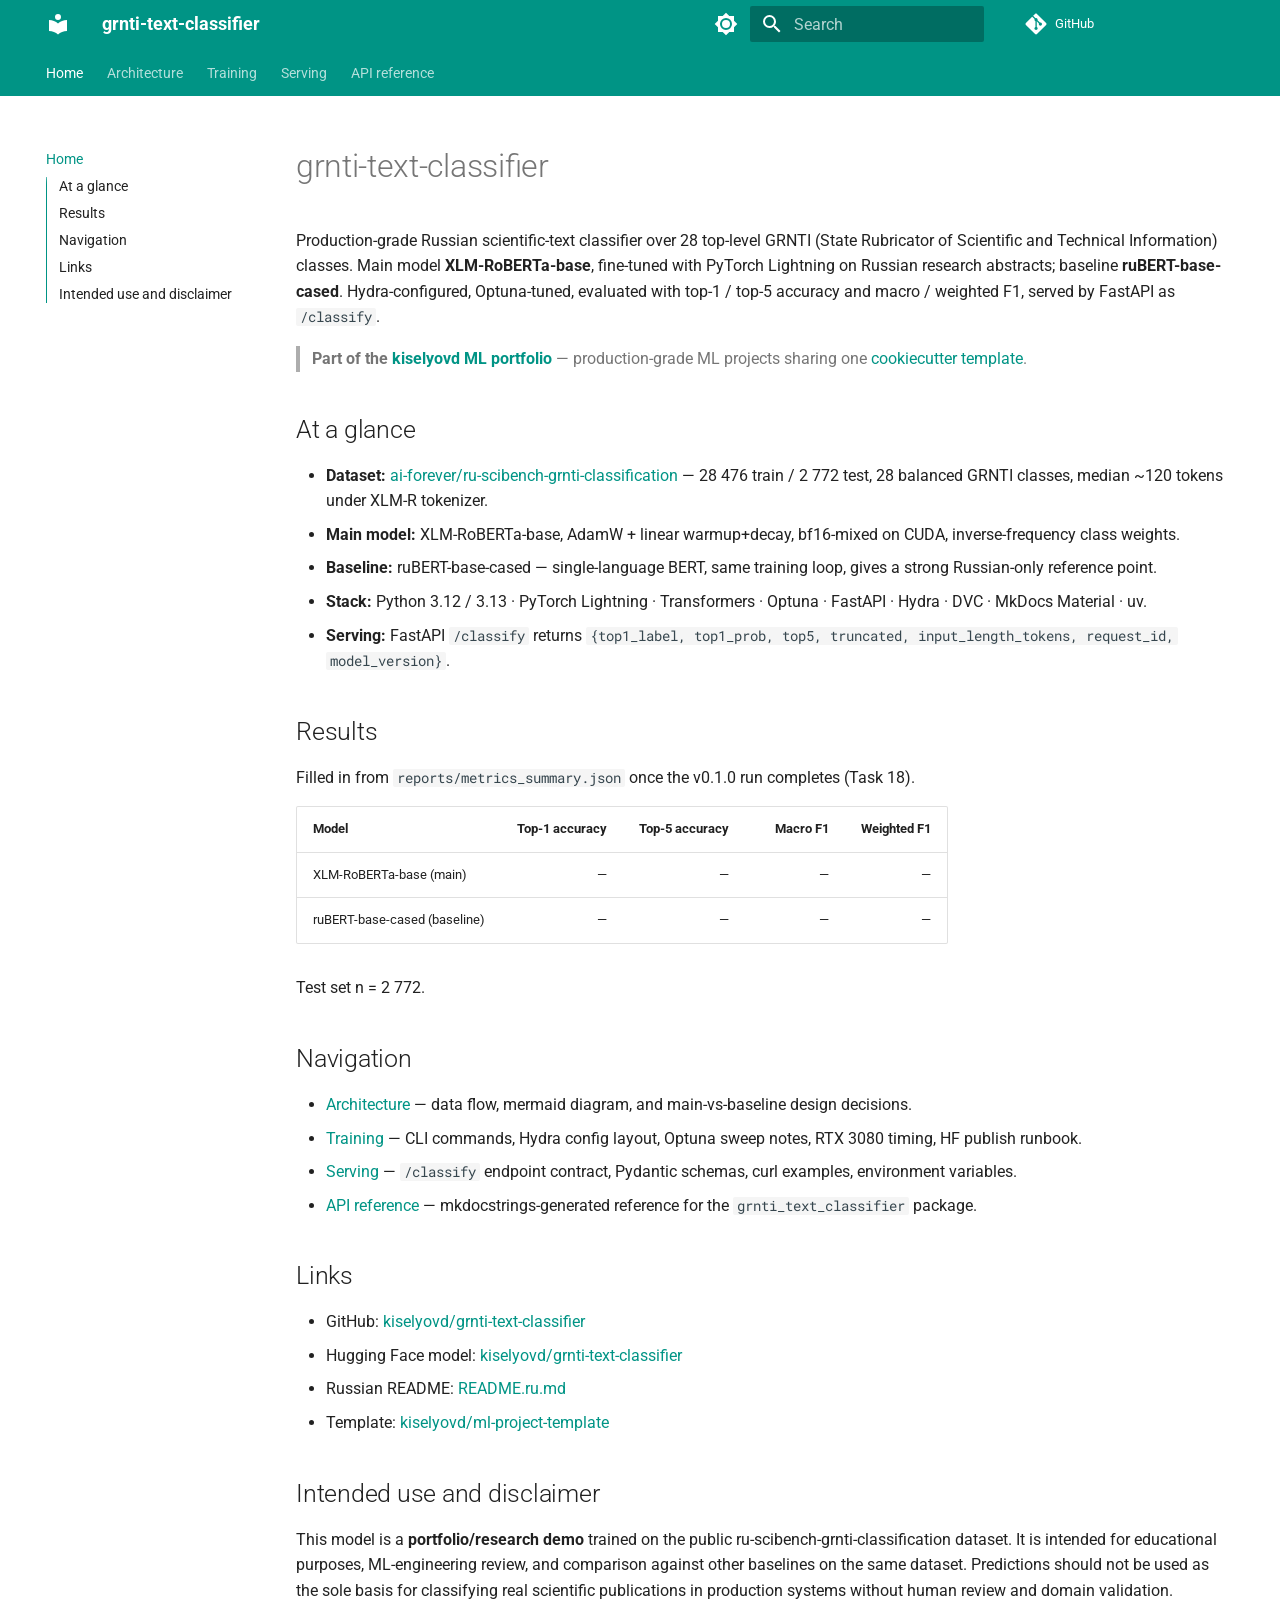
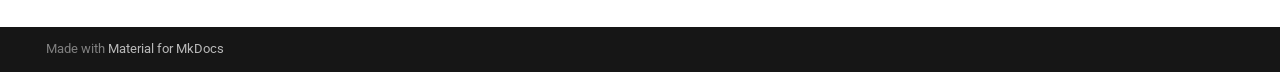
==== commit 33194448: "Deployed 5eec054 with MkDocs version: 1.6.1" ====
--- a/index.html
+++ b/index.html
@@ -67,7 +67,7 @@
     
     
     
-    <body dir="ltr" data-md-color-scheme="default" data-md-color-primary="indigo" data-md-color-accent="indigo">
+    <body dir="ltr" data-md-color-scheme="default" data-md-color-primary="teal" data-md-color-accent="green">
   
     
     <input class="md-toggle" data-md-toggle="drawer" type="checkbox" id="__drawer" autocomplete="off">
@@ -123,13 +123,21 @@
     
     
     
-    <input class="md-option" data-md-color-media="" data-md-color-scheme="default" data-md-color-primary="indigo" data-md-color-accent="indigo"  aria-hidden="true"  type="radio" name="__palette" id="__palette_0">
-    
-  
-    
-    
-    
-    <input class="md-option" data-md-color-media="" data-md-color-scheme="slate" data-md-color-primary="indigo" data-md-color-accent="indigo"  aria-hidden="true"  type="radio" name="__palette" id="__palette_1">
+    <input class="md-option" data-md-color-media="(prefers-color-scheme: light)" data-md-color-scheme="default" data-md-color-primary="teal" data-md-color-accent="green"  aria-label="Switch to dark mode"  type="radio" name="__palette" id="__palette_0">
+    
+      <label class="md-header__button md-icon" title="Switch to dark mode" for="__palette_1" hidden>
+        <svg xmlns="http://www.w3.org/2000/svg" viewBox="0 0 24 24"><path d="M12 8a4 4 0 0 0-4 4 4 4 0 0 0 4 4 4 4 0 0 0 4-4 4 4 0 0 0-4-4m0 10a6 6 0 0 1-6-6 6 6 0 0 1 6-6 6 6 0 0 1 6 6 6 6 0 0 1-6 6m8-9.31V4h-4.69L12 .69 8.69 4H4v4.69L.69 12 4 15.31V20h4.69L12 23.31 15.31 20H20v-4.69L23.31 12z"/></svg>
+      </label>
+    
+  
+    
+    
+    
+    <input class="md-option" data-md-color-media="(prefers-color-scheme: dark)" data-md-color-scheme="slate" data-md-color-primary="teal" data-md-color-accent="green"  aria-label="Switch to light mode"  type="radio" name="__palette" id="__palette_1">
+    
+      <label class="md-header__button md-icon" title="Switch to light mode" for="__palette_0" hidden>
+        <svg xmlns="http://www.w3.org/2000/svg" viewBox="0 0 24 24"><path d="M12 18c-.89 0-1.74-.2-2.5-.55C11.56 16.5 13 14.42 13 12s-1.44-4.5-3.5-5.45C10.26 6.2 11.11 6 12 6a6 6 0 0 1 6 6 6 6 0 0 1-6 6m8-9.31V4h-4.69L12 .69 8.69 4H4v4.69L.69 12 4 15.31V20h4.69L12 23.31 15.31 20H20v-4.69L23.31 12z"/></svg>
+      </label>
     
   
 </form>
@@ -164,6 +172,8 @@
           <svg xmlns="http://www.w3.org/2000/svg" viewBox="0 0 24 24"><path d="M19 6.41 17.59 5 12 10.59 6.41 5 5 6.41 10.59 12 5 17.59 6.41 19 12 13.41 17.59 19 19 17.59 13.41 12z"/></svg>
         </button>
       </nav>
+      
+        <div class="md-search__suggest" data-md-component="search-suggest"></div>
       
     </form>
     <div class="md-search__output">
@@ -324,7 +334,9 @@
   
 
 
-<nav class="md-nav md-nav--primary md-nav--lifted" aria-label="Navigation" data-md-level="0">
+  
+
+<nav class="md-nav md-nav--primary md-nav--lifted md-nav--integrated" aria-label="Navigation" data-md-level="0">
   <label class="md-nav__title" for="__drawer">
     <a href="." title="grnti-text-classifier" class="md-nav__button md-logo" aria-label="grnti-text-classifier" data-md-component="logo">
       
@@ -592,87 +604,6 @@
                 </div>
               </div>
             
-            
-              
-              <div class="md-sidebar md-sidebar--secondary" data-md-component="sidebar" data-md-type="toc" >
-                <div class="md-sidebar__scrollwrap">
-                  <div class="md-sidebar__inner">
-                    
-
-<nav class="md-nav md-nav--secondary" aria-label="Table of contents">
-  
-  
-  
-    
-  
-  
-    <label class="md-nav__title" for="__toc">
-      <span class="md-nav__icon md-icon"></span>
-      Table of contents
-    </label>
-    <ul class="md-nav__list" data-md-component="toc" data-md-scrollfix>
-      
-        <li class="md-nav__item">
-  <a href="#at-a-glance" class="md-nav__link">
-    <span class="md-ellipsis">
-      
-        At a glance
-      
-    </span>
-  </a>
-  
-</li>
-      
-        <li class="md-nav__item">
-  <a href="#results" class="md-nav__link">
-    <span class="md-ellipsis">
-      
-        Results
-      
-    </span>
-  </a>
-  
-</li>
-      
-        <li class="md-nav__item">
-  <a href="#navigation" class="md-nav__link">
-    <span class="md-ellipsis">
-      
-        Navigation
-      
-    </span>
-  </a>
-  
-</li>
-      
-        <li class="md-nav__item">
-  <a href="#links" class="md-nav__link">
-    <span class="md-ellipsis">
-      
-        Links
-      
-    </span>
-  </a>
-  
-</li>
-      
-        <li class="md-nav__item">
-  <a href="#intended-use-and-disclaimer" class="md-nav__link">
-    <span class="md-ellipsis">
-      
-        Intended use and disclaimer
-      
-    </span>
-  </a>
-  
-</li>
-      
-    </ul>
-  
-</nav>
-                  </div>
-                </div>
-              </div>
             
           
           
@@ -766,6 +697,12 @@
 <script>var target=document.getElementById(location.hash.slice(1));target&&target.name&&(target.checked=target.name.startsWith("__tabbed_"))</script>
         </div>
         
+          <button type="button" class="md-top md-icon" data-md-component="top" hidden>
+  
+  <svg xmlns="http://www.w3.org/2000/svg" viewBox="0 0 24 24"><path d="M13 20h-2V8l-5.5 5.5-1.42-1.42L12 4.16l7.92 7.92-1.42 1.42L13 8z"/></svg>
+  Back to top
+</button>
+        
       </main>
       
         <footer class="md-footer">
@@ -795,7 +732,7 @@
     
       
       
-      <script id="__config" type="application/json">{"annotate": null, "base": ".", "features": ["content.code.copy", "navigation.indexes", "navigation.tabs"], "search": "assets/javascripts/workers/search.2c215733.min.js", "tags": null, "translations": {"clipboard.copied": "Copied to clipboard", "clipboard.copy": "Copy to clipboard", "search.result.more.one": "1 more on this page", "search.result.more.other": "# more on this page", "search.result.none": "No matching documents", "search.result.one": "1 matching document", "search.result.other": "# matching documents", "search.result.placeholder": "Type to start searching", "search.result.term.missing": "Missing", "select.version": "Select version"}, "version": null}</script>
+      <script id="__config" type="application/json">{"annotate": null, "base": ".", "features": ["content.code.copy", "navigation.indexes", "navigation.tabs", "navigation.top", "toc.integrate", "search.highlight", "search.suggest"], "search": "assets/javascripts/workers/search.2c215733.min.js", "tags": null, "translations": {"clipboard.copied": "Copied to clipboard", "clipboard.copy": "Copy to clipboard", "search.result.more.one": "1 more on this page", "search.result.more.other": "# more on this page", "search.result.none": "No matching documents", "search.result.one": "1 matching document", "search.result.other": "# matching documents", "search.result.placeholder": "Type to start searching", "search.result.term.missing": "Missing", "select.version": "Select version"}, "version": null}</script>
     
     
       <script src="assets/javascripts/bundle.79ae519e.min.js"></script>
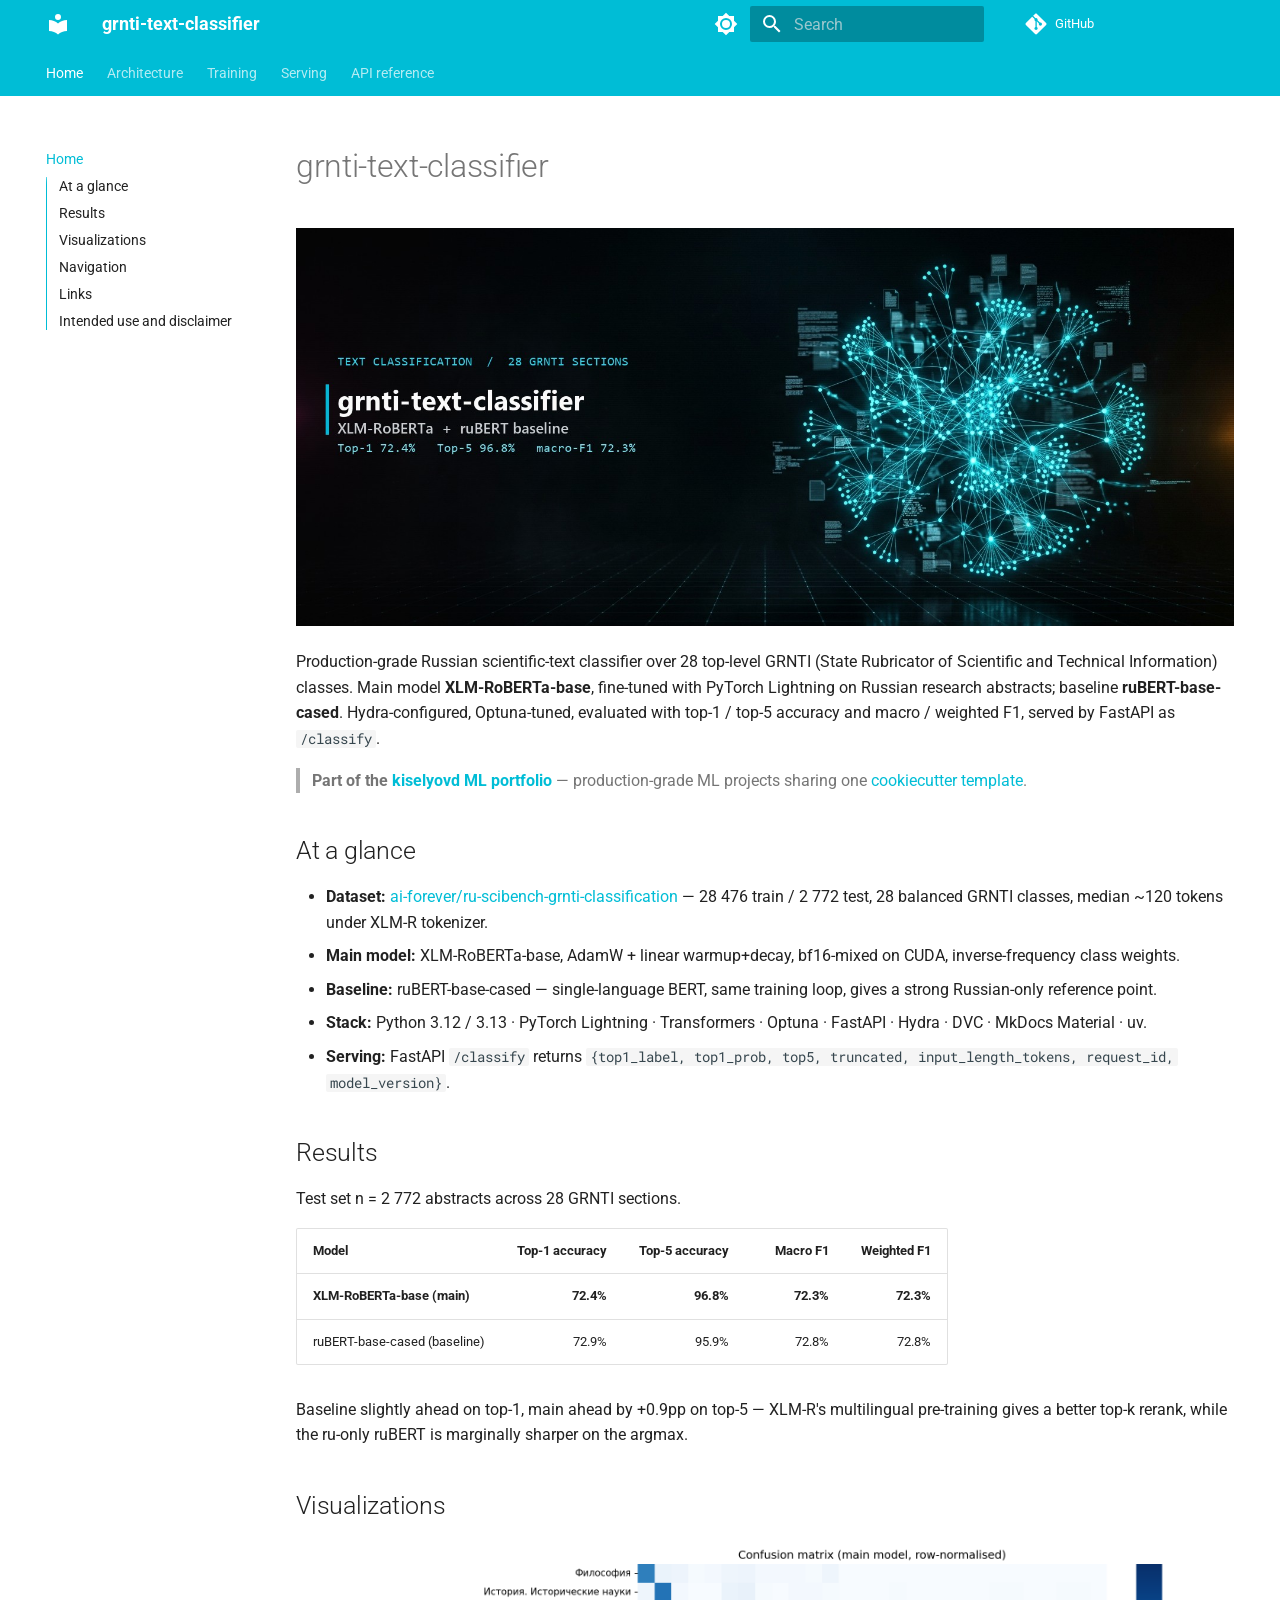
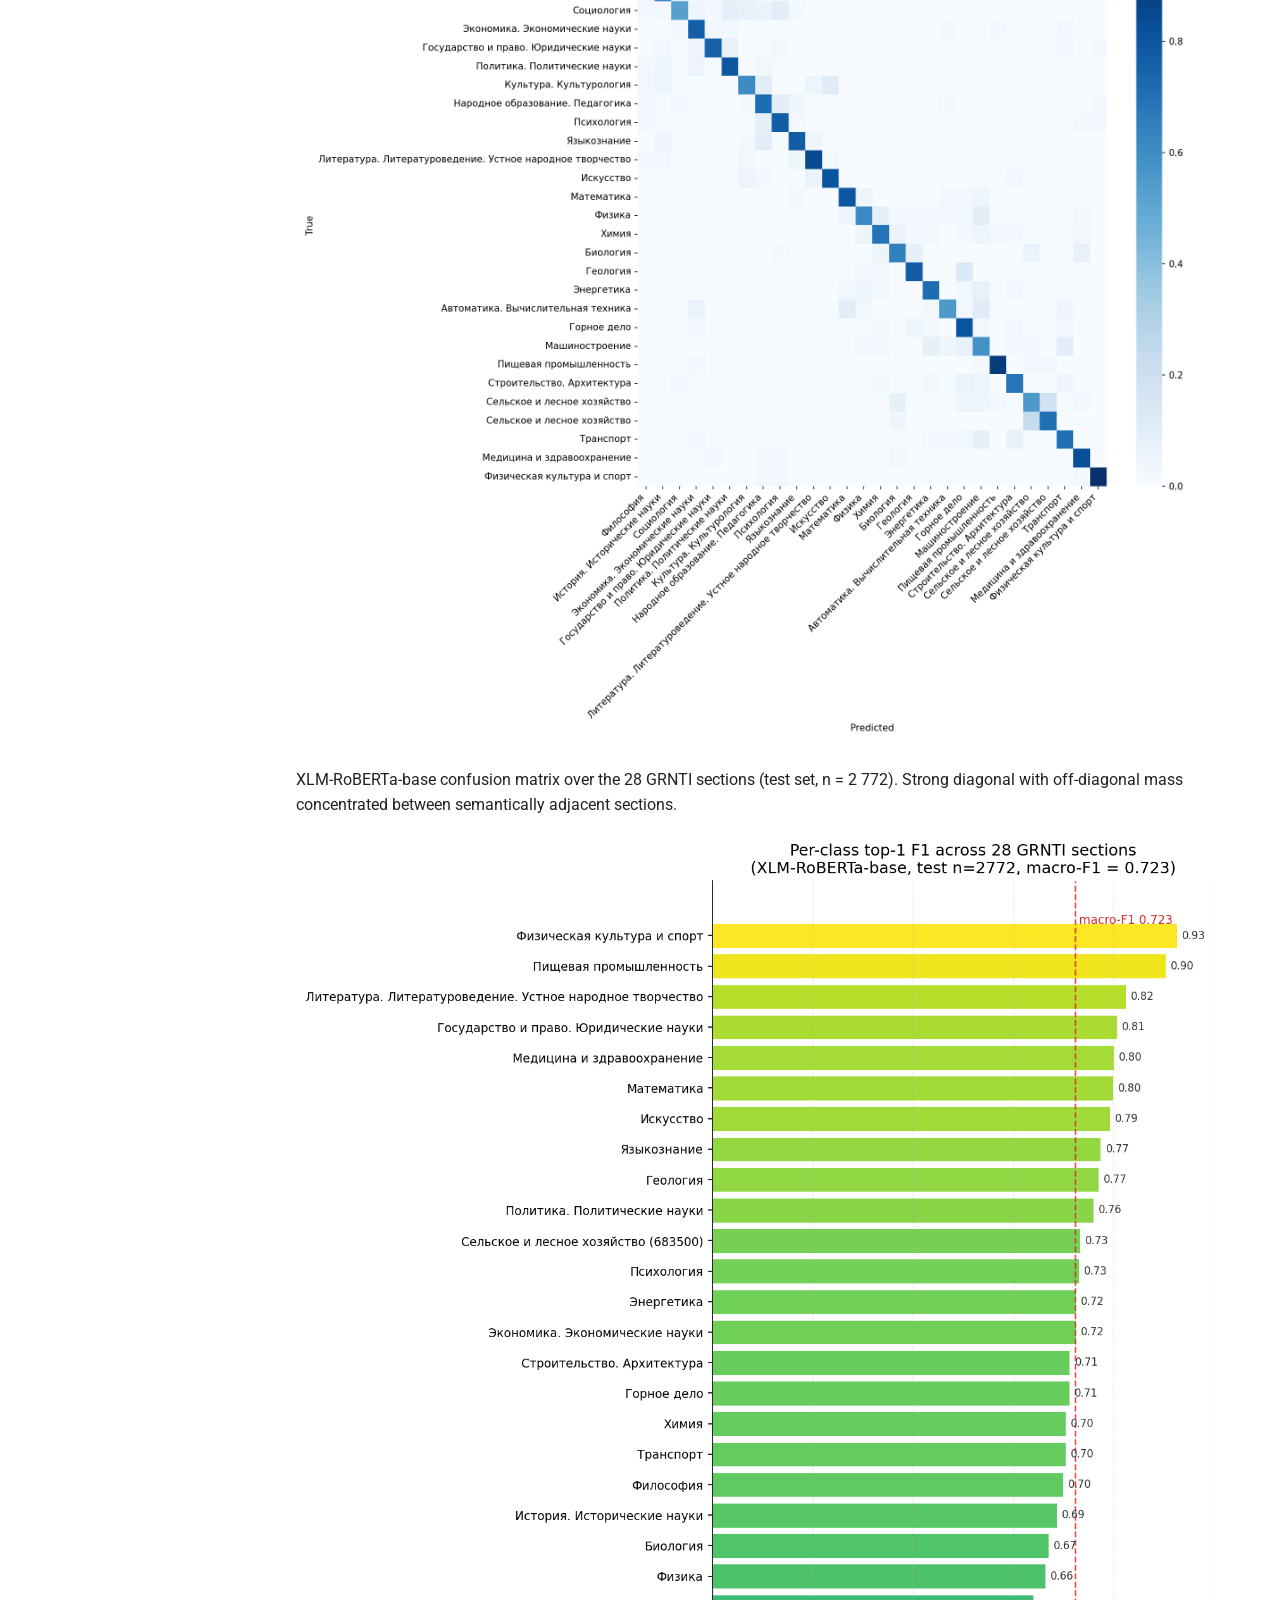
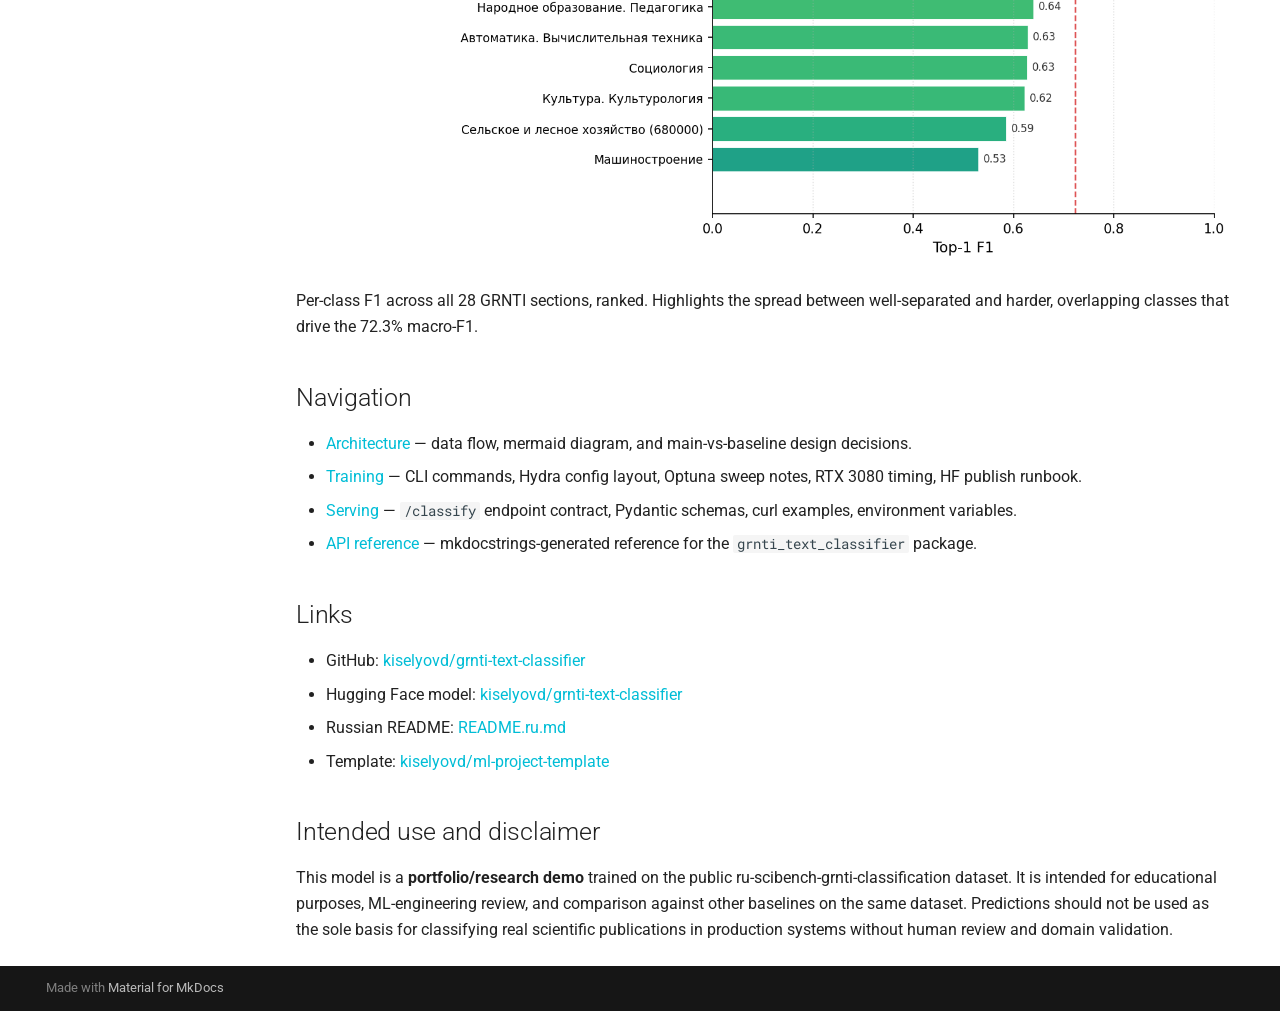
==== commit 56662f57: "Deployed b3c0e2c with MkDocs version: 1.6.1" ====
--- a/index.html
+++ b/index.html
@@ -67,7 +67,7 @@
     
     
     
-    <body dir="ltr" data-md-color-scheme="default" data-md-color-primary="teal" data-md-color-accent="green">
+    <body dir="ltr" data-md-color-scheme="default" data-md-color-primary="cyan" data-md-color-accent="cyan">
   
     
     <input class="md-toggle" data-md-toggle="drawer" type="checkbox" id="__drawer" autocomplete="off">
@@ -123,7 +123,7 @@
     
     
     
-    <input class="md-option" data-md-color-media="(prefers-color-scheme: light)" data-md-color-scheme="default" data-md-color-primary="teal" data-md-color-accent="green"  aria-label="Switch to dark mode"  type="radio" name="__palette" id="__palette_0">
+    <input class="md-option" data-md-color-media="(prefers-color-scheme: light)" data-md-color-scheme="default" data-md-color-primary="cyan" data-md-color-accent="cyan"  aria-label="Switch to dark mode"  type="radio" name="__palette" id="__palette_0">
     
       <label class="md-header__button md-icon" title="Switch to dark mode" for="__palette_1" hidden>
         <svg xmlns="http://www.w3.org/2000/svg" viewBox="0 0 24 24"><path d="M12 8a4 4 0 0 0-4 4 4 4 0 0 0 4 4 4 4 0 0 0 4-4 4 4 0 0 0-4-4m0 10a6 6 0 0 1-6-6 6 6 0 0 1 6-6 6 6 0 0 1 6 6 6 6 0 0 1-6 6m8-9.31V4h-4.69L12 .69 8.69 4H4v4.69L.69 12 4 15.31V20h4.69L12 23.31 15.31 20H20v-4.69L23.31 12z"/></svg>
@@ -133,7 +133,7 @@
     
     
     
-    <input class="md-option" data-md-color-media="(prefers-color-scheme: dark)" data-md-color-scheme="slate" data-md-color-primary="teal" data-md-color-accent="green"  aria-label="Switch to light mode"  type="radio" name="__palette" id="__palette_1">
+    <input class="md-option" data-md-color-media="(prefers-color-scheme: dark)" data-md-color-scheme="slate" data-md-color-primary="cyan" data-md-color-accent="cyan"  aria-label="Switch to light mode"  type="radio" name="__palette" id="__palette_1">
     
       <label class="md-header__button md-icon" title="Switch to light mode" for="__palette_0" hidden>
         <svg xmlns="http://www.w3.org/2000/svg" viewBox="0 0 24 24"><path d="M12 18c-.89 0-1.74-.2-2.5-.55C11.56 16.5 13 14.42 13 12s-1.44-4.5-3.5-5.45C10.26 6.2 11.11 6 12 6a6 6 0 0 1 6 6 6 6 0 0 1-6 6m8-9.31V4h-4.69L12 .69 8.69 4H4v4.69L.69 12 4 15.31V20h4.69L12 23.31 15.31 20H20v-4.69L23.31 12z"/></svg>
@@ -450,6 +450,17 @@
 </li>
       
         <li class="md-nav__item">
+  <a href="#visualizations" class="md-nav__link">
+    <span class="md-ellipsis">
+      
+        Visualizations
+      
+    </span>
+  </a>
+  
+</li>
+      
+        <li class="md-nav__item">
   <a href="#navigation" class="md-nav__link">
     <span class="md-ellipsis">
       
@@ -619,6 +630,7 @@
 
 
 <h1 id="grnti-text-classifier">grnti-text-classifier</h1>
+<p><img alt="grnti-text-classifier banner" src="images/banner.jpg" /></p>
 <p>Production-grade Russian scientific-text classifier over 28 top-level GRNTI (State Rubricator of Scientific and Technical Information) classes. Main model <strong>XLM-RoBERTa-base</strong>, fine-tuned with PyTorch Lightning on Russian research abstracts; baseline <strong>ruBERT-base-cased</strong>. Hydra-configured, Optuna-tuned, evaluated with top-1 / top-5 accuracy and macro / weighted F1, served by FastAPI as <code>/classify</code>.</p>
 <blockquote>
 <p><strong>Part of the <a href="https://github.com/kiselyovd#ml-portfolio">kiselyovd ML portfolio</a></strong> — production-grade ML projects sharing one <a href="https://github.com/kiselyovd/ml-project-template">cookiecutter template</a>.</p>
@@ -632,7 +644,7 @@
 <li><strong>Serving:</strong> FastAPI <code>/classify</code> returns <code>{top1_label, top1_prob, top5, truncated, input_length_tokens, request_id, model_version}</code>.</li>
 </ul>
 <h2 id="results">Results</h2>
-<p>Filled in from <code>reports/metrics_summary.json</code> once the v0.1.0 run completes (Task 18).</p>
+<p>Test set n = 2 772 abstracts across 28 GRNTI sections.</p>
 <table>
 <thead>
 <tr>
@@ -645,22 +657,27 @@
 </thead>
 <tbody>
 <tr>
-<td>XLM-RoBERTa-base (main)</td>
-<td style="text-align: right;">—</td>
-<td style="text-align: right;">—</td>
-<td style="text-align: right;">—</td>
-<td style="text-align: right;">—</td>
+<td><strong>XLM-RoBERTa-base (main)</strong></td>
+<td style="text-align: right;"><strong>72.4%</strong></td>
+<td style="text-align: right;"><strong>96.8%</strong></td>
+<td style="text-align: right;"><strong>72.3%</strong></td>
+<td style="text-align: right;"><strong>72.3%</strong></td>
 </tr>
 <tr>
 <td>ruBERT-base-cased (baseline)</td>
-<td style="text-align: right;">—</td>
-<td style="text-align: right;">—</td>
-<td style="text-align: right;">—</td>
-<td style="text-align: right;">—</td>
+<td style="text-align: right;">72.9%</td>
+<td style="text-align: right;">95.9%</td>
+<td style="text-align: right;">72.8%</td>
+<td style="text-align: right;">72.8%</td>
 </tr>
 </tbody>
 </table>
-<p>Test set n = 2 772.</p>
+<p>Baseline slightly ahead on top-1, main ahead by +0.9pp on top-5 — XLM-R's multilingual pre-training gives a better top-k rerank, while the ru-only ruBERT is marginally sharper on the argmax.</p>
+<h2 id="visualizations">Visualizations</h2>
+<p><img alt="Confusion matrix" src="images/confusion_matrix.png" /></p>
+<p>XLM-RoBERTa-base confusion matrix over the 28 GRNTI sections (test set, n = 2 772). Strong diagonal with off-diagonal mass concentrated between semantically adjacent sections.</p>
+<p><img alt="Per-class F1" src="images/per_class_f1.png" /></p>
+<p>Per-class F1 across all 28 GRNTI sections, ranked. Highlights the spread between well-separated and harder, overlapping classes that drive the 72.3% macro-F1.</p>
 <h2 id="navigation">Navigation</h2>
 <ul>
 <li><a href="architecture/">Architecture</a> — data flow, mermaid diagram, and main-vs-baseline design decisions.</li>
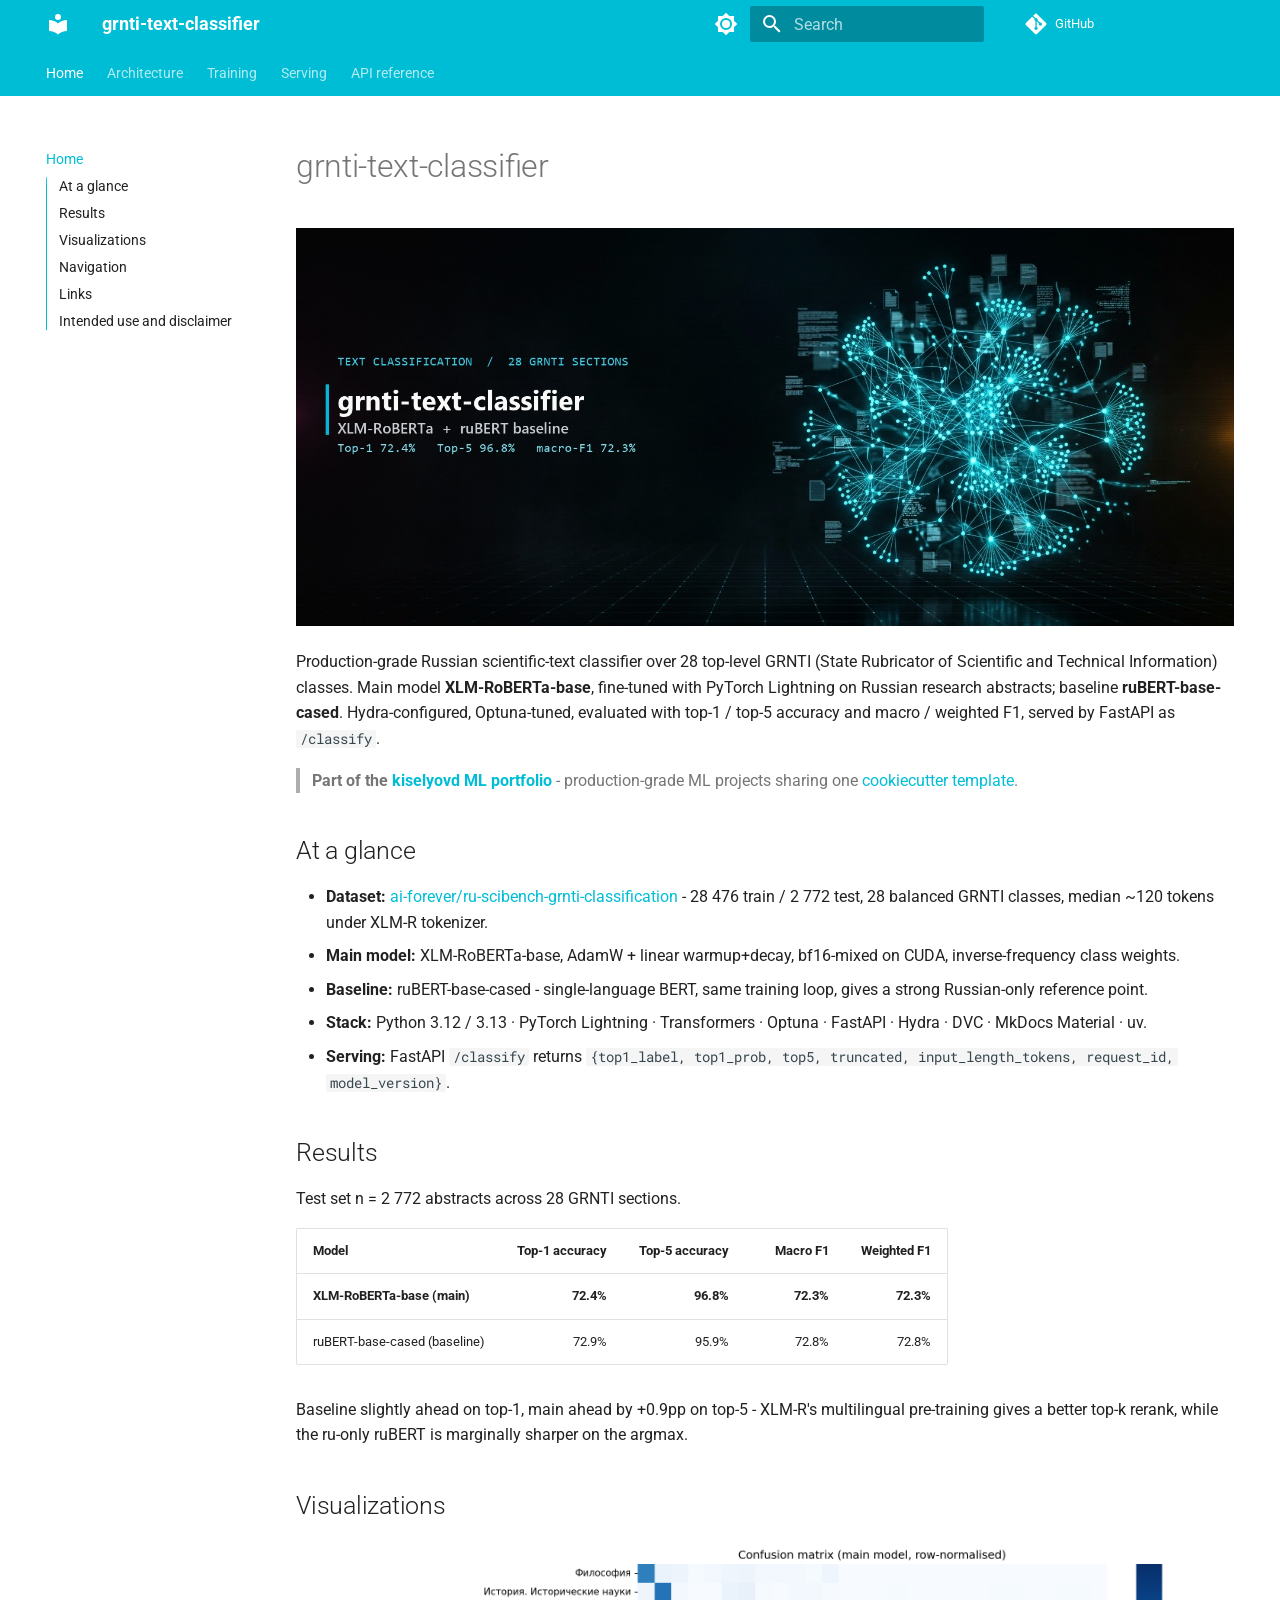
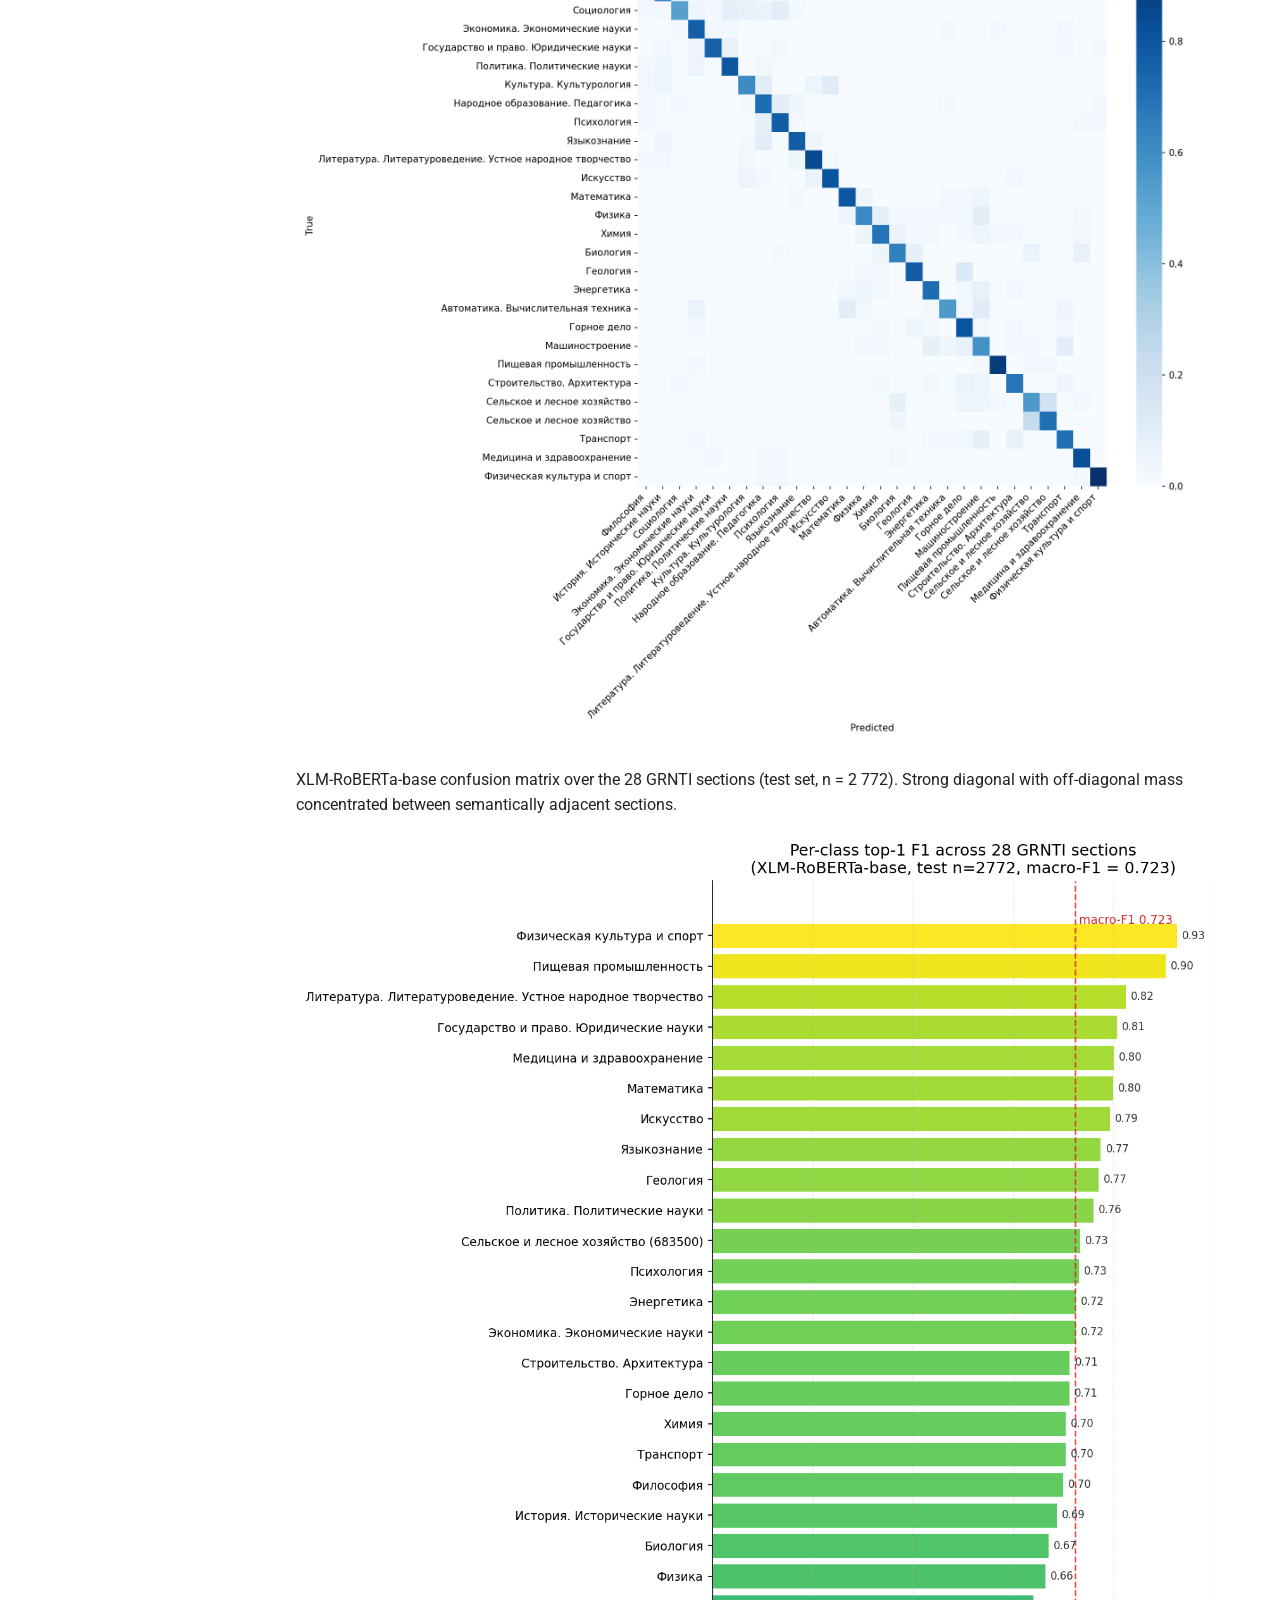
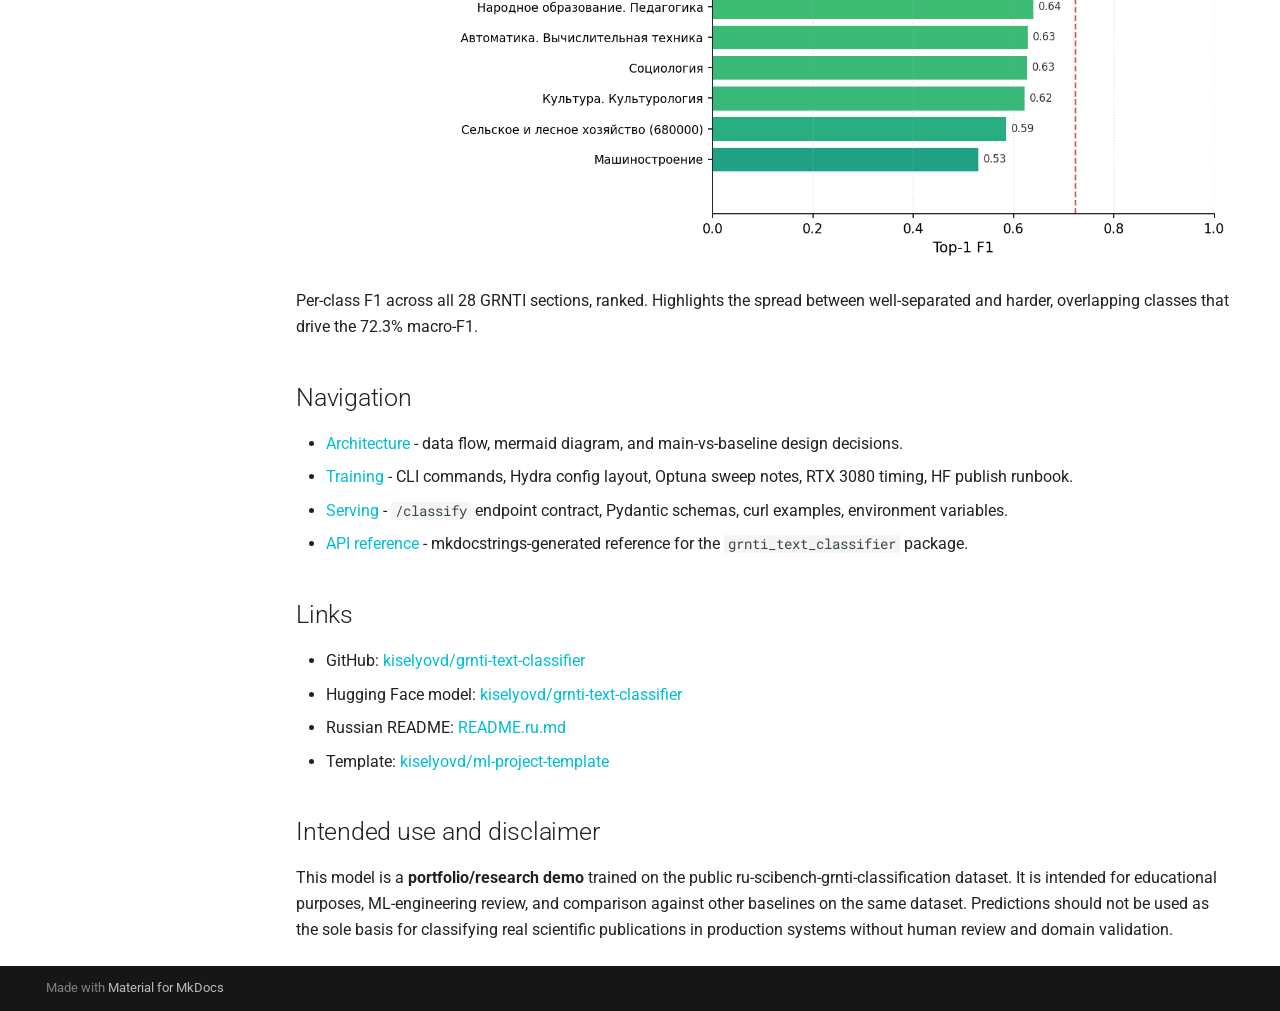
==== commit 9ee34251: "Deployed 35acaa1 with MkDocs version: 1.6.1" ====
--- a/index.html
+++ b/index.html
@@ -633,13 +633,13 @@
 <p><img alt="grnti-text-classifier banner" src="images/banner.jpg" /></p>
 <p>Production-grade Russian scientific-text classifier over 28 top-level GRNTI (State Rubricator of Scientific and Technical Information) classes. Main model <strong>XLM-RoBERTa-base</strong>, fine-tuned with PyTorch Lightning on Russian research abstracts; baseline <strong>ruBERT-base-cased</strong>. Hydra-configured, Optuna-tuned, evaluated with top-1 / top-5 accuracy and macro / weighted F1, served by FastAPI as <code>/classify</code>.</p>
 <blockquote>
-<p><strong>Part of the <a href="https://github.com/kiselyovd#ml-portfolio">kiselyovd ML portfolio</a></strong> — production-grade ML projects sharing one <a href="https://github.com/kiselyovd/ml-project-template">cookiecutter template</a>.</p>
+<p><strong>Part of the <a href="https://github.com/kiselyovd#ml-portfolio">kiselyovd ML portfolio</a></strong> - production-grade ML projects sharing one <a href="https://github.com/kiselyovd/ml-project-template">cookiecutter template</a>.</p>
 </blockquote>
 <h2 id="at-a-glance">At a glance</h2>
 <ul>
-<li><strong>Dataset:</strong> <a href="https://huggingface.co/datasets/ai-forever/ru-scibench-grnti-classification">ai-forever/ru-scibench-grnti-classification</a> — 28 476 train / 2 772 test, 28 balanced GRNTI classes, median ~120 tokens under XLM-R tokenizer.</li>
+<li><strong>Dataset:</strong> <a href="https://huggingface.co/datasets/ai-forever/ru-scibench-grnti-classification">ai-forever/ru-scibench-grnti-classification</a> - 28 476 train / 2 772 test, 28 balanced GRNTI classes, median ~120 tokens under XLM-R tokenizer.</li>
 <li><strong>Main model:</strong> XLM-RoBERTa-base, AdamW + linear warmup+decay, bf16-mixed on CUDA, inverse-frequency class weights.</li>
-<li><strong>Baseline:</strong> ruBERT-base-cased — single-language BERT, same training loop, gives a strong Russian-only reference point.</li>
+<li><strong>Baseline:</strong> ruBERT-base-cased - single-language BERT, same training loop, gives a strong Russian-only reference point.</li>
 <li><strong>Stack:</strong> Python 3.12 / 3.13 · PyTorch Lightning · Transformers · Optuna · FastAPI · Hydra · DVC · MkDocs Material · uv.</li>
 <li><strong>Serving:</strong> FastAPI <code>/classify</code> returns <code>{top1_label, top1_prob, top5, truncated, input_length_tokens, request_id, model_version}</code>.</li>
 </ul>
@@ -672,7 +672,7 @@
 </tr>
 </tbody>
 </table>
-<p>Baseline slightly ahead on top-1, main ahead by +0.9pp on top-5 — XLM-R's multilingual pre-training gives a better top-k rerank, while the ru-only ruBERT is marginally sharper on the argmax.</p>
+<p>Baseline slightly ahead on top-1, main ahead by +0.9pp on top-5 - XLM-R's multilingual pre-training gives a better top-k rerank, while the ru-only ruBERT is marginally sharper on the argmax.</p>
 <h2 id="visualizations">Visualizations</h2>
 <p><img alt="Confusion matrix" src="images/confusion_matrix.png" /></p>
 <p>XLM-RoBERTa-base confusion matrix over the 28 GRNTI sections (test set, n = 2 772). Strong diagonal with off-diagonal mass concentrated between semantically adjacent sections.</p>
@@ -680,10 +680,10 @@
 <p>Per-class F1 across all 28 GRNTI sections, ranked. Highlights the spread between well-separated and harder, overlapping classes that drive the 72.3% macro-F1.</p>
 <h2 id="navigation">Navigation</h2>
 <ul>
-<li><a href="architecture/">Architecture</a> — data flow, mermaid diagram, and main-vs-baseline design decisions.</li>
-<li><a href="training/">Training</a> — CLI commands, Hydra config layout, Optuna sweep notes, RTX 3080 timing, HF publish runbook.</li>
-<li><a href="serving/">Serving</a> — <code>/classify</code> endpoint contract, Pydantic schemas, curl examples, environment variables.</li>
-<li><a href="api/">API reference</a> — mkdocstrings-generated reference for the <code>grnti_text_classifier</code> package.</li>
+<li><a href="architecture/">Architecture</a> - data flow, mermaid diagram, and main-vs-baseline design decisions.</li>
+<li><a href="training/">Training</a> - CLI commands, Hydra config layout, Optuna sweep notes, RTX 3080 timing, HF publish runbook.</li>
+<li><a href="serving/">Serving</a> - <code>/classify</code> endpoint contract, Pydantic schemas, curl examples, environment variables.</li>
+<li><a href="api/">API reference</a> - mkdocstrings-generated reference for the <code>grnti_text_classifier</code> package.</li>
 </ul>
 <h2 id="links">Links</h2>
 <ul>
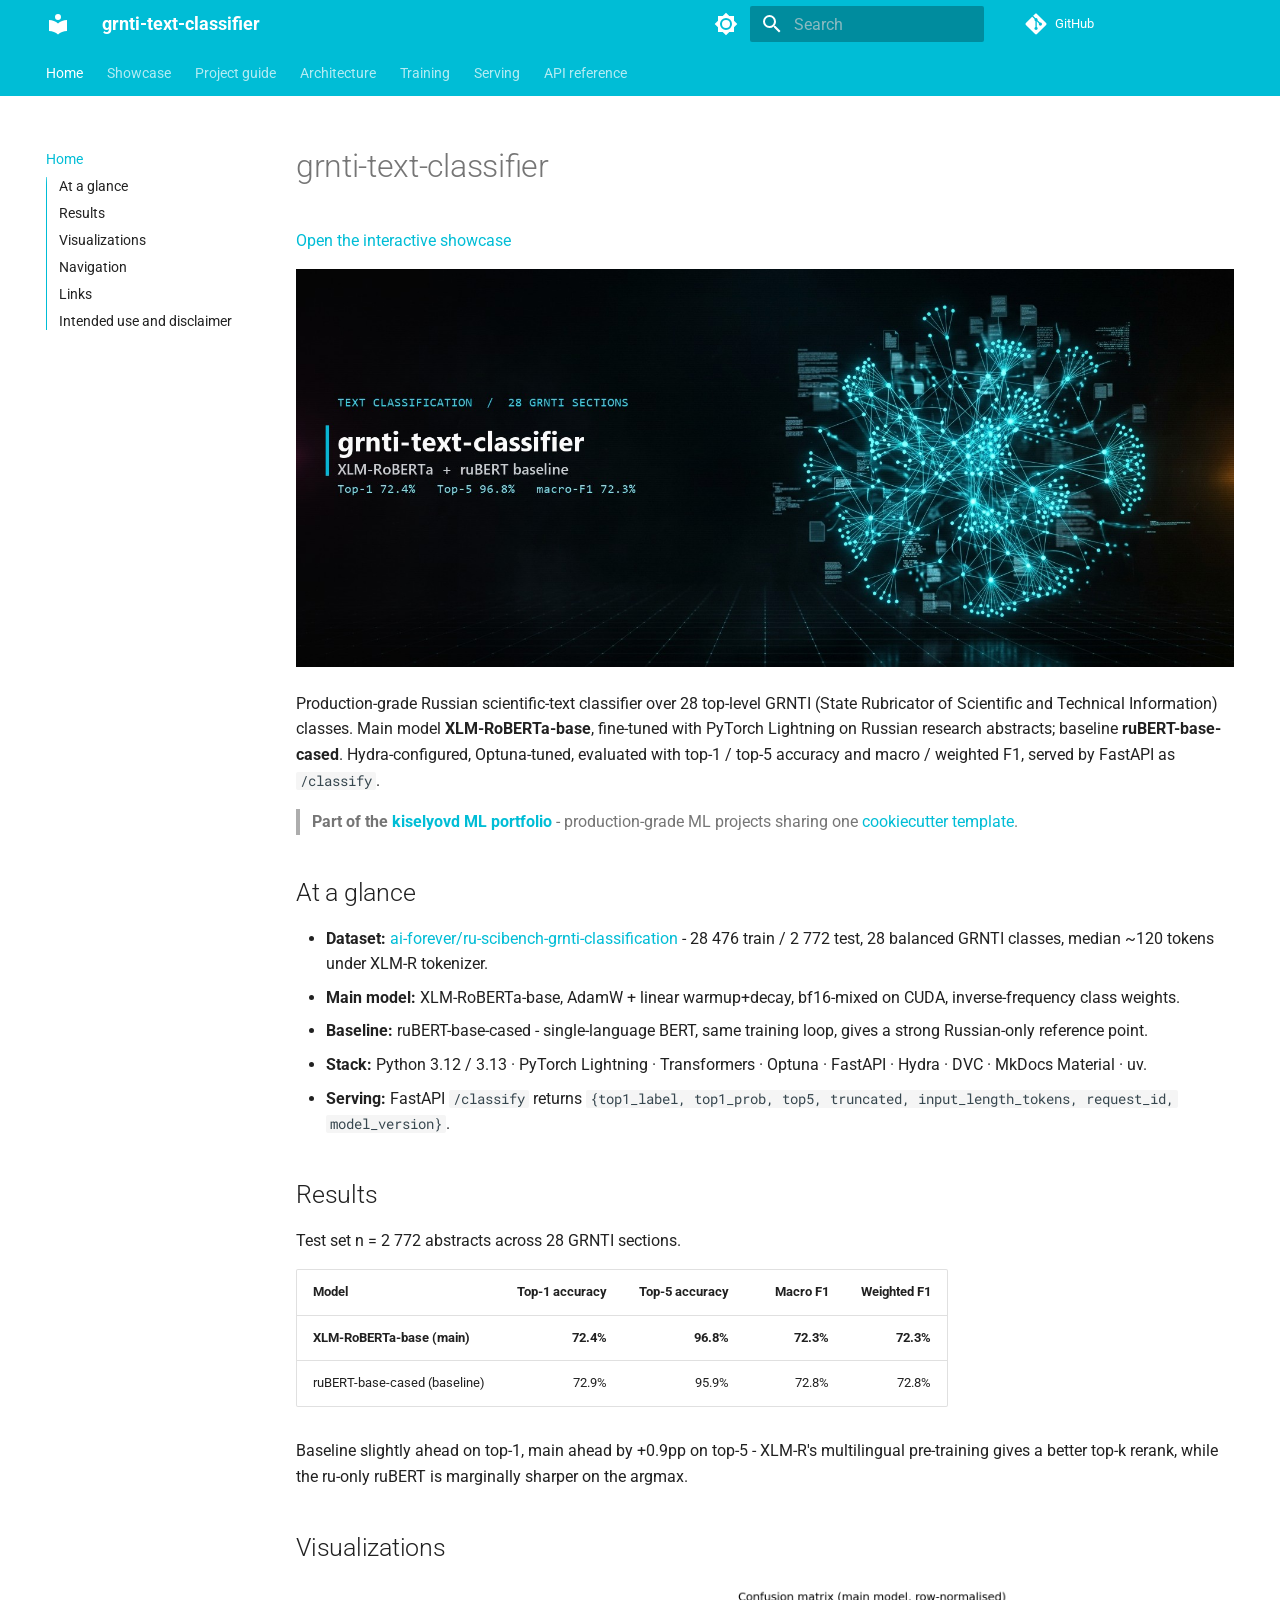
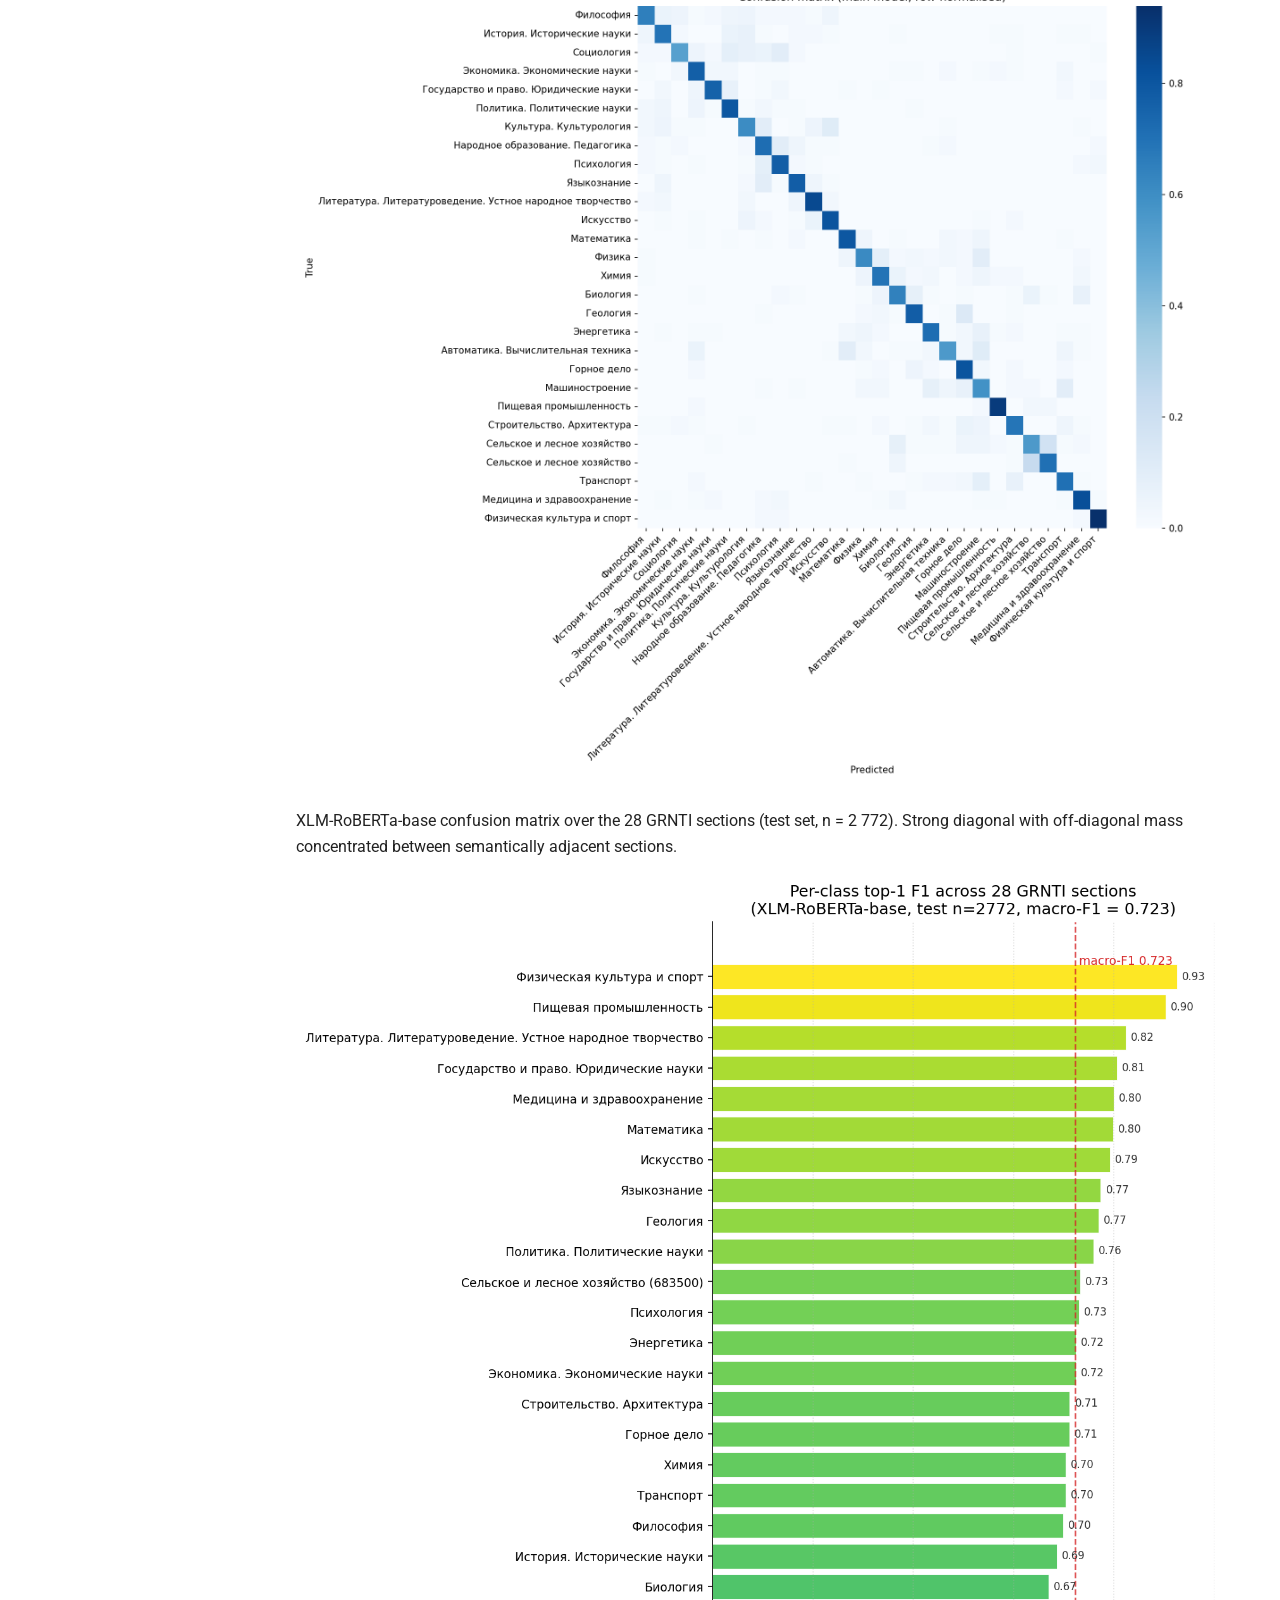
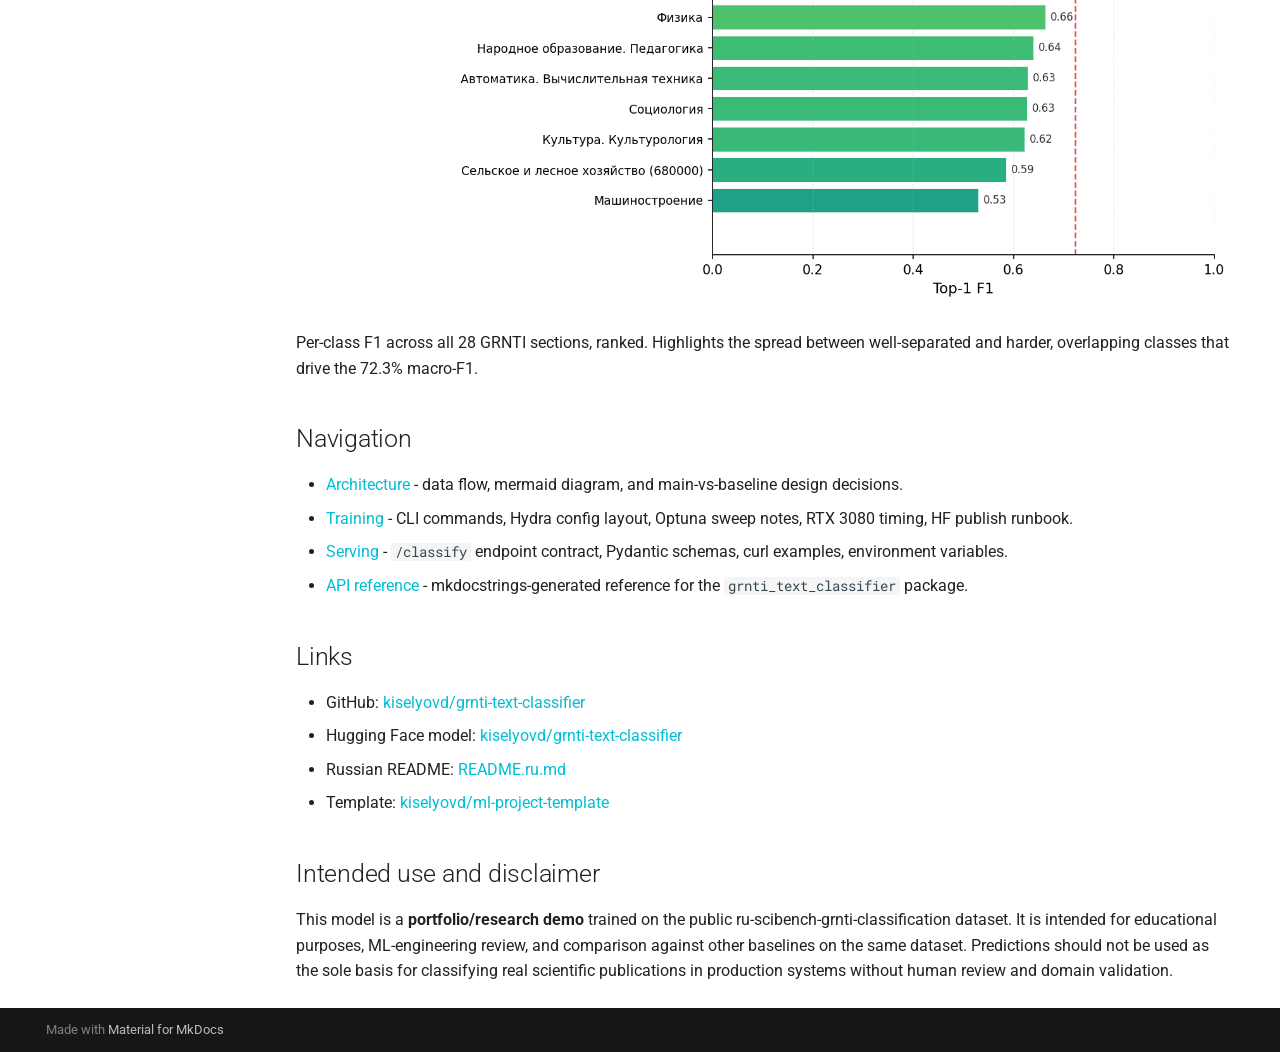
==== commit 9c170bea: "Deployed 10e009e with MkDocs version: 1.6.1" ====
--- a/index.html
+++ b/index.html
@@ -12,7 +12,7 @@
       
       
       
-        <link rel="next" href="architecture/">
+        <link rel="next" href="showcase/">
       
       
         
@@ -50,6 +50,8 @@
     
     
       <link rel="stylesheet" href="assets/_mkdocstrings.css">
+    
+      <link rel="stylesheet" href="assets/showcase/explorer.css">
     
     <script>__md_scope=new URL(".",location),__md_hash=e=>[...e].reduce(((e,_)=>(e<<5)-e+_.charCodeAt(0)),0),__md_get=(e,_=localStorage,t=__md_scope)=>JSON.parse(_.getItem(t.pathname+"."+e)),__md_set=(e,_,t=localStorage,a=__md_scope)=>{try{t.setItem(a.pathname+"."+e,JSON.stringify(_))}catch(e){}}</script>
     
@@ -244,6 +246,44 @@
   
   
     <li class="md-tabs__item">
+      <a href="showcase/" class="md-tabs__link">
+        
+  
+  
+    
+  
+  Showcase
+
+      </a>
+    </li>
+  
+
+      
+        
+  
+  
+  
+  
+    <li class="md-tabs__item">
+      <a href="project-guide/" class="md-tabs__link">
+        
+  
+  
+    
+  
+  Project guide
+
+      </a>
+    </li>
+  
+
+      
+        
+  
+  
+  
+  
+    <li class="md-tabs__item">
       <a href="architecture/" class="md-tabs__link">
         
   
@@ -508,6 +548,60 @@
   
   
     <li class="md-nav__item">
+      <a href="showcase/" class="md-nav__link">
+        
+  
+  
+  <span class="md-ellipsis">
+    
+  
+    Showcase
+  
+
+    
+  </span>
+  
+  
+
+      </a>
+    </li>
+  
+
+    
+      
+      
+  
+  
+  
+  
+    <li class="md-nav__item">
+      <a href="project-guide/" class="md-nav__link">
+        
+  
+  
+  <span class="md-ellipsis">
+    
+  
+    Project guide
+  
+
+    
+  </span>
+  
+  
+
+      </a>
+    </li>
+  
+
+    
+      
+      
+  
+  
+  
+  
+    <li class="md-nav__item">
       <a href="architecture/" class="md-nav__link">
         
   
@@ -630,6 +724,7 @@
 
 
 <h1 id="grnti-text-classifier">grnti-text-classifier</h1>
+<p><a href="showcase/">Open the interactive showcase</a></p>
 <p><img alt="grnti-text-classifier banner" src="images/banner.jpg" /></p>
 <p>Production-grade Russian scientific-text classifier over 28 top-level GRNTI (State Rubricator of Scientific and Technical Information) classes. Main model <strong>XLM-RoBERTa-base</strong>, fine-tuned with PyTorch Lightning on Russian research abstracts; baseline <strong>ruBERT-base-cased</strong>. Hydra-configured, Optuna-tuned, evaluated with top-1 / top-5 accuracy and macro / weighted F1, served by FastAPI as <code>/classify</code>.</p>
 <blockquote>
@@ -754,6 +849,8 @@
     
       <script src="assets/javascripts/bundle.79ae519e.min.js"></script>
       
+        <script src="assets/showcase/explorer.js" type="module"></script>
+      
     
   </body>
 </html>
--- a/assets/showcase/explorer.css
+++ b/assets/showcase/explorer.css
@@ -0,0 +1,96 @@
+.sc-explorer {
+  margin: 1.6rem 0 2rem;
+  color: var(--md-default-fg-color);
+}
+.sc-explorer *, .sc-explorer *::before, .sc-explorer *::after { box-sizing: border-box; }
+.sc-controls {
+  display: flex;
+  flex-wrap: wrap;
+  align-items: end;
+  gap: .8rem;
+  margin: 0 0 1rem;
+}
+.sc-field { display: grid; gap: .3rem; min-width: 8.5rem; max-width: 100%; font-size: .72rem; }
+.sc-field span { color: var(--md-default-fg-color--light); }
+.sc-field select, .sc-field input, .sc-search {
+  max-width: 100%;
+  border: 1px solid var(--md-default-fg-color--lighter);
+  border-radius: .2rem;
+  background: var(--md-default-bg-color);
+  color: var(--md-default-fg-color);
+  padding: .5rem .65rem;
+  font: inherit;
+  min-height: 2.1rem;
+}
+.sc-check { display: flex; align-items: center; gap: .4rem; min-height: 2rem; font-size: .72rem; }
+.sc-check input { accent-color: var(--md-primary-fg-color); }
+.sc-explorer :is(select, input, button, a):focus-visible { outline: 2px solid var(--md-accent-fg-color); outline-offset: 3px; }
+.sc-workspace { display: grid; grid-template-columns: minmax(0, 1fr) minmax(10rem, .34fr); gap: 1rem; align-items: start; }
+.sc-stage {
+  min-width: 0;
+  margin: 0;
+  border: 1px solid var(--md-default-fg-color--lighter);
+  border-radius: .2rem;
+  overflow: hidden;
+  background: var(--md-code-bg-color);
+}
+.sc-stage svg { width: 100%; display: block; aspect-ratio: 16/10; }
+.sc-stage img { display: block; width: 100%; height: auto; margin: 0; }
+.sc-stage figcaption { padding: .75rem; font-size: .68rem; line-height: 1.5; color: var(--md-default-fg-color--light); }
+.sc-details { border-top: 2px solid var(--md-primary-fg-color); padding-top: .8rem; font-size: .72rem; overflow-wrap: anywhere; }
+.sc-details h3 { margin-top: 0; font-size: .9rem; }
+.sc-details p { margin: .5rem 0; }
+.sc-details dl { margin: .6rem 0; }
+.sc-details dt { color: var(--md-default-fg-color--light); margin: .5rem 0 .15rem; }
+.sc-details dd { margin-left: 0; font-weight: 600; }
+.sc-live { min-height: 1.4rem; font-size: .72rem; color: var(--md-default-fg-color--light); }
+.sc-source { display: inline-block; font-size: .7rem; }
+.sc-skeleton { stroke: var(--md-primary-fg-color); stroke-width: 2; vector-effect: non-scaling-stroke; }
+.sc-box { fill: none; stroke: var(--md-primary-fg-color); stroke-width: 1.5; vector-effect: non-scaling-stroke; }
+.sc-point { fill: var(--md-primary-fg-color); stroke: var(--md-default-bg-color); stroke-width: 1; vector-effect: non-scaling-stroke; }
+.sc-point-soft { fill: var(--md-default-bg-color); stroke: var(--md-primary-fg-color); stroke-dasharray: 3 2; }
+.sc-point-dim { opacity: .25; }
+.sc-stage-tabs { display: flex; flex-wrap: wrap; gap: .5rem; margin-bottom: 1rem; }
+.sc-stage-tabs button, .sc-button {
+  padding: .55rem .8rem;
+  border: 1px solid var(--md-default-fg-color--lighter);
+  border-radius: .2rem;
+  color: var(--md-default-fg-color);
+  background: var(--md-default-bg-color);
+  cursor: pointer;
+  font: inherit;
+  font-size: .72rem;
+}
+.sc-stage-tabs button[aria-pressed="true"] { border-color: var(--md-primary-fg-color); color: var(--md-primary-fg-color); background: var(--md-code-bg-color); }
+.sc-pipeline-stage { max-width: 100%; }
+.sc-pipeline-stage img { max-height: 28rem; object-fit: contain; }
+.sc-matrix-wrap { overflow-x: auto; }
+.sc-matrix { width: 100%; border-collapse: separate; border-spacing: .35rem; font-size: .7rem; table-layout: fixed; }
+.sc-matrix th { padding: .5rem; font-weight: 500; overflow-wrap: anywhere; }
+.sc-matrix button {
+  width: 100%; min-height: 4.5rem; border: 1px solid transparent; border-radius: .2rem;
+  background: color-mix(in srgb, var(--md-primary-fg-color) var(--cell-strength), var(--md-default-bg-color));
+  color: var(--md-default-fg-color); cursor: pointer; font-size: 1.15rem; font-weight: 600;
+}
+.sc-matrix button[aria-pressed="true"] { outline: 2px solid var(--md-accent-fg-color); outline-offset: -2px; }
+.sc-matrix small { display: block; font-size: .6rem; font-weight: 400; }
+.sc-summary { display: flex; flex-wrap: wrap; gap: 1.3rem; margin: .8rem 0 1.2rem; font-size: .72rem; }
+.sc-summary strong { display: block; font-size: 1.15rem; }
+.sc-text { white-space: pre-wrap; line-height: 1.75; font-size: .82rem; overflow-wrap: anywhere; }
+.sc-subjects { display: grid; gap: .35rem; max-height: 25rem; overflow-y: auto; }
+.sc-subjects button { text-align: left; width: 100%; }
+.sc-subjects button[aria-pressed="true"] { border-color: var(--md-primary-fg-color); color: var(--md-primary-fg-color); }
+.sc-corpus-layout { display: grid; grid-template-columns: minmax(10rem, .38fr) minmax(0, 1fr); gap: 1.3rem; }
+.sc-record { border-top: 2px solid var(--md-primary-fg-color); padding-top: .8rem; }
+.sc-label { margin: .8rem 0; font-weight: 600; }
+.sc-sample-gallery { display: grid; grid-template-columns: repeat(3, minmax(0,1fr)); gap: 1rem; margin-top: 1rem; }
+.sc-sample-gallery figure { margin: 0; font-size: .65rem; }
+.sc-sample-gallery img { max-height: 12rem; width: 100%; object-fit: contain; }
+.sc-corpus-layout { padding: 1rem; }
+@media (max-width: 650px) {
+  .sc-workspace, .sc-corpus-layout { grid-template-columns: 1fr; }
+  .sc-field { flex: 1 1 9rem; }
+  .sc-matrix { min-width: 22rem; }
+  .sc-subjects { max-height: 12rem; }
+  .sc-sample-gallery { grid-template-columns: 1fr; }
+}
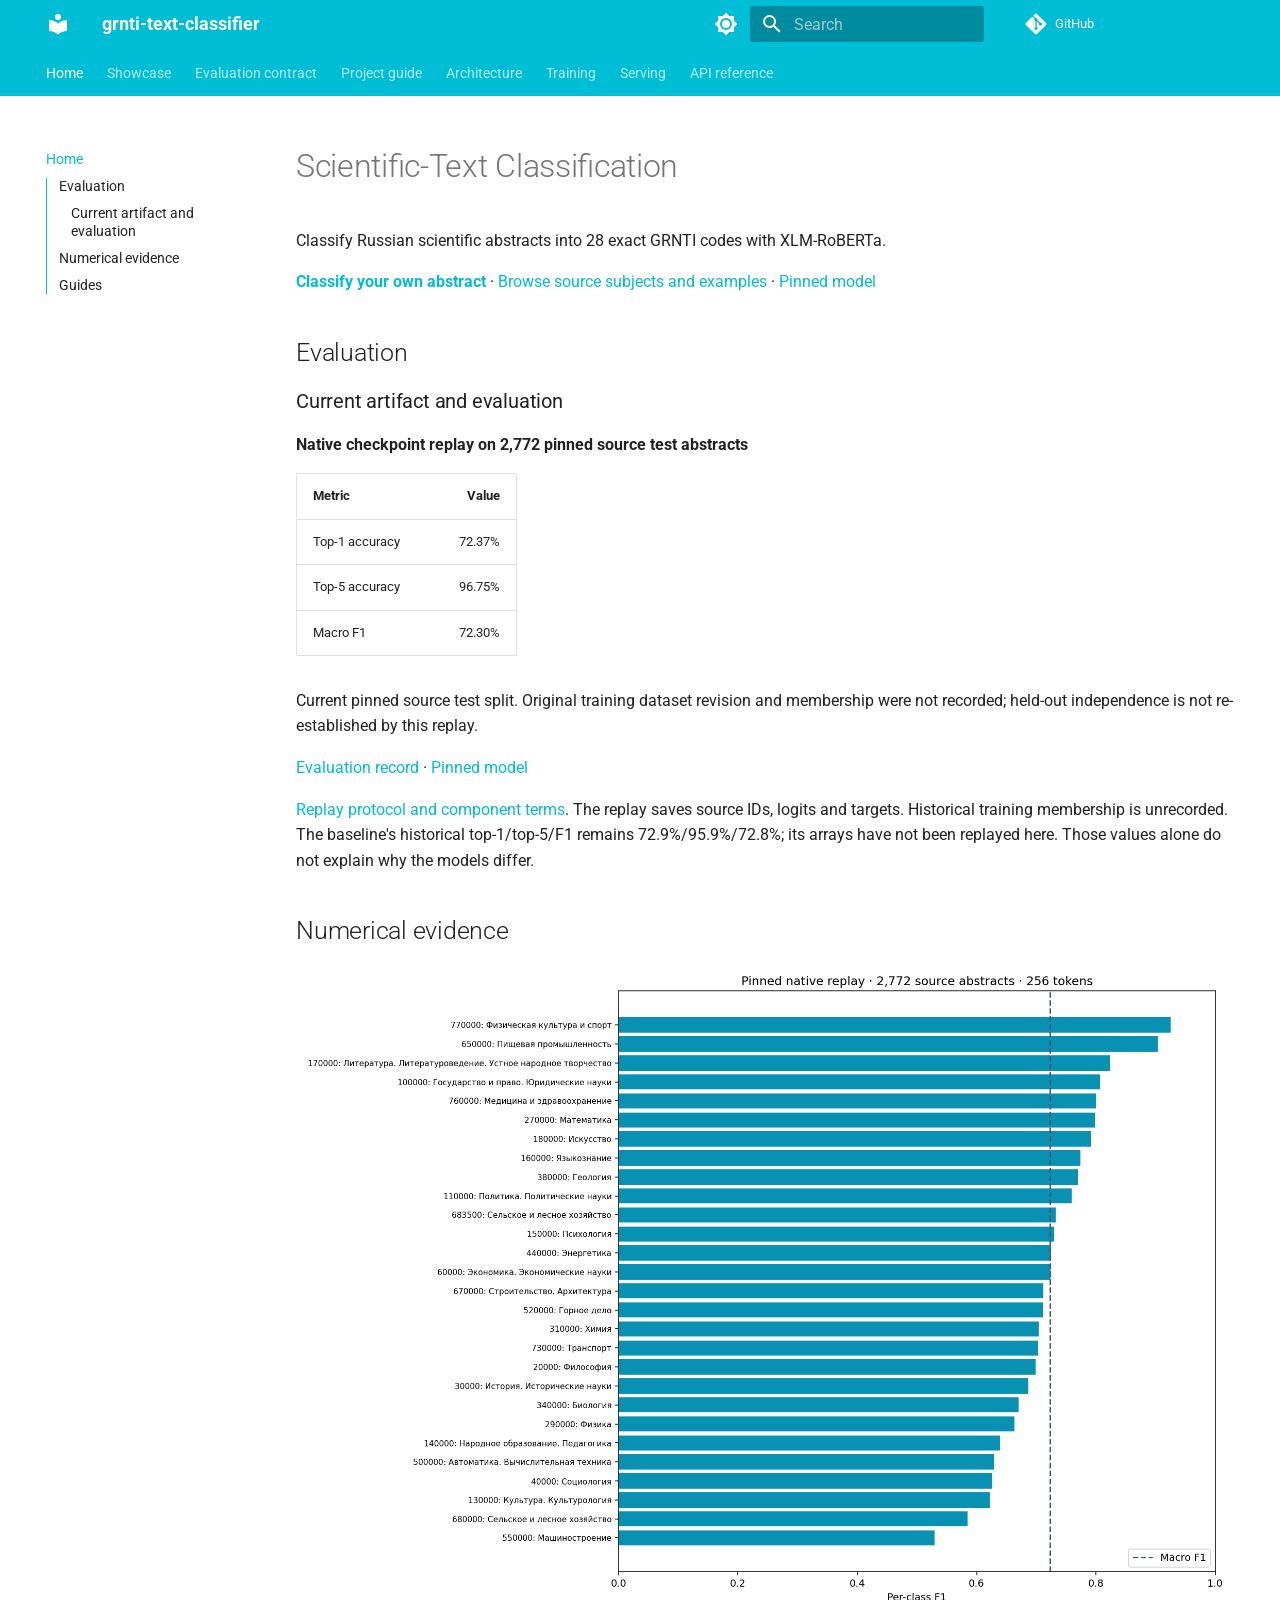
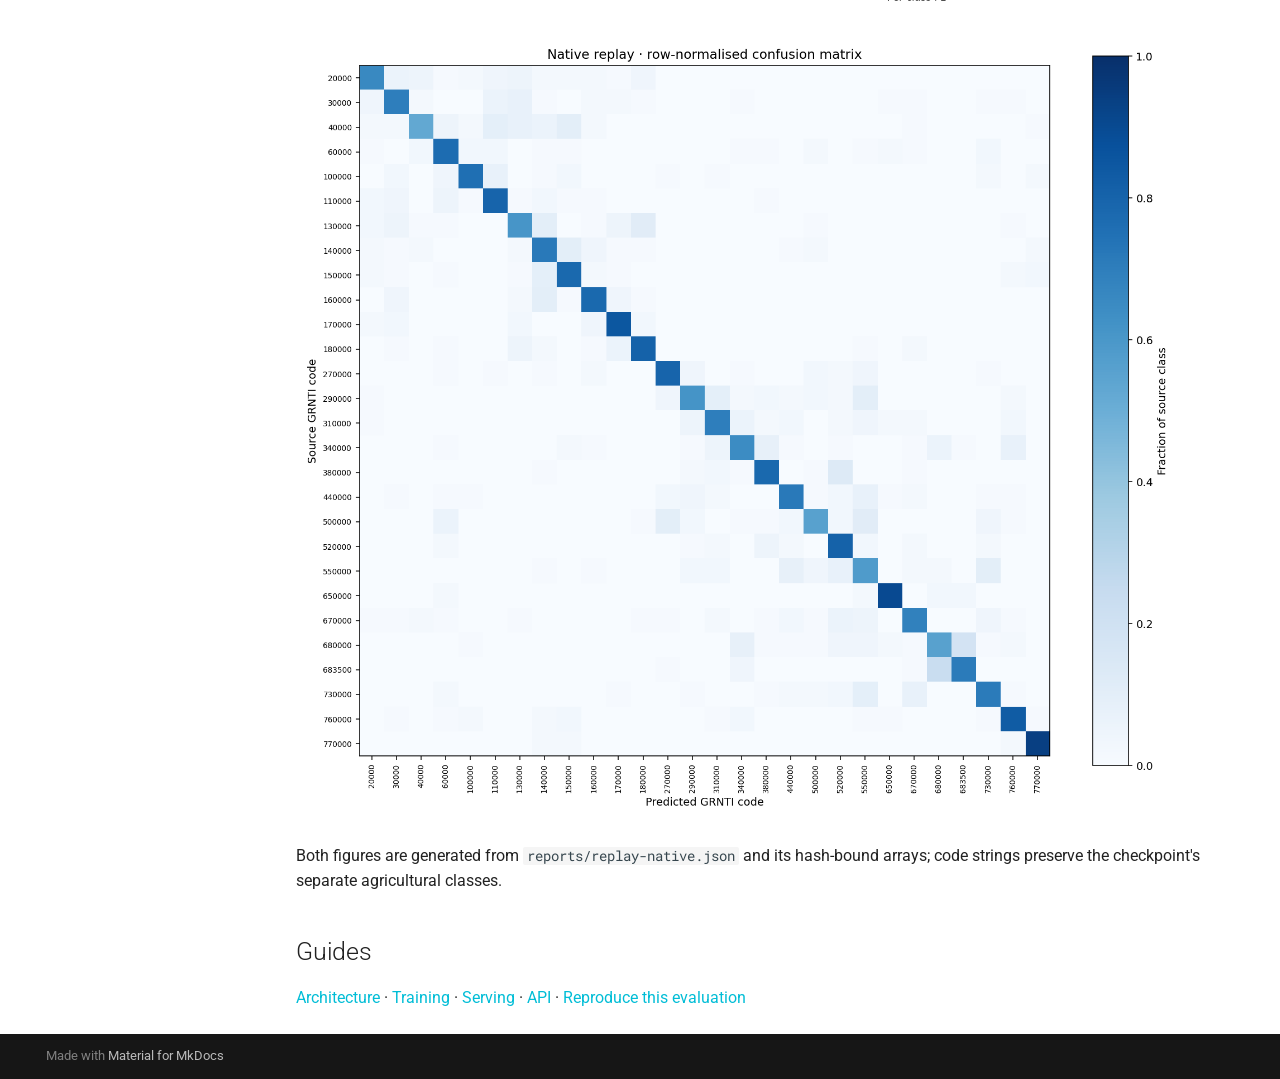
==== commit b3397962: "Deployed b02e1da with MkDocs version: 1.6.1" ====
--- a/index.html
+++ b/index.html
@@ -6,7 +6,7 @@
       <meta charset="utf-8">
       <meta name="viewport" content="width=device-width,initial-scale=1">
       
-        <meta name="description" content="Production-grade Russian multi-class text classifier (GRNTI).">
+        <meta name="description" content="Russian scientific-text classification with pinned artifacts and evaluation provenance.">
       
       
       
@@ -78,7 +78,7 @@
     <div data-md-component="skip">
       
         
-        <a href="#grnti-text-classifier" class="md-skip">
+        <a href="#scientific-text-classification" class="md-skip">
           Skip to content
         </a>
       
@@ -265,6 +265,25 @@
   
   
     <li class="md-tabs__item">
+      <a href="EVALUATION/" class="md-tabs__link">
+        
+  
+  
+    
+  
+  Evaluation contract
+
+      </a>
+    </li>
+  
+
+      
+        
+  
+  
+  
+  
+    <li class="md-tabs__item">
       <a href="project-guide/" class="md-tabs__link">
         
   
@@ -468,32 +487,38 @@
     <ul class="md-nav__list" data-md-component="toc" data-md-scrollfix>
       
         <li class="md-nav__item">
-  <a href="#at-a-glance" class="md-nav__link">
+  <a href="#evaluation" class="md-nav__link">
     <span class="md-ellipsis">
       
-        At a glance
+        Evaluation
       
     </span>
   </a>
   
-</li>
-      
-        <li class="md-nav__item">
-  <a href="#results" class="md-nav__link">
+    <nav class="md-nav" aria-label="Evaluation">
+      <ul class="md-nav__list">
+        
+          <li class="md-nav__item">
+  <a href="#current-artifact-and-evaluation" class="md-nav__link">
     <span class="md-ellipsis">
       
-        Results
+        Current artifact and evaluation
       
     </span>
   </a>
   
 </li>
+        
+      </ul>
+    </nav>
+  
+</li>
       
         <li class="md-nav__item">
-  <a href="#visualizations" class="md-nav__link">
+  <a href="#numerical-evidence" class="md-nav__link">
     <span class="md-ellipsis">
       
-        Visualizations
+        Numerical evidence
       
     </span>
   </a>
@@ -501,38 +526,16 @@
 </li>
       
         <li class="md-nav__item">
-  <a href="#navigation" class="md-nav__link">
+  <a href="#guides" class="md-nav__link">
     <span class="md-ellipsis">
       
-        Navigation
+        Guides
       
     </span>
   </a>
   
 </li>
       
-        <li class="md-nav__item">
-  <a href="#links" class="md-nav__link">
-    <span class="md-ellipsis">
-      
-        Links
-      
-    </span>
-  </a>
-  
-</li>
-      
-        <li class="md-nav__item">
-  <a href="#intended-use-and-disclaimer" class="md-nav__link">
-    <span class="md-ellipsis">
-      
-        Intended use and disclaimer
-      
-    </span>
-  </a>
-  
-</li>
-      
     </ul>
   
 </nav>
@@ -556,6 +559,33 @@
     
   
     Showcase
+  
+
+    
+  </span>
+  
+  
+
+      </a>
+    </li>
+  
+
+    
+      
+      
+  
+  
+  
+  
+    <li class="md-nav__item">
+      <a href="EVALUATION/" class="md-nav__link">
+        
+  
+  
+  <span class="md-ellipsis">
+    
+  
+    Evaluation contract
   
 
     
@@ -723,72 +753,46 @@
   
 
 
-<h1 id="grnti-text-classifier">grnti-text-classifier</h1>
-<p><a href="showcase/">Open the interactive showcase</a></p>
-<p><img alt="grnti-text-classifier banner" src="images/banner.jpg" /></p>
-<p>Production-grade Russian scientific-text classifier over 28 top-level GRNTI (State Rubricator of Scientific and Technical Information) classes. Main model <strong>XLM-RoBERTa-base</strong>, fine-tuned with PyTorch Lightning on Russian research abstracts; baseline <strong>ruBERT-base-cased</strong>. Hydra-configured, Optuna-tuned, evaluated with top-1 / top-5 accuracy and macro / weighted F1, served by FastAPI as <code>/classify</code>.</p>
-<blockquote>
-<p><strong>Part of the <a href="https://github.com/kiselyovd#ml-portfolio">kiselyovd ML portfolio</a></strong> - production-grade ML projects sharing one <a href="https://github.com/kiselyovd/ml-project-template">cookiecutter template</a>.</p>
-</blockquote>
-<h2 id="at-a-glance">At a glance</h2>
-<ul>
-<li><strong>Dataset:</strong> <a href="https://huggingface.co/datasets/ai-forever/ru-scibench-grnti-classification">ai-forever/ru-scibench-grnti-classification</a> - 28 476 train / 2 772 test, 28 balanced GRNTI classes, median ~120 tokens under XLM-R tokenizer.</li>
-<li><strong>Main model:</strong> XLM-RoBERTa-base, AdamW + linear warmup+decay, bf16-mixed on CUDA, inverse-frequency class weights.</li>
-<li><strong>Baseline:</strong> ruBERT-base-cased - single-language BERT, same training loop, gives a strong Russian-only reference point.</li>
-<li><strong>Stack:</strong> Python 3.12 / 3.13 · PyTorch Lightning · Transformers · Optuna · FastAPI · Hydra · DVC · MkDocs Material · uv.</li>
-<li><strong>Serving:</strong> FastAPI <code>/classify</code> returns <code>{top1_label, top1_prob, top5, truncated, input_length_tokens, request_id, model_version}</code>.</li>
-</ul>
-<h2 id="results">Results</h2>
-<p>Test set n = 2 772 abstracts across 28 GRNTI sections.</p>
+<h1 id="scientific-text-classification">Scientific-Text Classification</h1>
+<p>Classify Russian scientific abstracts into 28 exact GRNTI codes with XLM-RoBERTa.</p>
+<p><strong><a href="https://huggingface.co/spaces/kiselyovd/grnti-text-classifier-demo">Classify your own abstract</a></strong> · <a href="showcase/">Browse source subjects and examples</a> · <a href="https://huggingface.co/kiselyovd/grnti-text-classifier">Pinned model</a></p>
+<h2 id="evaluation">Evaluation</h2>
+<!-- ARTIFACT-MANIFEST:START -->
+<h3 id="current-artifact-and-evaluation">Current artifact and evaluation</h3>
+<p><strong>Native checkpoint replay on 2,772 pinned source test abstracts</strong></p>
 <table>
 <thead>
 <tr>
-<th>Model</th>
-<th style="text-align: right;">Top-1 accuracy</th>
-<th style="text-align: right;">Top-5 accuracy</th>
-<th style="text-align: right;">Macro F1</th>
-<th style="text-align: right;">Weighted F1</th>
+<th>Metric</th>
+<th style="text-align: right;">Value</th>
 </tr>
 </thead>
 <tbody>
 <tr>
-<td><strong>XLM-RoBERTa-base (main)</strong></td>
-<td style="text-align: right;"><strong>72.4%</strong></td>
-<td style="text-align: right;"><strong>96.8%</strong></td>
-<td style="text-align: right;"><strong>72.3%</strong></td>
-<td style="text-align: right;"><strong>72.3%</strong></td>
+<td>Top-1 accuracy</td>
+<td style="text-align: right;">72.37%</td>
 </tr>
 <tr>
-<td>ruBERT-base-cased (baseline)</td>
-<td style="text-align: right;">72.9%</td>
-<td style="text-align: right;">95.9%</td>
-<td style="text-align: right;">72.8%</td>
-<td style="text-align: right;">72.8%</td>
+<td>Top-5 accuracy</td>
+<td style="text-align: right;">96.75%</td>
+</tr>
+<tr>
+<td>Macro F1</td>
+<td style="text-align: right;">72.30%</td>
 </tr>
 </tbody>
 </table>
-<p>Baseline slightly ahead on top-1, main ahead by +0.9pp on top-5 - XLM-R's multilingual pre-training gives a better top-k rerank, while the ru-only ruBERT is marginally sharper on the argmax.</p>
-<h2 id="visualizations">Visualizations</h2>
-<p><img alt="Confusion matrix" src="images/confusion_matrix.png" /></p>
-<p>XLM-RoBERTa-base confusion matrix over the 28 GRNTI sections (test set, n = 2 772). Strong diagonal with off-diagonal mass concentrated between semantically adjacent sections.</p>
-<p><img alt="Per-class F1" src="images/per_class_f1.png" /></p>
-<p>Per-class F1 across all 28 GRNTI sections, ranked. Highlights the spread between well-separated and harder, overlapping classes that drive the 72.3% macro-F1.</p>
-<h2 id="navigation">Navigation</h2>
-<ul>
-<li><a href="architecture/">Architecture</a> - data flow, mermaid diagram, and main-vs-baseline design decisions.</li>
-<li><a href="training/">Training</a> - CLI commands, Hydra config layout, Optuna sweep notes, RTX 3080 timing, HF publish runbook.</li>
-<li><a href="serving/">Serving</a> - <code>/classify</code> endpoint contract, Pydantic schemas, curl examples, environment variables.</li>
-<li><a href="api/">API reference</a> - mkdocstrings-generated reference for the <code>grnti_text_classifier</code> package.</li>
-</ul>
-<h2 id="links">Links</h2>
-<ul>
-<li>GitHub: <a href="https://github.com/kiselyovd/grnti-text-classifier">kiselyovd/grnti-text-classifier</a></li>
-<li>Hugging Face model: <a href="https://huggingface.co/kiselyovd/grnti-text-classifier">kiselyovd/grnti-text-classifier</a></li>
-<li>Russian README: <a href="https://github.com/kiselyovd/grnti-text-classifier/blob/main/README.ru.md">README.ru.md</a></li>
-<li>Template: <a href="https://github.com/kiselyovd/ml-project-template">kiselyovd/ml-project-template</a></li>
-</ul>
-<h2 id="intended-use-and-disclaimer">Intended use and disclaimer</h2>
-<p>This model is a <strong>portfolio/research demo</strong> trained on the public ru-scibench-grnti-classification dataset. It is intended for educational purposes, ML-engineering review, and comparison against other baselines on the same dataset. Predictions should not be used as the sole basis for classifying real scientific publications in production systems without human review and domain validation.</p>
+<p>Current pinned source test split. Original training dataset revision and membership were not recorded; held-out independence is not re-established by this replay.</p>
+<p><a href="https://github.com/kiselyovd/grnti-text-classifier/blob/main/reports/replay-native.json">Evaluation record</a> · <a href="https://huggingface.co/kiselyovd/grnti-text-classifier/tree/24fbe75c27112612a464935c95465def6af788ef">Pinned model</a></p>
+<!-- ARTIFACT-MANIFEST:END -->
+
+<p><a href="EVALUATION/">Replay protocol and component terms</a>. The replay saves source IDs, logits and targets. Historical training membership is unrecorded. The baseline's historical top-1/top-5/F1 remains 72.9%/95.9%/72.8%; its arrays have not been replayed here. Those values alone do not explain why the models differ.</p>
+<h2 id="numerical-evidence">Numerical evidence</h2>
+<p><img alt="Per-class F1 from the saved native replay" src="images/per_class_f1.png" /></p>
+<p><img alt="Row-normalised confusion matrix from the saved native replay" src="images/confusion_matrix.png" /></p>
+<p>Both figures are generated from <code>reports/replay-native.json</code> and its hash-bound arrays; code strings preserve the checkpoint's separate agricultural classes.</p>
+<h2 id="guides">Guides</h2>
+<p><a href="architecture/">Architecture</a> · <a href="training/">Training</a> · <a href="serving/">Serving</a> · <a href="api/">API</a> · <a href="EVALUATION/">Reproduce this evaluation</a></p>
 
 
 
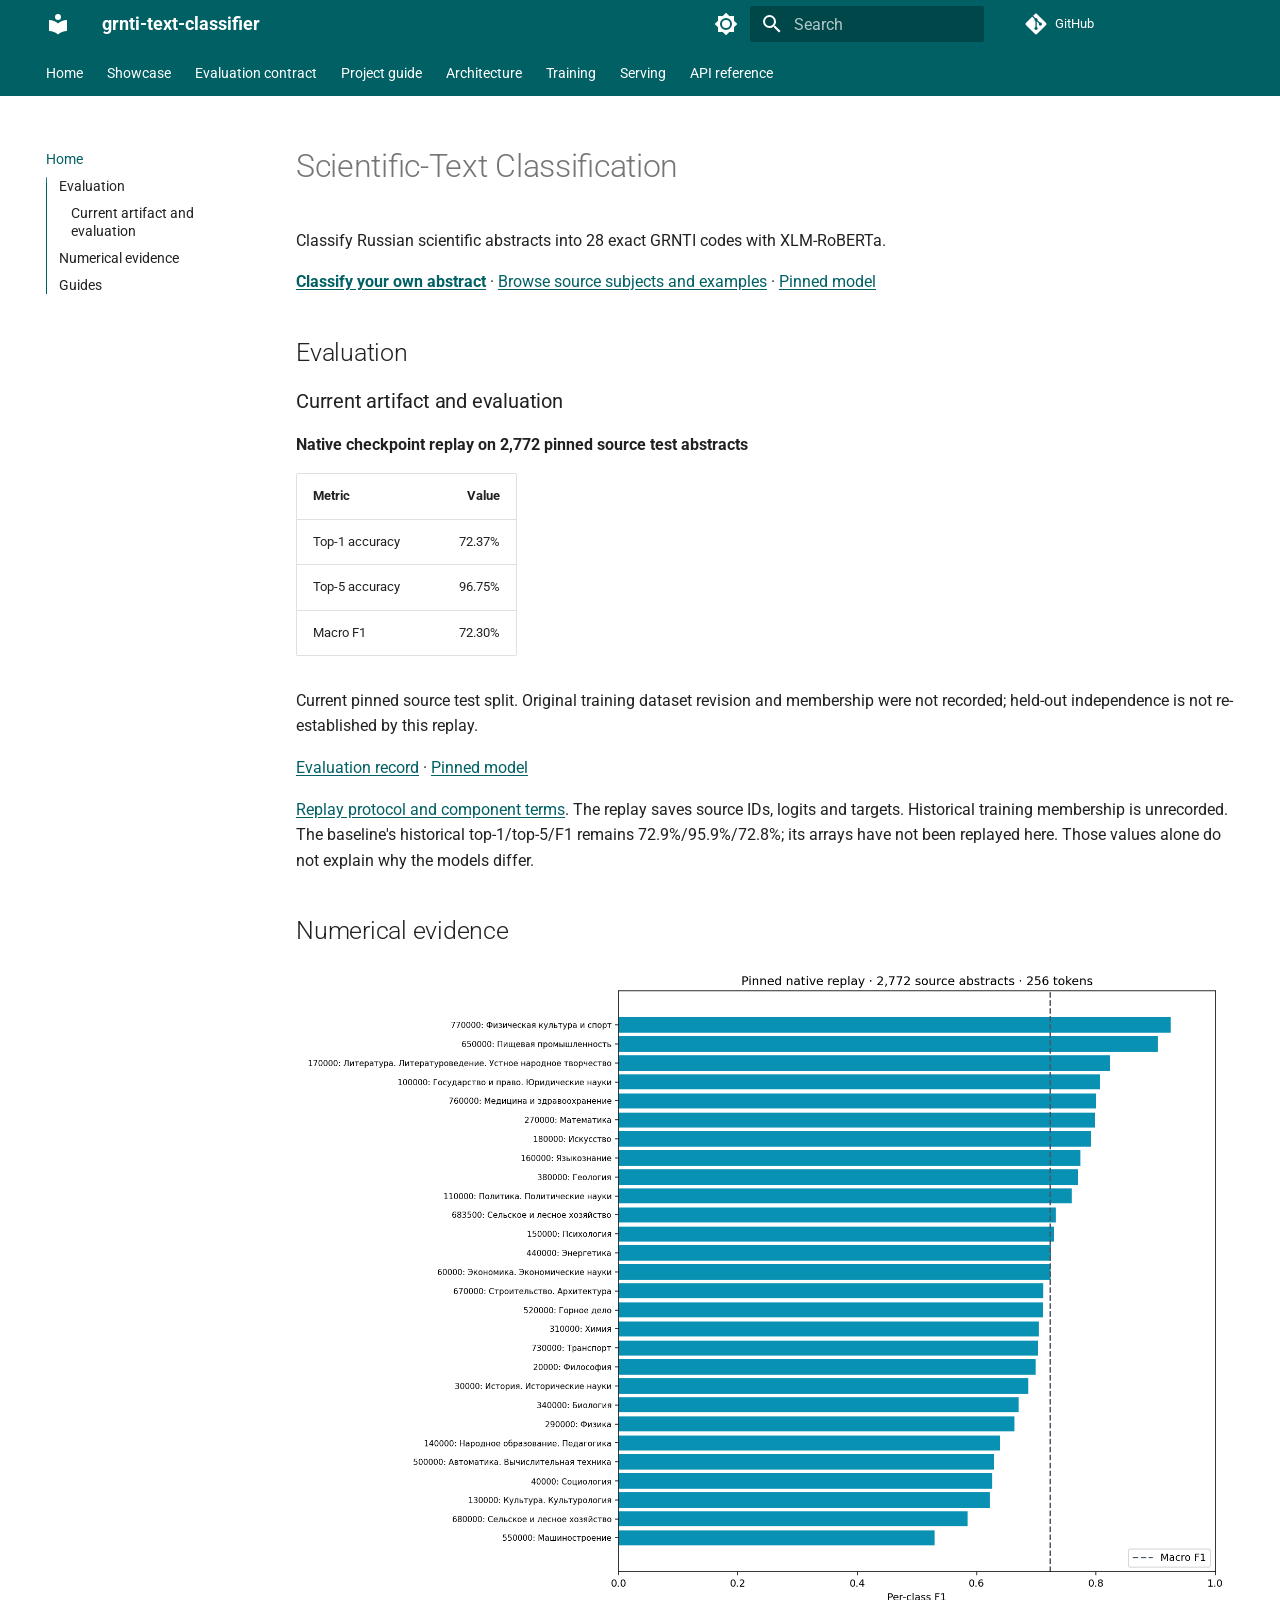
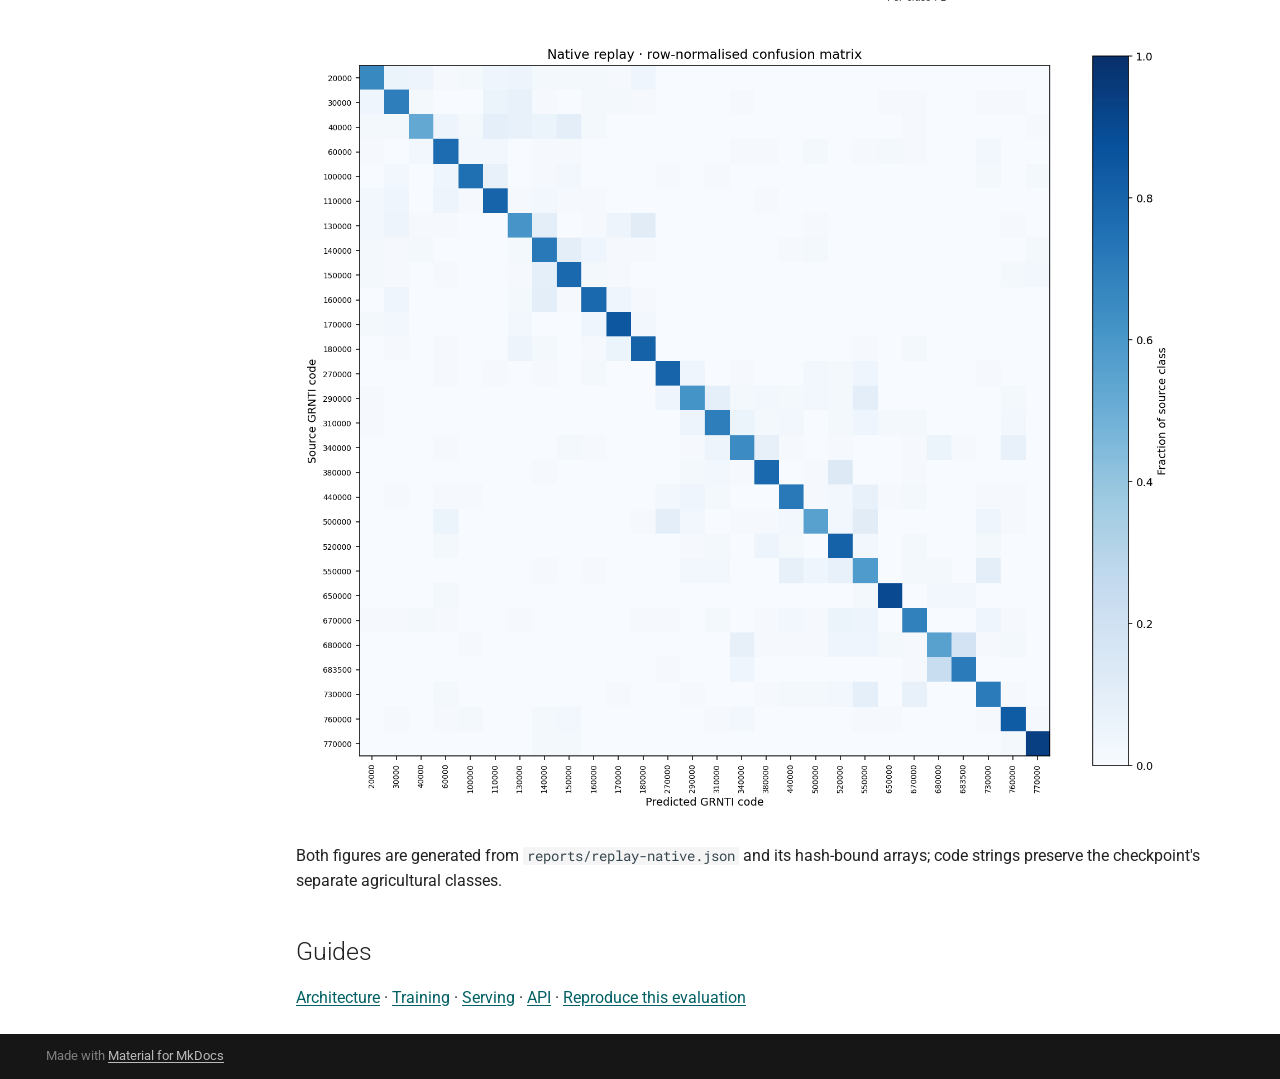
==== commit fa873c1e: "Deployed 2458b65 with MkDocs version: 1.6.1" ====
--- a/index.html
+++ b/index.html
@@ -50,6 +50,8 @@
     
     
       <link rel="stylesheet" href="assets/_mkdocstrings.css">
+    
+      <link rel="stylesheet" href="assets/accessibility.css?v=20261015-a11y">
     
       <link rel="stylesheet" href="assets/showcase/explorer.css">
     
--- a/assets/accessibility.css
+++ b/assets/accessibility.css
@@ -0,0 +1,27 @@
+/* Contrast corrections within the existing Material cyan palette. */
+[data-md-color-scheme="default"] {
+  --md-primary-fg-color: #006064;
+  --md-primary-fg-color--dark: #006064;
+  --md-accent-fg-color: #006064;
+  --md-typeset-a-color: #006064;
+}
+[data-md-color-scheme="slate"] {
+  --md-primary-fg-color: #67e8f9;
+  --md-primary-fg-color--dark: #006064;
+  --md-accent-fg-color: #67e8f9;
+  --md-typeset-a-color: #67e8f9;
+}
+.md-header, .md-tabs { background-color: var(--md-primary-fg-color--dark); }
+.md-tabs__link { opacity: 1; }
+.md-typeset a { text-decoration: underline; text-underline-offset: .15em; }
+.sc-explorer :is(.sc-live, .sc-source, .sc-field span, .sc-stage figcaption, .sc-details dt) {
+  color: var(--md-default-fg-color);
+}
+[data-md-color-scheme="slate"] .sc-matrix button { color: var(--md-primary-bg-color); }
+@media (prefers-reduced-motion: reduce) {
+  html { scroll-behavior: auto !important; }
+  .sc-explorer *, .sc-explorer *::before, .sc-explorer *::after {
+    transition-duration: .01ms !important;
+    animation-duration: .01ms !important;
+  }
+}
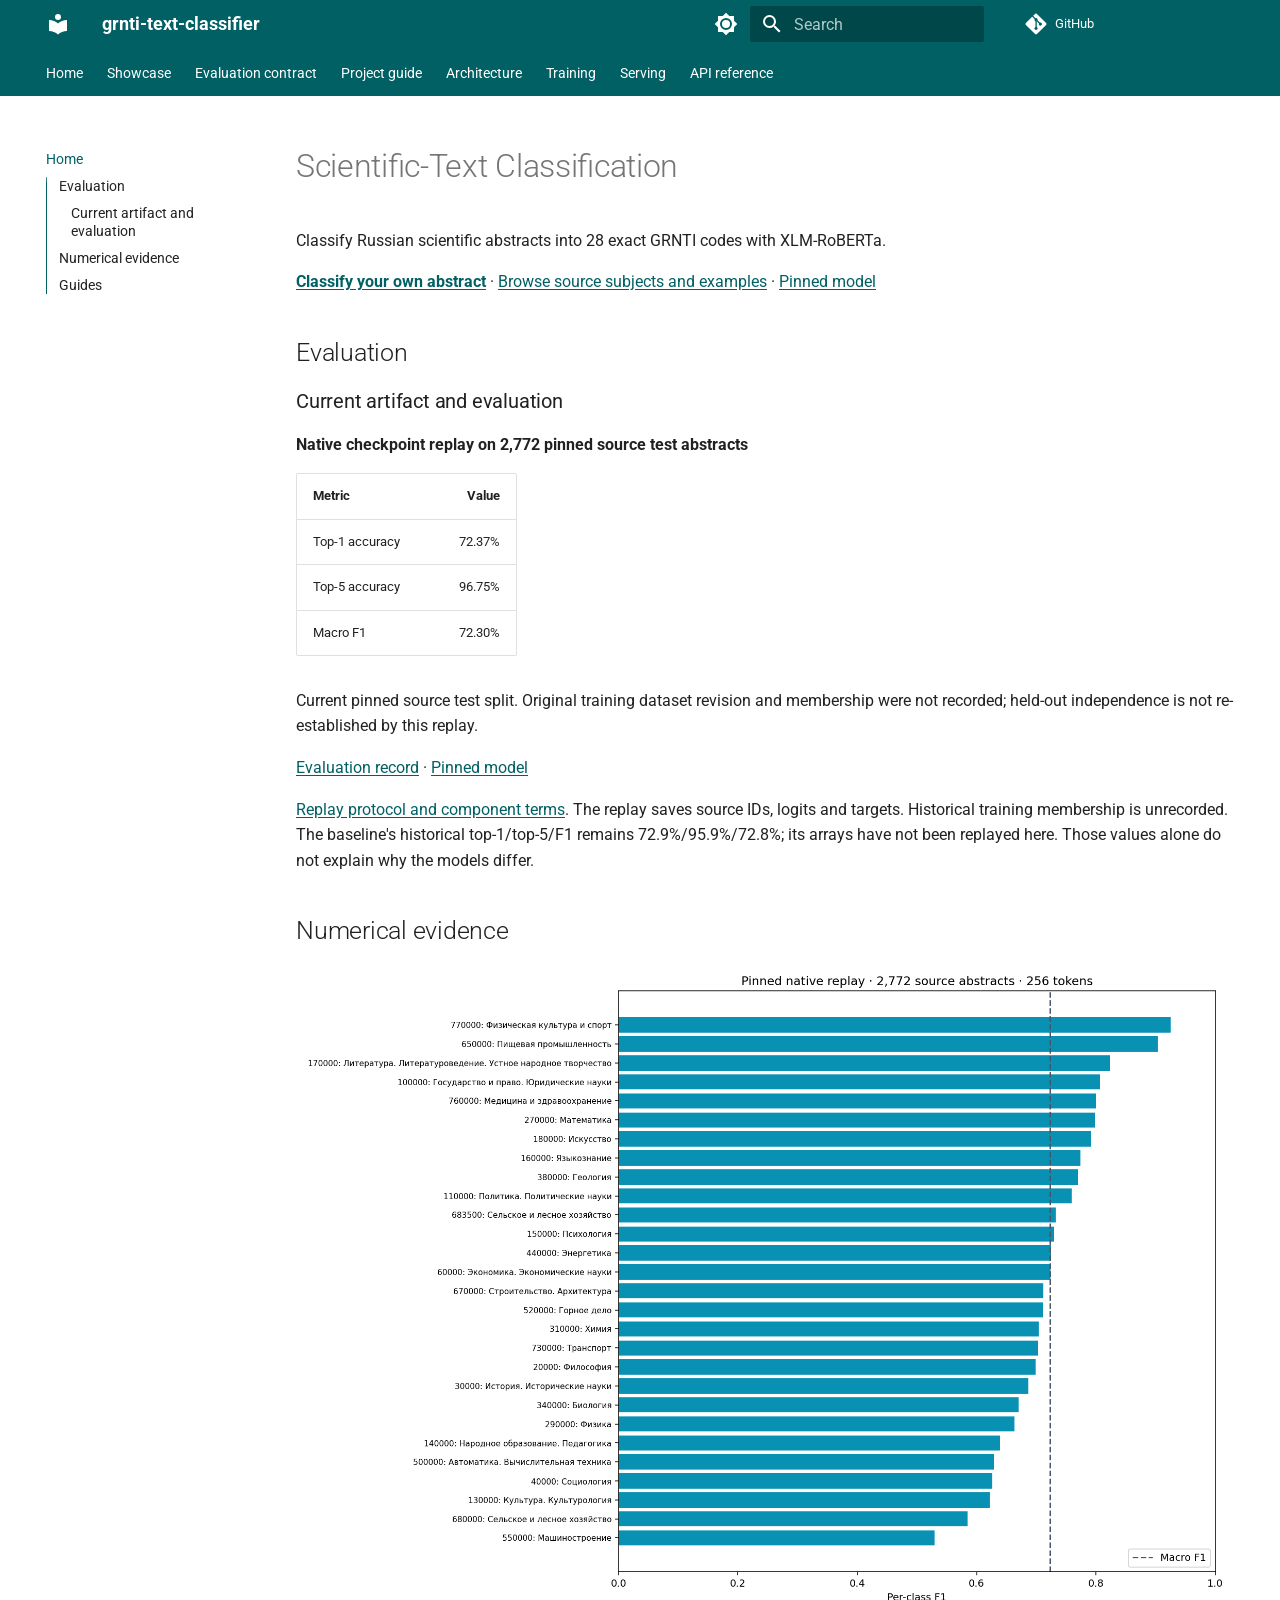
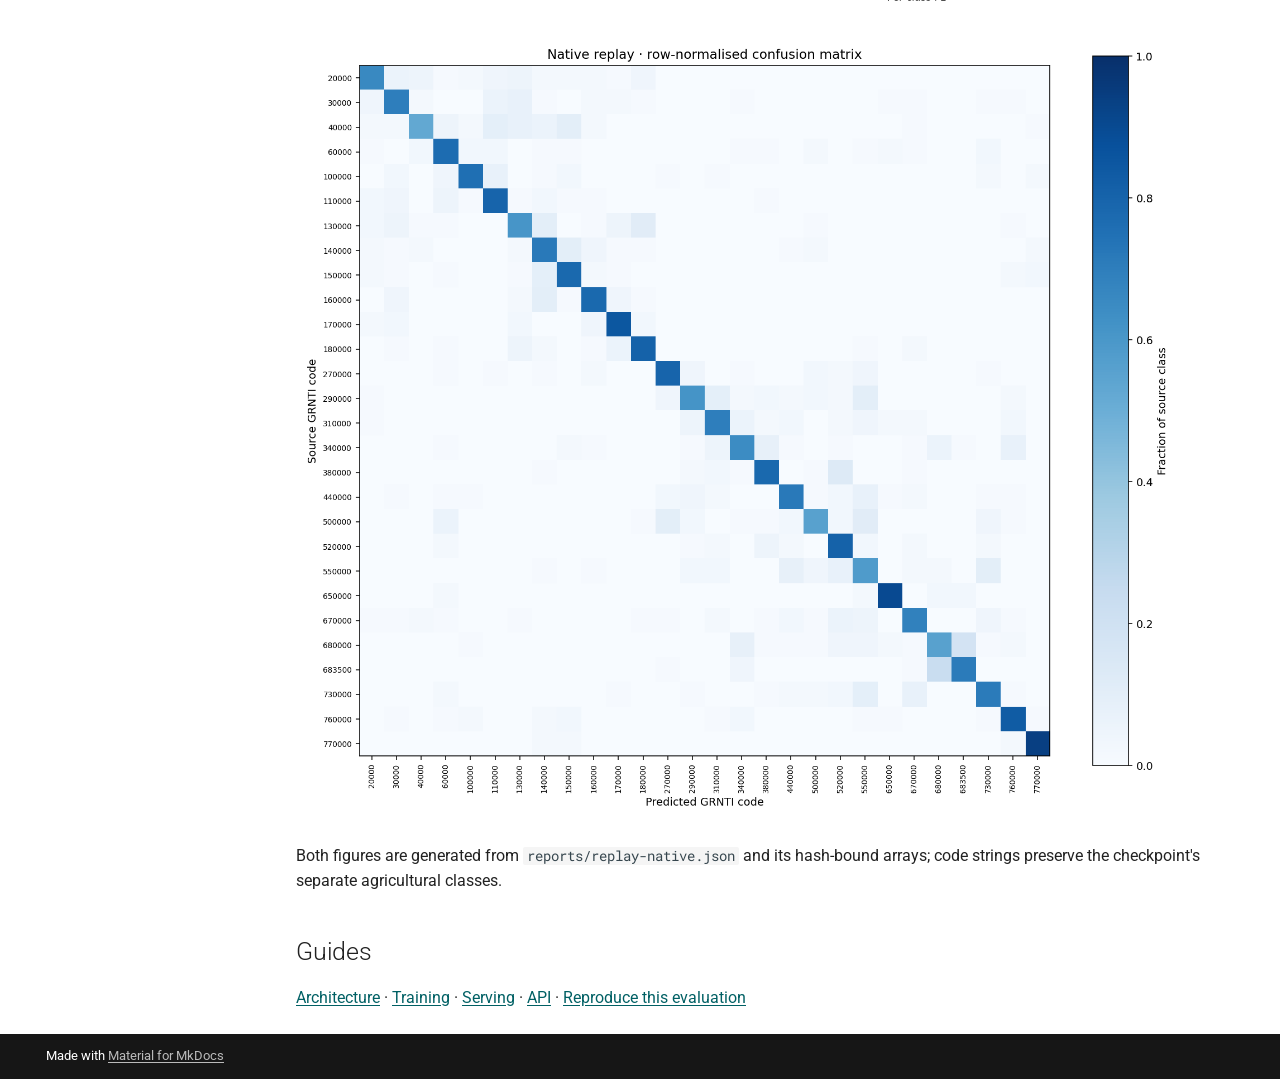
==== commit aa84850c: "Deployed 2978234 with MkDocs version: 1.6.1" ====
--- a/index.html
+++ b/index.html
@@ -51,7 +51,7 @@
     
       <link rel="stylesheet" href="assets/_mkdocstrings.css">
     
-      <link rel="stylesheet" href="assets/accessibility.css?v=20261015-a11y">
+      <link rel="stylesheet" href="assets/accessibility.css?v=20261015-a11y3">
     
       <link rel="stylesheet" href="assets/showcase/explorer.css">
     
--- a/assets/accessibility.css
+++ b/assets/accessibility.css
@@ -1,11 +1,11 @@
 /* Contrast corrections within the existing Material cyan palette. */
-[data-md-color-scheme="default"] {
+[data-md-color-scheme="default"][data-md-color-primary="cyan"] {
   --md-primary-fg-color: #006064;
   --md-primary-fg-color--dark: #006064;
   --md-accent-fg-color: #006064;
   --md-typeset-a-color: #006064;
 }
-[data-md-color-scheme="slate"] {
+[data-md-color-scheme="slate"][data-md-color-primary="cyan"] {
   --md-primary-fg-color: #67e8f9;
   --md-primary-fg-color--dark: #006064;
   --md-accent-fg-color: #67e8f9;
@@ -17,7 +17,7 @@
 .sc-explorer :is(.sc-live, .sc-source, .sc-field span, .sc-stage figcaption, .sc-details dt) {
   color: var(--md-default-fg-color);
 }
-[data-md-color-scheme="slate"] .sc-matrix button { color: var(--md-primary-bg-color); }
+[data-md-color-scheme="slate"] .sc-matrix button { color: #fff; }
 @media (prefers-reduced-motion: reduce) {
   html { scroll-behavior: auto !important; }
   .sc-explorer *, .sc-explorer *::before, .sc-explorer *::after {
@@ -25,3 +25,14 @@
     animation-duration: .01ms !important;
   }
 }
+
+.md-copyright { color: var(--md-footer-fg-color); }
+.md-source__facts { color: #fff; opacity: 1; }
+
+.md-header, .md-tabs { color: #fff; }
+.md-source__facts, .md-source__fact { color: #fff; opacity: 1; animation: none !important; }
+[data-md-color-scheme="slate"][data-md-color-primary="indigo"] {
+  --md-primary-fg-color: #9fa8da;
+  --md-accent-fg-color: #9fa8da;
+  --md-typeset-a-color: #9fa8da;
+}
